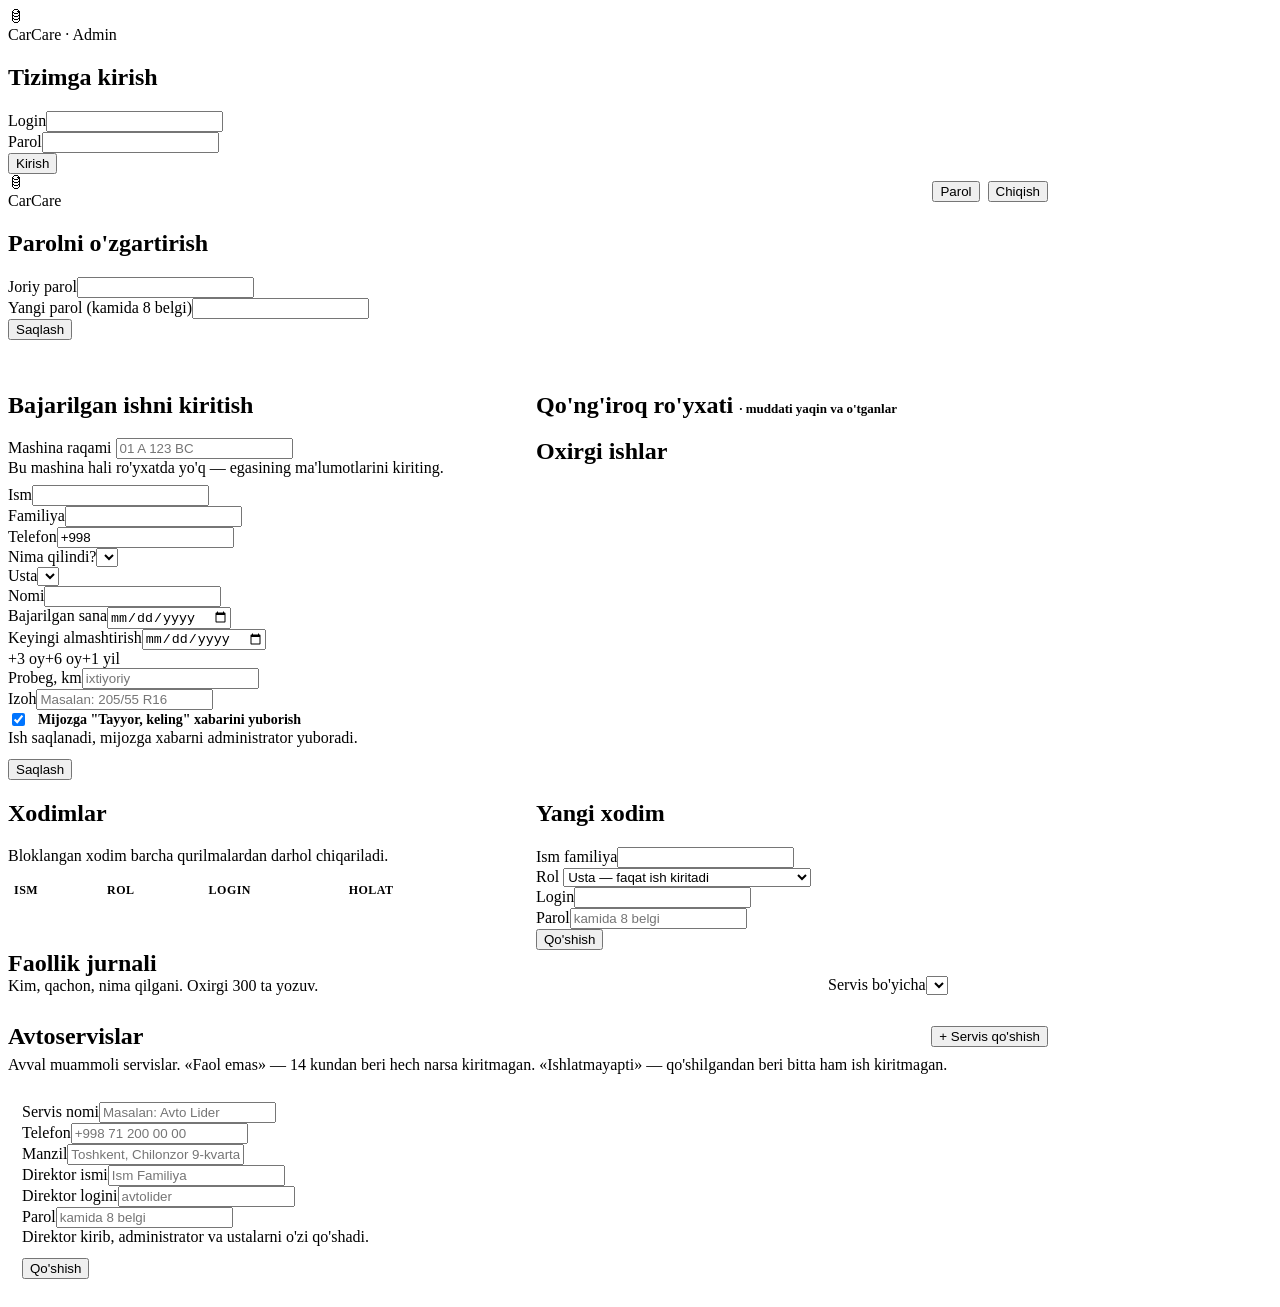
==== src/main/resources/static/admin.html @ 137e7ee2 "CarCare: initial commit Bot token moved out of application.properties into TELEGRAM_BOT_TOKEN env va" ====
<!doctype html>
<html lang="uz">
<head>
  <meta charset="utf-8">
  <meta name="viewport" content="width=device-width, initial-scale=1">
  <meta name="robots" content="noindex">
  <title>Admin panel — CarCare</title>
  <link rel="stylesheet" href="/app.css">
  <style>
    .wrap { max-width: 1040px; }
    .topbar { display: flex; flex-wrap: wrap; justify-content: space-between; align-items: center; gap: 12px; margin-bottom: 16px; }
    .who { font-size: 14px; color: var(--muted); }
    .tabs { display: flex; flex-wrap: wrap; gap: 6px; margin-bottom: 16px; }
    .tabs button { background: transparent; color: var(--muted); border: 1px solid var(--line); padding: 8px 14px; }
    .tabs button[aria-pressed="true"] { background: var(--brand); color: var(--brand-ink); border-color: var(--brand); }
    .tiles { display: grid; grid-template-columns: repeat(auto-fit, minmax(150px, 1fr)); gap: 12px; margin-bottom: 16px; }
    .tile { background: var(--card); border: 1px solid var(--line); border-radius: 12px; padding: 14px; }
    .tile b { display: block; font-size: 26px; line-height: 1.1; font-variant-numeric: tabular-nums; }
    .tile span { font-size: 13px; color: var(--muted); }
    .cols { display: grid; grid-template-columns: minmax(0, 1fr) minmax(0, 1fr); gap: 16px; align-items: start; }
    @media (max-width: 820px) { .cols { grid-template-columns: minmax(0, 1fr); } }
    .item { border: 1px solid var(--line); border-radius: 12px; padding: 12px 14px; margin-bottom: 10px; background: #fff; }
    .item-top { display: flex; justify-content: space-between; gap: 10px; align-items: flex-start; }
    .item-title { font-weight: 800; }
    .small { font-size: 13px; color: var(--muted); font-variant-numeric: tabular-nums; }
    .btns { display: flex; flex-wrap: wrap; gap: 8px; margin-top: 10px; align-items: center; }
    .tel { display: inline-flex; align-items: center; gap: 6px; font-weight: 700; color: var(--brand); text-decoration: none; border: 1px solid var(--line); border-radius: 10px; padding: 7px 11px; font-size: 14px; }
    .tg-badge { font-size: 12px; font-weight: 700; padding: 2px 8px; border-radius: 999px; }
    .tg-badge.on { background: #e3f1fa; color: #1c79ad; }
    .tg-badge.off { background: #f1eee8; color: var(--muted); }
    .ownerbox { background: #f7f5f0; border-radius: 10px; padding: 12px; font-size: 14px; }
    .check { display: flex; gap: 10px; align-items: center; font-weight: 600; font-size: 14px; }
    .check input { width: auto; }
    .pill.grey { background: #eceae4; color: var(--muted); }
    .missed { margin-top: 10px; border-top: 1px dashed var(--line); padding-top: 10px; }
    .missed .row-m { display: grid; gap: 2px; padding: 8px 0; border-bottom: 1px solid var(--line); }
    .reason { font-weight: 700; color: var(--bad); font-size: 14px; }
    .statline { display: flex; flex-wrap: wrap; gap: 4px 14px; margin-top: 8px; }
    .inline { display: flex; gap: 8px; margin-top: 10px; flex-wrap: wrap; }
    .inline input { padding: 8px 10px; flex: 1 1 200px; }
    .result { border-radius: 10px; padding: 12px 14px; margin-bottom: 14px; font-size: 14px; }
    .result.ok { background: #e8f5ec; color: #1f5c3a; }
    .result.warn { background: #fdf3e0; color: #7a5410; }
    h2 small { font-weight: 600; color: var(--muted); font-size: 13px; }
    .logrow { display: flex; gap: 12px; padding: 9px 0; border-bottom: 1px solid var(--line); font-size: 14px; }
    .logrow time { color: var(--muted); flex: none; width: 110px; font-size: 13px; font-variant-numeric: tabular-nums; }
    .logrow .meta { color: var(--muted); }
    table { width: 100%; border-collapse: collapse; font-size: 14px; }
    th { text-align: left; font-size: 12px; text-transform: uppercase; letter-spacing: .04em; color: var(--muted); padding: 8px 6px; border-bottom: 1px solid var(--line); }
    td { padding: 10px 6px; border-bottom: 1px solid var(--line); vertical-align: middle; }
    .tablebox { overflow-x: auto; }
  </style>
</head>
<body>
<div class="wrap">

  <!-- ============ LOGIN ============ -->
  <div id="vLogin" class="hidden">
    <div class="brand"><div class="logo">🛢</div> CarCare · Admin</div>
    <div class="card" style="max-width:420px">
      <h2>Tizimga kirish</h2>
      <div id="loginMsg" class="msg"></div>
      <form id="loginForm" novalidate>
        <div class="field"><label for="lu">Login</label><input id="lu" autocomplete="username" required></div>
        <div class="field"><label for="lp">Parol</label><input id="lp" type="password" autocomplete="current-password" required></div>
        <button class="btn-block" type="submit">Kirish</button>
      </form>
    </div>
  </div>

  <!-- ============ YUQORI QISM ============ -->
  <div id="vTop" class="topbar hidden">
    <div class="brand" style="margin:0"><div class="logo">🛢</div> <span id="topTitle">CarCare</span></div>
    <div style="display:flex;gap:8px;align-items:center;flex-wrap:wrap">
      <span class="who" id="who"></span>
      <button class="btn-ghost btn-sm" id="pwToggle" type="button">Parol</button>
      <button class="btn-ghost btn-sm" id="logout" type="button">Chiqish</button>
    </div>
  </div>
  <div id="pwCard" class="card hidden" style="max-width:420px">
    <h2>Parolni o'zgartirish</h2>
    <div id="pwMsg" class="msg"></div>
    <form id="pwForm" novalidate>
      <div class="field"><label for="pwOld">Joriy parol</label><input id="pwOld" type="password" autocomplete="current-password"></div>
      <div class="field"><label for="pwNew">Yangi parol (kamida 8 belgi)</label><input id="pwNew" type="password" autocomplete="new-password"></div>
      <button type="submit">Saqlash</button>
    </form>
  </div>
  <div id="tabs" class="tabs hidden" role="group" aria-label="Bo'limlar"></div>

  <!-- ============ SERVIS: ISHLAR ============ -->
  <div id="vWork" class="hidden">
    <div class="tiles" id="cTiles"></div>
    <div class="cols">
      <div class="card">
        <h2>Bajarilgan ishni kiritish</h2>
        <div id="saveResult"></div>
        <form id="recForm" novalidate>
          <div class="field">
            <label for="rPlate">Mashina raqami</label>
            <input id="rPlate" class="plate" placeholder="01 A 123 BC" maxlength="14" autocomplete="off">
          </div>
          <div id="ownerBox" class="field hidden"></div>
          <div id="newOwner" class="hidden">
            <div class="hint" style="margin-bottom:8px">Bu mashina hali ro'yxatda yo'q — egasining ma'lumotlarini kiriting.</div>
            <div class="row">
              <div class="field"><label for="rFn">Ism</label><input id="rFn" maxlength="60"></div>
              <div class="field"><label for="rLn">Familiya</label><input id="rLn" maxlength="60"></div>
            </div>
            <div class="field"><label for="rPh">Telefon</label><input id="rPh" type="tel" value="+998 "></div>
          </div>
          <div class="row">
            <div class="field"><label for="rType">Nima qilindi?</label><select id="rType"></select></div>
            <div class="field" id="masterWrap"><label for="rMaster">Usta</label><select id="rMaster"></select></div>
          </div>
          <div class="field hidden" id="rCustomWrap"><label for="rCustom">Nomi</label><input id="rCustom" maxlength="80"></div>
          <div class="row">
            <div class="field"><label for="rDone">Bajarilgan sana</label><input id="rDone" type="date"></div>
            <div class="field"><label for="rNext">Keyingi almashtirish</label><input id="rNext" type="date">
              <div class="chips">
                <span class="chip" data-m="3">+3 oy</span><span class="chip" data-m="6">+6 oy</span><span class="chip" data-m="12">+1 yil</span>
              </div>
            </div>
          </div>
          <div class="row">
            <div class="field"><label for="rKm">Probeg, km</label><input id="rKm" type="number" min="0" placeholder="ixtiyoriy"></div>
            <div class="field"><label for="rNote">Izoh</label><input id="rNote" maxlength="300" placeholder="Masalan: 205/55 R16"></div>
          </div>
          <label class="check field" for="rReady" id="readyWrap"><input id="rReady" type="checkbox" checked> Mijozga "Tayyor, keling" xabarini yuborish</label>
          <div class="hint hidden" id="masterHint" style="margin-bottom:12px">Ish saqlanadi, mijozga xabarni administrator yuboradi.</div>
          <button class="btn-block" type="submit" id="rSave">Saqlash</button>
        </form>
      </div>

      <div>
        <div class="card" id="callCard">
          <h2>Qo'ng'iroq ro'yxati <small>· muddati yaqin va o'tganlar</small></h2>
          <div id="callList"></div>
        </div>
        <div class="card">
          <h2 id="recentTitle">Oxirgi ishlar</h2>
          <div id="recent"></div>
        </div>
      </div>
    </div>
  </div>

  <!-- ============ DIREKTOR: XODIMLAR ============ -->
  <div id="vStaff" class="hidden">
    <div class="cols">
      <div class="card">
        <h2>Xodimlar</h2>
        <div class="hint">Bloklangan xodim barcha qurilmalardan darhol chiqariladi.</div>
        <div id="staffMsg" class="msg" style="margin-top:10px"></div>
        <div class="tablebox" style="margin-top:10px"><table>
          <thead><tr><th>Ism</th><th>Rol</th><th>Login</th><th>Holat</th><th></th></tr></thead>
          <tbody id="staffRows"></tbody>
        </table></div>
      </div>
      <div class="card">
        <h2>Yangi xodim</h2>
        <div id="sfMsg" class="msg"></div>
        <form id="staffForm" novalidate>
          <div class="field"><label for="sfName">Ism familiya</label><input id="sfName" maxlength="80"></div>
          <div class="field"><label for="sfRole">Rol</label>
            <select id="sfRole"><option value="MASTER">Usta — faqat ish kiritadi</option><option value="ADMINISTRATOR">Administrator — mijozlar bilan ishlaydi</option></select></div>
          <div class="row">
            <div class="field"><label for="sfUser">Login</label><input id="sfUser" maxlength="40" autocomplete="off"></div>
            <div class="field"><label for="sfPass">Parol</label><input id="sfPass" type="text" autocomplete="off" placeholder="kamida 8 belgi"></div>
          </div>
          <button type="submit">Qo'shish</button>
        </form>
      </div>
    </div>
  </div>

  <!-- ============ JURNAL (direktor va super admin) ============ -->
  <div id="vLog" class="hidden">
    <div class="card">
      <div style="display:flex;justify-content:space-between;align-items:flex-end;gap:12px;flex-wrap:wrap">
        <div><h2 style="margin:0">Faollik jurnali</h2><div class="hint">Kim, qachon, nima qilgani. Oxirgi 300 ta yozuv.</div></div>
        <div class="field hidden" id="logFilterWrap" style="margin:0;min-width:220px"><label for="logFilter">Servis bo'yicha</label><select id="logFilter"></select></div>
      </div>
      <div id="logList" style="margin-top:12px"></div>
    </div>
  </div>

  <!-- ============ SUPER ADMIN: SERVISLAR ============ -->
  <div id="vSuper" class="hidden">
    <div class="tiles" id="sTiles"></div>
    <div class="card">
      <div style="display:flex;justify-content:space-between;align-items:center;gap:10px">
        <h2 style="margin:0">Avtoservislar</h2>
        <button class="btn-sm" id="cAddToggle" type="button">+ Servis qo'shish</button>
      </div>
      <div class="hint" style="margin-top:6px">Avval muammoli servislar. «Faol emas» — 14 kundan beri hech narsa kiritmagan. «Ishlatmayapti» — qo'shilgandan beri bitta ham ish kiritmagan.</div>
      <div id="cMsg" class="msg" style="margin-top:12px"></div>
      <form id="cForm" class="hidden" novalidate style="border:1px dashed var(--line);border-radius:12px;padding:14px;margin-top:14px">
        <div class="row">
          <div class="field"><label for="cName">Servis nomi</label><input id="cName" maxlength="100" placeholder="Masalan: Avto Lider"></div>
          <div class="field"><label for="cPhone">Telefon</label><input id="cPhone" type="tel" placeholder="+998 71 200 00 00"></div>
        </div>
        <div class="field"><label for="cAddr">Manzil</label><input id="cAddr" maxlength="200" placeholder="Toshkent, Chilonzor 9-kvartal"></div>
        <div class="field"><label for="cDir">Direktor ismi</label><input id="cDir" maxlength="80" placeholder="Ism Familiya"></div>
        <div class="row">
          <div class="field"><label for="cUser">Direktor logini</label><input id="cUser" maxlength="40" autocomplete="off" placeholder="avtolider"></div>
          <div class="field"><label for="cPass">Parol</label><input id="cPass" type="text" autocomplete="off" placeholder="kamida 8 belgi"></div>
        </div>
        <div class="hint" style="margin-bottom:12px">Direktor kirib, administrator va ustalarni o'zi qo'shadi.</div>
        <button type="submit">Qo'shish</button>
      </form>
      <div id="centers" style="margin-top:14px"></div>
    </div>
  </div>
</div>

<script>
(() => {
  const $ = (id) => document.getElementById(id);
  const esc = (s) => String(s ?? '').replace(/[&<>"']/g, c => ({'&':'&amp;','<':'&lt;','>':'&gt;','"':'&quot;',"'":'&#39;'}[c]));
  const pad = (n) => String(n).padStart(2, '0');
  const iso = (d) => d.getFullYear() + '-' + pad(d.getMonth() + 1) + '-' + pad(d.getDate());
  const fmt = (s) => { if (!s) return ''; const [y, m, d] = s.slice(0, 10).split('-'); return d + '.' + m + '.' + y; };
  const fmtTime = (s) => { const d = new Date(s); return pad(d.getDate()) + '.' + pad(d.getMonth() + 1) + ' ' + pad(d.getHours()) + ':' + pad(d.getMinutes()); };
  const parse = (s) => { const [y, m, d] = s.split('-').map(Number); return new Date(y, m - 1, d); };
  const show = (id, on) => $(id).classList.toggle('hidden', !on);

  const TABS = {
    SUPER_ADMIN:   [['super', 'Avtoservislar'], ['log', 'Faollik jurnali']],
    DIRECTOR:      [['work', 'Ishlar'], ['staff', 'Xodimlar'], ['log', 'Faollik jurnali']],
    ADMINISTRATOR: [['work', 'Ishlar']],
    MASTER:        [['work', 'Ish kiritish']]
  };
  const VIEWS = { work: 'vWork', staff: 'vStaff', log: 'vLog', super: 'vSuper' };

  let token = null, me = null, tab = null, carExists = null, lookupTimer = null, typesLoaded = false;
  try { token = localStorage.getItem('carcare:admin'); } catch (e) {}

  async function api(path, opts = {}) {
    const res = await fetch('/api/admin' + path, {
      ...opts,
      headers: { 'Content-Type': 'application/json', ...(token ? { Authorization: 'Bearer ' + token } : {}) }
    });
    if (res.status === 204) return null;
    const body = await res.json().catch(() => ({}));
    if ((res.status === 401 || res.status === 403) && path !== '/login' && path !== '/me' && !path.startsWith('/password')) {
      if (res.status === 401) { setToken(null); start(); }
    }
    if (!res.ok) throw new Error(body.error || 'Xatolik');
    return body;
  }
  function setToken(t) {
    token = t;
    try { t ? localStorage.setItem('carcare:admin', t) : localStorage.removeItem('carcare:admin'); } catch (e) {}
  }
  function flash(id, text, type) { const m = $(id); m.textContent = text; m.className = 'msg show ' + (type || 'ok'); }
  function daysPill(d) {
    if (d < 0) return '<span class="pill bad">' + (-d) + ' kun o\'tdi</span>';
    if (d === 0) return '<span class="pill bad">Bugun</span>';
    if (d <= 7) return '<span class="pill warn">' + d + ' kun qoldi</span>';
    return '<span class="pill ok">' + d + ' kun qoldi</span>';
  }
  const tgBadge = (on) => '<span class="tg-badge ' + (on ? 'on' : 'off') + '">' + (on ? 'Telegram ✓' : 'Telegram yo\'q') + '</span>';
  const telLink = (phone, display) => phone ? '<a class="tel" href="tel:+' + esc(phone) + '">📞 ' + esc(display) + '</a>' : '';
  const canContact = () => me && (me.role === 'DIRECTOR' || me.role === 'ADMINISTRATOR');

  // ================= KIRISH VA BO'LIMLAR =================
  async function start() {
    ['vLogin', 'vTop', 'pwCard', 'tabs', 'vWork', 'vStaff', 'vLog', 'vSuper'].forEach(v => show(v, false));
    if (!token) { show('vLogin', true); return; }
    try {
      me = await api('/me');
    } catch (e) { setToken(null); show('vLogin', true); flash('loginMsg', e.message, 'err'); return; }
    show('vTop', true);
    $('topTitle').textContent = me.role === 'SUPER_ADMIN' ? 'Super admin' : me.centerName;
    $('who').textContent = me.fullName + ' · ' + me.roleLabel;
    const tabs = TABS[me.role] || [];
    $('tabs').innerHTML = tabs.map(([k, l]) => '<button type="button" data-tab="' + k + '">' + l + '</button>').join('');
    show('tabs', tabs.length > 1);
    openTab(tabs[0][0]);
  }

  function openTab(k) {
    tab = k;
    Object.values(VIEWS).forEach(v => show(v, false));
    show(VIEWS[k], true);
    document.querySelectorAll('[data-tab]').forEach(b => b.setAttribute('aria-pressed', String(b.dataset.tab === k)));
    if (k === 'work') { initWork(); loadWork(); }
    if (k === 'staff') loadStaff();
    if (k === 'log') loadLog();
    if (k === 'super') loadSuper();
  }

  $('loginForm').onsubmit = async (e) => {
    e.preventDefault();
    try {
      const r = await api('/login', { method: 'POST', body: JSON.stringify({ username: $('lu').value, password: $('lp').value }) });
      setToken(r.token); $('lp').value = ''; $('loginMsg').className = 'msg';
      start();
    } catch (err) { flash('loginMsg', err.message, 'err'); }
  };
  $('logout').onclick = async () => { try { await api('/logout', { method: 'POST' }); } catch (e) {} setToken(null); start(); };
  $('pwToggle').onclick = () => $('pwCard').classList.toggle('hidden');
  $('pwForm').onsubmit = async (e) => {
    e.preventDefault();
    try {
      await api('/password', { method: 'POST', body: JSON.stringify({ oldPassword: $('pwOld').value, newPassword: $('pwNew').value }) });
      $('pwOld').value = $('pwNew').value = '';
      flash('pwMsg', 'Parol o\'zgartirildi');
    } catch (err) { flash('pwMsg', err.message, 'err'); }
  };

  // ================= ISHLAR =================
  async function initWork() {
    const master = me.role === 'MASTER';
    show('masterWrap', !master);
    show('readyWrap', !master);
    show('masterHint', master);
    show('callCard', !master);
    $('recentTitle').textContent = master ? 'Mening ishlarim' : 'Oxirgi ishlar';
    if (typesLoaded) return;
    typesLoaded = true;
    const types = await fetch('/api/service-types').then(r => r.json());
    $('rType').innerHTML = types.map(t => '<option value="' + t.code + '">' + esc(t.label) + '</option>').join('');
    resetForm();
  }

  function resetForm() {
    const today = new Date();
    const keepMaster = $('rMaster').value;
    $('recForm').reset();
    $('rPh').value = '+998 ';
    $('rDone').value = iso(today); $('rDone').max = iso(today);
    const n = new Date(today); n.setMonth(n.getMonth() + 6); $('rNext').value = iso(n);
    $('rReady').checked = true;
    if (keepMaster) $('rMaster').value = keepMaster;
    show('ownerBox', false); show('newOwner', false); show('rCustomWrap', false);
    carExists = null;
  }

  $('rType').onchange = () => show('rCustomWrap', $('rType').value === 'OTHER');
  document.querySelectorAll('#recForm .chip').forEach(ch => ch.onclick = () => {
    const b = $('rDone').value ? parse($('rDone').value) : new Date();
    b.setMonth(b.getMonth() + Number(ch.dataset.m));
    $('rNext').value = iso(b);
  });
  $('rPlate').addEventListener('input', () => {
    clearTimeout(lookupTimer);
    const v = $('rPlate').value.replace(/[^a-zA-Z0-9]/g, '');
    if (v.length < 6) { show('ownerBox', false); show('newOwner', false); carExists = null; return; }
    lookupTimer = setTimeout(lookup, 400);
  });

  async function lookup() {
    try {
      const c = await api('/center/lookup?plate=' + encodeURIComponent($('rPlate').value));
      carExists = c.exists;
      if (c.exists) {
        $('ownerBox').innerHTML = '<div class="ownerbox"><b>' + esc(c.firstName + ' ' + c.lastName) + '</b>' + (c.phoneDisplay ? ' · ' + esc(c.phoneDisplay) : '') + ' ' + tgBadge(c.telegramConnected) +
          (c.activeServices.length ? '<div class="small" style="margin-top:6px">Hozirgi servislar: ' + c.activeServices.map(esc).join('; ') + '</div>' : '') + '</div>';
        show('ownerBox', true); show('newOwner', false);
      } else { show('ownerBox', false); show('newOwner', true); }
    } catch (err) { show('ownerBox', false); show('newOwner', false); carExists = null; }
  }

  $('recForm').onsubmit = async (e) => {
    e.preventDefault();
    if (carExists === null) await lookup();
    const master = me.role === 'MASTER';
    const body = {
      plateNumber: $('rPlate').value,
      firstName: $('rFn').value || null, lastName: $('rLn').value || null, phone: $('rPh').value || null,
      type: $('rType').value, customName: $('rCustom').value || null,
      doneDate: $('rDone').value || null, nextDate: $('rNext').value || null,
      mileage: $('rKm').value ? Number($('rKm').value) : null, nextMileage: null,
      note: $('rNote').value || null,
      masterId: !master && $('rMaster').value ? Number($('rMaster').value) : null,
      notifyReady: !master && $('rReady').checked
    };
    $('rSave').disabled = true;
    try {
      const r = await api('/center/records', { method: 'POST', body: JSON.stringify(body) });
      const rec = r.record, warn = r.readyDelivered === false;
      let html = '<div class="result ' + (warn ? 'warn' : 'ok') + '">' + esc(r.message);
      if (warn) html += '<div class="btns">' + telLink(rec.phone, rec.phoneDisplay) + '</div>';
      if (r.carCreated && rec.carUrl) html += '<div class="btns"><span class="small">Mijoz sahifasi:</span> <button class="btn-ghost btn-sm" type="button" data-copy="' + esc(rec.carUrl) + '">Havolani nusxalash</button></div>';
      $('saveResult').innerHTML = html + '</div>';
      resetForm();
      loadWork();
    } catch (err) { $('saveResult').innerHTML = '<div class="result warn">' + esc(err.message) + '</div>'; }
    $('rSave').disabled = false;
  };

  async function loadWork() {
    try {
      const d = await api('/center/dashboard');
      const master = me.role === 'MASTER';
      // Ustalar ro'yxati (direktor va administrator uchun)
      if (!master) {
        const cur = $('rMaster').value;
        $('rMaster').innerHTML = '<option value="">' + esc(me.fullName) + ' (o\'zim)</option>' +
          d.masters.map(m => '<option value="' + m.id + '">' + esc(m.fullName) + '</option>').join('');
        if (cur) $('rMaster').value = cur;
      }
      const s = d.stats;
      $('cTiles').innerHTML = s ? [
        [s.last30Days, 'Oxirgi 30 kunda ish'], [s.customers, 'Mijozlar'],
        [s.returnRatePct == null ? '—' : s.returnRatePct + '%', 'Qaytib kelganlar'],
        [s.telegramConnected + ' / ' + s.customers, 'Telegram ulangan']
      ].map(([v, l]) => '<div class="tile"><b>' + esc(v) + '</b><span>' + l + '</span></div>').join('') : '';
      show('cTiles', !!s);

      $('callList').innerHTML = d.callList.length ? d.callList.map(r =>
        '<div class="item"><div class="item-top"><div><div class="item-title">' + esc(r.plateDisplay) + ' · ' + esc(r.ownerName) + '</div>' +
        '<div class="small">' + esc(r.serviceName) + ' · ' + fmt(r.nextDate) + '</div></div>' + daysPill(r.daysLeft) + '</div>' +
        '<div class="btns">' + telLink(r.phone, r.phoneDisplay) + tgBadge(r.telegramConnected) + '</div></div>').join('')
        : '<div class="empty">Hozircha qo\'ng\'iroq qilinadigan mijoz yo\'q</div>';

      $('recent').innerHTML = d.recent.length ? d.recent.map(r =>
        '<div class="item"><div class="item-top"><div><div class="item-title">' + esc(r.plateDisplay) + ' · ' + esc(r.serviceName) + '</div>' +
        '<div class="small">' + (master ? '' : esc(r.ownerName) + ' · ') + 'bajarildi ' + fmt(r.doneDate) + ' · keyingisi ' + fmt(r.nextDate) +
        (r.masterName ? ' · usta: ' + esc(r.masterName) : '') + (r.note ? ' · ' + esc(r.note) : '') + '</div></div>' +
        (r.active ? '' : '<span class="pill grey">Yangilangan</span>') + '</div>' +
        (master ? '' : '<div class="btns">' +
          (r.telegramConnected ? '<button class="btn-tg btn-sm" type="button" data-ready="' + r.id + '">✅ Tayyor, keling</button>' : '<span class="small">Telegram ulanmagan — qo\'ng\'iroq qiling</span>') +
          telLink(r.phone, r.phoneDisplay) +
          (r.readyNotifiedAt ? '<span class="small">Xabar yuborilgan: ' + esc(fmtTime(r.readyNotifiedAt)) + '</span>' : '') + '</div>') +
        '</div>').join('') : '<div class="empty">Hali ish kiritilmagan</div>';
    } catch (err) { }
  }

  // ================= DIREKTOR: XODIMLAR =================
  async function loadStaff() {
    try {
      const list = await api('/center/staff');
      $('staffRows').innerHTML = list.map(s =>
        '<tr><td><b>' + esc(s.fullName) + '</b></td><td>' + esc(s.roleLabel) + '</td><td>' + esc(s.username) + '</td>' +
        '<td><span class="pill ' + (s.blocked ? 'grey' : 'ok') + '">' + (s.blocked ? 'Bloklangan' : 'Faol') + '</span></td>' +
        '<td style="text-align:right;white-space:nowrap">' + (s.role === 'DIRECTOR' ? '<span class="small">Direktor</span>' :
          '<button class="btn-ghost btn-sm" type="button" data-block="' + s.id + '" data-to="' + (!s.blocked) + '">' + (s.blocked ? 'Faollashtirish' : 'Bloklash') + '</button> ' +
          '<button class="btn-ghost btn-sm" type="button" data-spw="' + s.id + '">Parol</button>') + '</td></tr>' +
        '<tr class="hidden" id="spw-' + s.id + '"><td colspan="5"><div class="inline"><input type="text" placeholder="Yangi parol, kamida 8 belgi" autocomplete="off"><button class="btn-sm" type="button" data-spwsave="' + s.id + '">Saqlash</button></div></td></tr>'
      ).join('');
    } catch (err) { flash('staffMsg', err.message, 'err'); }
  }
  $('staffForm').onsubmit = async (e) => {
    e.preventDefault();
    try {
      await api('/center/staff', { method: 'POST', body: JSON.stringify({ fullName: $('sfName').value, role: $('sfRole').value, username: $('sfUser').value, password: $('sfPass').value }) });
      flash('sfMsg', 'Xodim qo\'shildi. Login va parolni unga bering.');
      $('staffForm').reset();
      loadStaff();
    } catch (err) { flash('sfMsg', err.message, 'err'); }
  };

  // ================= JURNAL =================
  let centersCache = [];
  async function loadLog() {
    const isSuper = me.role === 'SUPER_ADMIN';
    show('logFilterWrap', isSuper);
    try {
      if (isSuper && !$('logFilter').options.length) {
        const o = await api('/super/overview');
        centersCache = o.list;
        $('logFilter').innerHTML = '<option value="">Hammasi</option>' + o.list.map(c => '<option value="' + c.id + '">' + esc(c.name) + '</option>').join('');
      }
      const f = isSuper ? $('logFilter').value : '';
      const list = await api(isSuper ? '/super/log' + (f ? '?centerId=' + f : '') : '/center/log');
      $('logList').innerHTML = list.length ? list.map(l =>
        '<div class="logrow"><time>' + esc(fmtTime(l.at)) + '</time><div><b>' + esc(l.actorName) + '</b> <span class="meta">· ' + esc(l.actorRole) +
        (isSuper && l.centerName ? ', ' + esc(l.centerName) : '') + '</span><div>' + esc(l.action) + '</div></div></div>').join('')
        : '<div class="empty">Hali yozuv yo\'q</div>';
    } catch (err) { $('logList').innerHTML = '<div class="msg show err">' + esc(err.message) + '</div>'; }
  }
  $('logFilter').onchange = loadLog;

  // ================= SUPER ADMIN =================
  $('cAddToggle').onclick = () => $('cForm').classList.toggle('hidden');
  $('cForm').onsubmit = async (e) => {
    e.preventDefault();
    try {
      await api('/super/centers', { method: 'POST', body: JSON.stringify({
        name: $('cName').value, address: $('cAddr').value || null, phone: $('cPhone').value || null,
        directorName: $('cDir').value, username: $('cUser').value, password: $('cPass').value }) });
      flash('cMsg', 'Servis qo\'shildi. Login va parolni direktorga bering.');
      $('cForm').reset(); $('cForm').classList.add('hidden');
      $('logFilter').innerHTML = '';
      loadSuper();
    } catch (err) { flash('cMsg', err.message, 'err'); }
  };

  function statusPill(s) {
    const cls = { 'Faol': 'ok', 'Yangi': 'ok', 'Faol emas': 'warn', 'Ishlatmayapti': 'bad', "O'chirilgan": 'grey' }[s] || 'grey';
    return '<span class="pill ' + cls + '">' + esc(s) + '</span>';
  }

  async function loadSuper() {
    try {
      const o = await api('/super/overview');
      $('sTiles').innerHTML = [
        [o.activeCenters + ' / ' + o.centers, 'Faol servislar'],
        [o.totalRecords, 'Jami kiritilgan ishlar'],
        [o.returnRatePct == null ? '—' : o.returnRatePct + '%', 'Mijozlar qaytib kelishi']
      ].map(([v, l]) => '<div class="tile"><b>' + esc(v) + '</b><span>' + l + '</span></div>').join('');

      $('centers').innerHTML = o.list.length ? o.list.map(c => {
        const s = c.stats;
        const last = s.lastActivity ? fmt(s.lastActivity) + ' (' + c.inactiveDays + ' kun oldin)' : 'hali yo\'q';
        return '<div class="item" id="center-' + c.id + '">' +
          '<div class="item-top"><div><div class="item-title">' + esc(c.name) + '</div>' +
          '<div class="small">' + esc([c.address, c.phoneDisplay].filter(Boolean).join(' · ')) + '</div>' +
          '<div class="small">Direktor: ' + esc(c.directorName || '—') + (c.directorUsername ? ' (' + esc(c.directorUsername) + ')' : '') + ' · xodimlar: ' + c.staffCount + '</div></div>' + statusPill(c.status) + '</div>' +
          '<div class="statline small"><span>Ishlar: <b>' + s.totalRecords + '</b></span><span>30 kunda: <b>' + s.last30Days + '</b></span>' +
          '<span>Oxirgi faollik: <b>' + last + '</b></span><span>Mijozlar: <b>' + s.customers + '</b></span></div>' +
          '<div class="statline small"><span>Vaqti kelgan: <b>' + s.due + '</b></span><span style="color:var(--ok)">Qaytib kelgan: <b>' + s.returned + '</b></span>' +
          '<span style="color:var(--warn)">Boshqa joyga: <b>' + s.elsewhere + '</b></span><span style="color:var(--bad)">Kelmagan: <b>' + s.missing + '</b></span>' +
          (s.returnRatePct != null ? '<span>Qaytish: <b>' + s.returnRatePct + '%</b></span>' : '') + '</div>' +
          '<div class="btns">' +
          ((s.elsewhere + s.missing) ? '<button class="btn-sm" type="button" data-missed="' + c.id + '">Kelmaganlar va sababi</button>' : '') +
          '<button class="btn-ghost btn-sm" type="button" data-toggle="' + c.id + '" data-active="' + c.active + '">' + (c.active ? 'O\'chirish' : 'Yoqish') + '</button>' +
          '<button class="btn-ghost btn-sm" type="button" data-pw="' + c.id + '">Direktor parolini tiklash</button>' +
          '</div><div class="pwslot"></div><div class="missedslot"></div></div>';
      }).join('') : '<div class="empty">Hali servis qo\'shilmagan. «+ Servis qo\'shish» tugmasini bosing.</div>';
    } catch (err) { }
  }

  // ================= TUGMALAR =================
  document.addEventListener('click', async (e) => {
    const b = e.target.closest('button');
    if (!b) return;
    const d = b.dataset;

    if (d.tab) { openTab(d.tab); return; }

    if (d.ready) {
      b.disabled = true;
      try {
        const r = await api('/center/records/' + d.ready + '/ready', { method: 'POST' });
        b.textContent = r.delivered ? 'Yuborildi ✓' : 'Yetkazilmadi — qo\'ng\'iroq qiling';
        setTimeout(loadWork, 1200);
      } catch (err) { b.textContent = err.message; setTimeout(() => { b.disabled = false; b.textContent = '✅ Tayyor, keling'; }, 3000); }
      return;
    }
    if (d.copy) {
      try { await navigator.clipboard.writeText(d.copy); b.textContent = 'Nusxalandi ✓'; }
      catch (err) { b.outerHTML = '<input readonly value="' + esc(d.copy) + '" onclick="this.select()">'; }
      return;
    }

    // Direktor: xodimlar
    if (d.block) {
      try { await api('/center/staff/' + d.block, { method: 'PATCH', body: JSON.stringify({ blocked: d.to === 'true' }) }); loadStaff(); }
      catch (err) { flash('staffMsg', err.message, 'err'); }
      return;
    }
    if (d.spw) { $('spw-' + d.spw).classList.toggle('hidden'); return; }
    if (d.spwsave) {
      const input = b.parentElement.querySelector('input');
      try {
        await api('/center/staff/' + d.spwsave, { method: 'PATCH', body: JSON.stringify({ newPassword: input.value }) });
        flash('staffMsg', 'Parol yangilandi. Xodim qaytadan kirishi kerak.');
        loadStaff();
      } catch (err) { flash('staffMsg', err.message, 'err'); }
      return;
    }

    // Super admin
    if (d.missed) {
      const slot = $('center-' + d.missed).querySelector('.missedslot');
      if (slot.innerHTML) { slot.innerHTML = ''; return; }
      try {
        const list = await api('/super/centers/' + d.missed + '/missed');
        slot.innerHTML = '<div class="missed">' + (list.length ? list.map(x =>
          '<div class="row-m"><div><b>' + esc(x.plateDisplay) + '</b> · ' + esc(x.ownerName) + ' · ' + esc(x.serviceName) +
          ' <span class="small">(muddat ' + fmt(x.nextDate) + (x.daysOverdue ? ', ' + x.daysOverdue + ' kun o\'tdi' : '') + ')</span></div>' +
          '<div class="reason">' + esc(x.reason) + '</div><div class="small">' + esc(x.hint) + '</div>' +
          '<div>' + telLink(x.phone, x.phoneDisplay) + '</div></div>').join('') : '<div class="empty">Kelmagan mijoz yo\'q</div>') + '</div>';
      } catch (err) { slot.innerHTML = '<div class="msg show err">' + esc(err.message) + '</div>'; }
      return;
    }
    if (d.toggle) {
      const active = d.active === 'true';
      if (active && d.sure !== '1') { b.dataset.sure = '1'; b.textContent = 'Rostdan o\'chirasizmi? Yana bosing'; return; }
      try { await api('/super/centers/' + d.toggle, { method: 'PATCH', body: JSON.stringify({ active: !active }) }); loadSuper(); }
      catch (err) { flash('cMsg', err.message, 'err'); }
      return;
    }
    if (d.pw) {
      const slot = $('center-' + d.pw).querySelector('.pwslot');
      slot.innerHTML = slot.innerHTML ? '' : '<div class="inline"><input type="text" placeholder="Yangi parol, kamida 8 belgi" autocomplete="off"><button class="btn-sm" type="button" data-pwsave="' + d.pw + '">Saqlash</button></div>';
      return;
    }
    if (d.pwsave) {
      const input = b.parentElement.querySelector('input');
      try {
        await api('/super/centers/' + d.pwsave, { method: 'PATCH', body: JSON.stringify({ newPassword: input.value }) });
        b.parentElement.innerHTML = '<span class="small" style="color:var(--ok)">Parol yangilandi. Direktor qaytadan kirishi kerak.</span>';
      } catch (err) { flash('cMsg', err.message, 'err'); }
    }
  });

  start();
})();
</script>
</body>
</html>
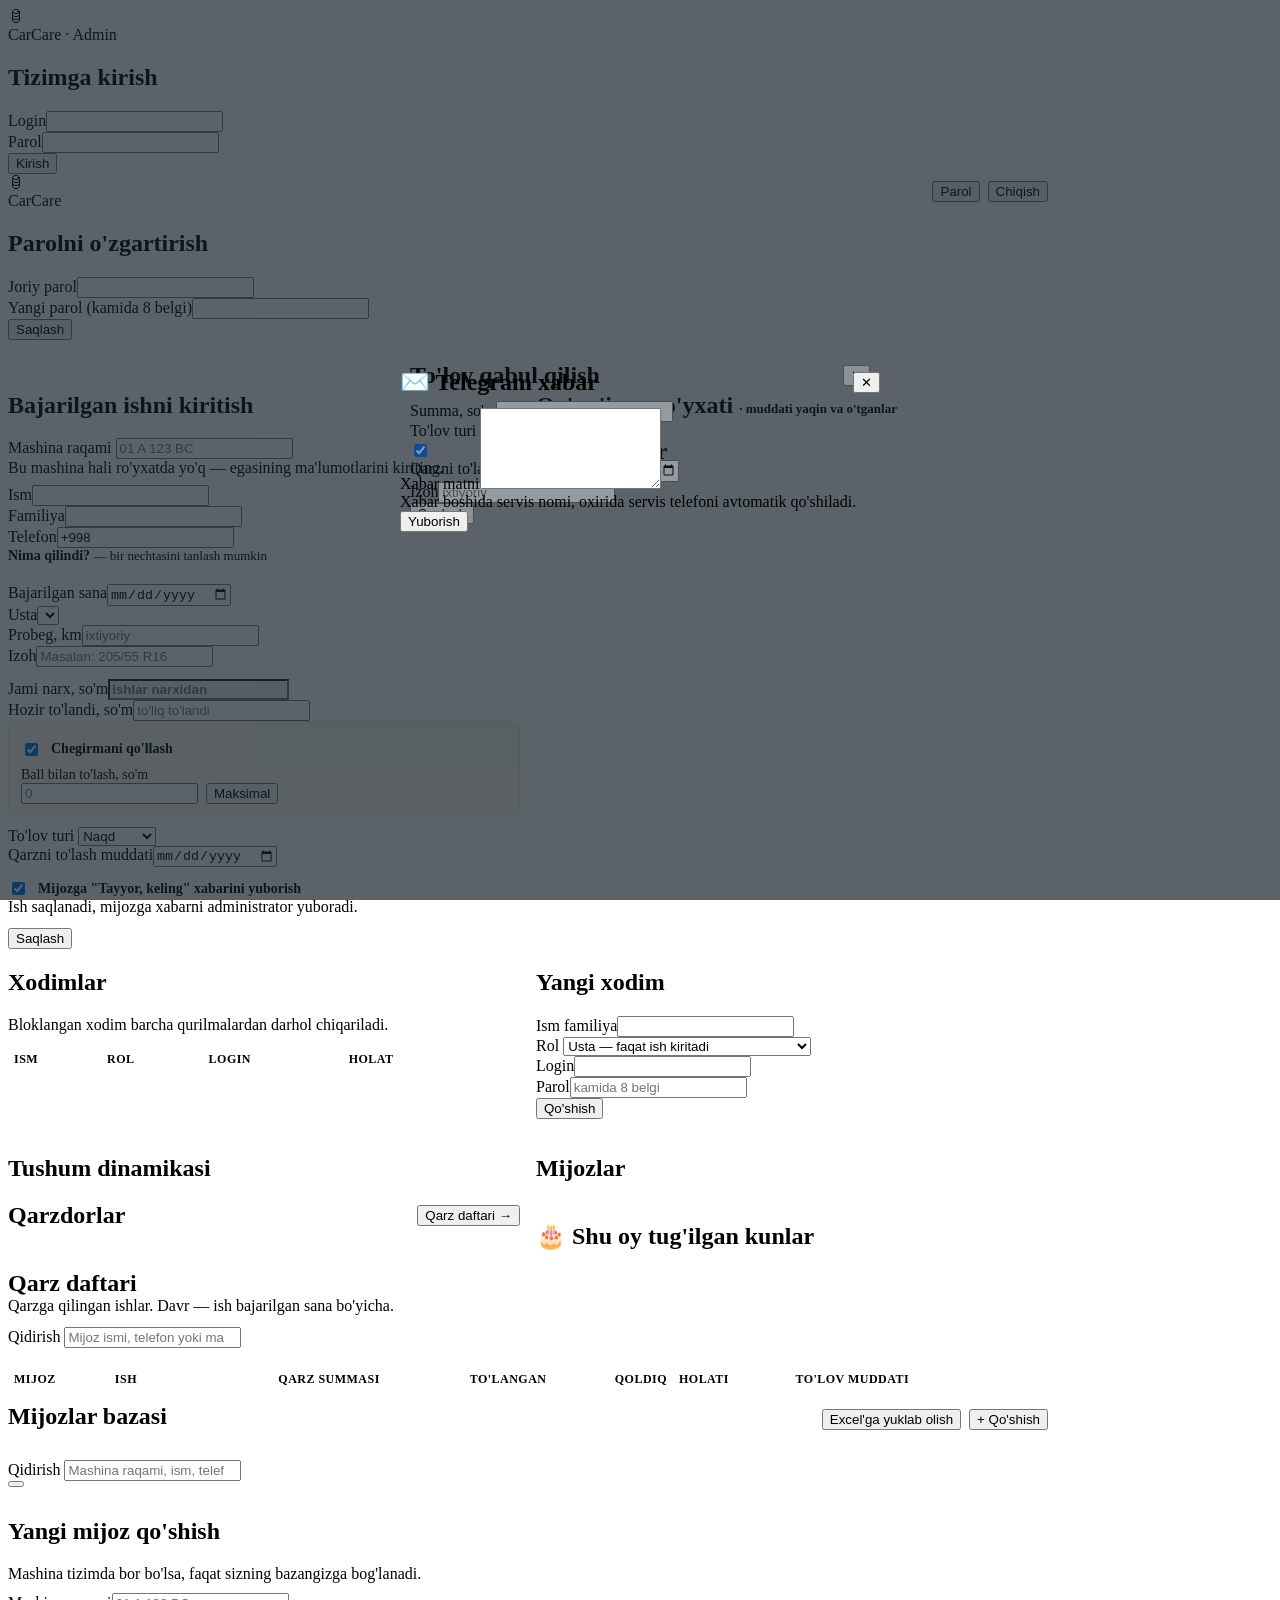
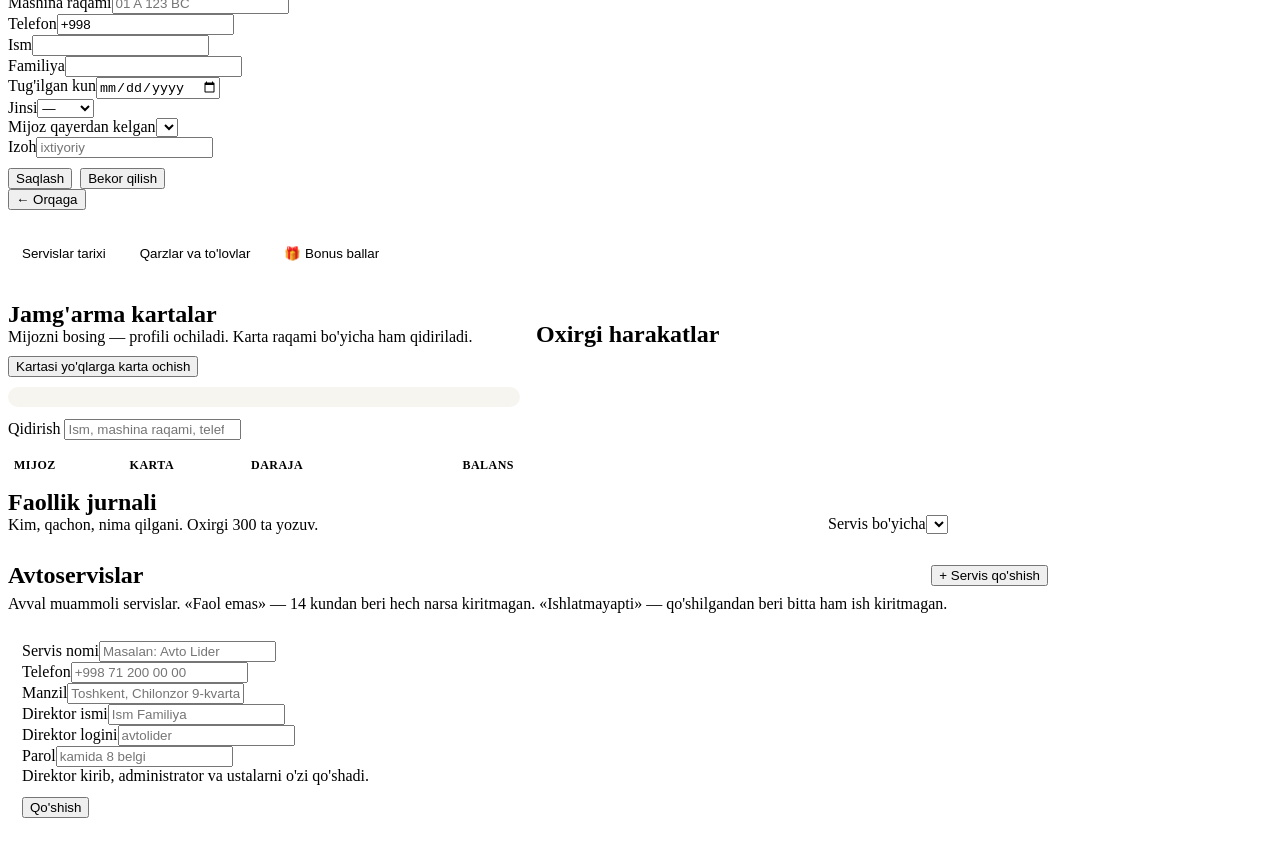
==== commit 8a76279a: "Mijozlar bazasi, qarz daftari, sadoqat dasturi va xavfsizlik tuzatishlari; fon rasmlari ichki sahifa" ====
--- a/src/main/resources/static/admin.html
+++ b/src/main/resources/static/admin.html
@@ -6,6 +6,7 @@
   <meta name="robots" content="noindex">
   <title>Admin panel — CarCare</title>
   <link rel="stylesheet" href="/app.css">
+  <link rel="stylesheet" href="/scene.css">
   <style>
     .wrap { max-width: 1040px; }
     .topbar { display: flex; flex-wrap: wrap; justify-content: space-between; align-items: center; gap: 12px; margin-bottom: 16px; }
@@ -49,10 +50,68 @@
     th { text-align: left; font-size: 12px; text-transform: uppercase; letter-spacing: .04em; color: var(--muted); padding: 8px 6px; border-bottom: 1px solid var(--line); }
     td { padding: 10px 6px; border-bottom: 1px solid var(--line); vertical-align: middle; }
     .tablebox { overflow-x: auto; }
+    .kv { display: flex; justify-content: space-between; gap: 8px; font-size: 13px; color: var(--muted); margin-top: 4px; }
+    .kv strong { color: var(--ink); font-variant-numeric: tabular-nums; }
+    td button { white-space: nowrap; }
+    .prof-grid { display: grid; grid-template-columns: minmax(0, 1.15fr) minmax(0, 1fr) minmax(0, .9fr); gap: 16px; margin-top: 12px; align-items: start; }
+    @media (max-width: 920px) { .prof-grid { grid-template-columns: minmax(0, 1fr); } }
+    .prof-grid .card { margin-bottom: 0; }
+    .avatar { width: 52px; height: 52px; border-radius: 14px; background: var(--brand); color: #fff; display: grid; place-items: center; font-weight: 800; font-size: 20px; flex: none; }
+    .facts { display: grid; grid-template-columns: repeat(2, minmax(0, 1fr)); gap: 12px 16px; margin: 16px 0; }
+    .facts .lbl { font-size: 12px; color: var(--muted); }
+    .facts .val { font-weight: 700; font-size: 14px; overflow-wrap: anywhere; }
+    .minis { display: grid; grid-template-columns: repeat(2, minmax(0, 1fr)); gap: 10px; margin-bottom: 10px; }
+    .mini { background: var(--card); border: 1px solid var(--line); border-radius: 12px; padding: 12px; }
+    .mini span { display: block; font-size: 12px; color: var(--muted); }
+    .mini b { display: block; font-size: 17px; font-variant-numeric: tabular-nums; margin-top: 2px; }
+    .linkbox { background: #f7f5f0; border-radius: 10px; padding: 10px 12px; font-size: 13px; margin-top: 10px; overflow-wrap: anywhere; }
+    #profTabs { margin-top: 16px; }
+    /* Sadoqat: jamg'arma karta */
+    .lcard { border-radius: 16px; padding: 16px 18px; color: #fff; position: relative; overflow: hidden; background: linear-gradient(135deg, #8a5a2b, #c48a4a); }
+    .lcard.SILVER { background: linear-gradient(135deg, #5d6b78, #a3b1bd); }
+    .lcard.GOLD { background: linear-gradient(135deg, #a7741a, #e2b84b); }
+    .lcard.PLATINUM { background: linear-gradient(135deg, #1f3b57, #4f7fa6); }
+    .lcard.off { filter: grayscale(.8); }
+    .lcard .lc-top { display: flex; justify-content: space-between; align-items: center; gap: 8px; font-size: 13px; opacity: .92; }
+    .lcard .lc-bal { font-size: 28px; font-weight: 800; margin: 10px 0 2px; font-variant-numeric: tabular-nums; }
+    .lcard .lc-num { font-family: ui-monospace, Menlo, Consolas, monospace; letter-spacing: .12em; font-size: 15px; }
+    .lcard .lc-bar { height: 6px; background: rgba(255,255,255,.3); border-radius: 99px; margin-top: 10px; overflow: hidden; }
+    .lcard .lc-bar i { display: block; height: 100%; background: #fff; border-radius: 99px; }
+    .lvl { display: inline-flex; align-items: center; gap: 3px; font-size: 12px; font-weight: 700; padding: 2px 8px; border-radius: 999px; background: #f4ecdf; color: #7a5410; white-space: nowrap; font-variant-numeric: tabular-nums; }
+    .lvl.SILVER { background: #eceff2; color: #4a5763; }
+    .lvl.GOLD { background: #fbf1d5; color: #85600f; }
+    .lvl.PLATINUM { background: #e3edf6; color: #1f4b73; }
+    .loybox { background: #fbf6ec; border: 1px solid #efe1c4; border-radius: 10px; padding: 10px 12px; font-size: 14px; margin-bottom: 12px; }
+    .lvl-table input { padding: 7px 8px; min-width: 0; }
+    .lvl-table td { padding: 6px 4px; }
+    .pts-plus { color: var(--ok); font-weight: 700; }
+    /* Bir tashrifda bir nechta ish */
+    .tchip[aria-pressed="true"] { background: var(--brand); color: var(--brand-ink); border-color: var(--brand); }
+    .tchip[aria-pressed="true"]::before { content: "✓ "; }
+    .tchip:focus-visible { outline: 2px solid var(--brand); outline-offset: 2px; }
+    .items { display: grid; gap: 10px; margin-bottom: 14px; }
+    .item { border: 1px solid var(--line); border-radius: 12px; padding: 12px 12px 4px; background: #fbfaf7; }
+    .item-head { display: flex; justify-content: space-between; align-items: center; gap: 8px; margin-bottom: 8px; }
+    .item-head b { font-size: 15px; }
+    .item-x { background: none; border: 0; color: var(--muted); font-size: 20px; line-height: 1; padding: 2px 6px; width: auto; cursor: pointer; }
+    .item-x:hover { color: var(--bad); }
+    .item .row { margin-bottom: 0; }
+    .item .chips { margin-top: 6px; }
+    .lbl { display: block; font-size: 14px; font-weight: 600; margin-bottom: 6px; }
+    .pts-minus { color: var(--bad); font-weight: 700; }
+
+    [hidden] { display: none !important; }
   </style>
 </head>
-<body>
-<div class="wrap">
+<body class="has-scene scene-service">
+<!-- Fon: avtoservis ustaxonasi rasmi (bezak, ekran o'quvchilar uchun yashirilgan) -->
+<div class="scene" aria-hidden="true">
+  <div class="photo"></div>
+  <div class="shade"></div>
+  <div class="glow g1"></div>
+  <div class="glow g2"></div>
+</div>
+<div class="wrap" id="appWrap">
 
   <!-- ============ LOGIN ============ -->
   <div id="vLogin" class="hidden">
@@ -109,22 +168,37 @@
             </div>
             <div class="field"><label for="rPh">Telefon</label><input id="rPh" type="tel" value="+998 "></div>
           </div>
-          <div class="row">
-            <div class="field"><label for="rType">Nima qilindi?</label><select id="rType"></select></div>
-            <div class="field" id="masterWrap"><label for="rMaster">Usta</label><select id="rMaster"></select></div>
+          <div class="field">
+            <span class="lbl" id="rTypesLbl">Nima qilindi? <span class="small" style="font-weight:400">— bir nechtasini tanlash mumkin</span></span>
+            <div class="chips" id="rTypes" role="group" aria-labelledby="rTypesLbl" style="margin-top:0"></div>
           </div>
-          <div class="field hidden" id="rCustomWrap"><label for="rCustom">Nomi</label><input id="rCustom" maxlength="80"></div>
+          <div class="items" id="rItems"></div>
           <div class="row">
             <div class="field"><label for="rDone">Bajarilgan sana</label><input id="rDone" type="date"></div>
-            <div class="field"><label for="rNext">Keyingi almashtirish</label><input id="rNext" type="date">
-              <div class="chips">
-                <span class="chip" data-m="3">+3 oy</span><span class="chip" data-m="6">+6 oy</span><span class="chip" data-m="12">+1 yil</span>
-              </div>
-            </div>
+            <div class="field" id="masterWrap"><label for="rMaster">Usta</label><select id="rMaster"></select></div>
           </div>
           <div class="row">
             <div class="field"><label for="rKm">Probeg, km</label><input id="rKm" type="number" min="0" placeholder="ixtiyoriy"></div>
             <div class="field"><label for="rNote">Izoh</label><input id="rNote" maxlength="300" placeholder="Masalan: 205/55 R16"></div>
+          </div>
+          <div id="moneyWrap" style="border-top:1px dashed var(--line);padding-top:12px;margin-bottom:12px">
+            <div class="row">
+              <div class="field"><label for="rPrice" id="rPriceLbl">Jami narx, so'm</label><input id="rPrice" readonly tabindex="-1" placeholder="ishlar narxidan" autocomplete="off" style="background:#f3f1ec;font-weight:700"></div>
+              <div class="field"><label for="rPaid">Hozir to'landi, so'm</label><input id="rPaid" inputmode="numeric" placeholder="to'liq to'landi" autocomplete="off"></div>
+            </div>
+            <div id="loyWrap" class="loybox hidden">
+              <div id="loyInfo"></div>
+              <label class="check" for="rDisc" id="rDiscWrap" style="margin-top:8px"><input id="rDisc" type="checkbox" checked> <span id="rDiscLbl">Chegirmani qo'llash</span></label>
+              <div class="field" id="rBonusWrap" style="margin:8px 0 0"><label for="rBonus">Ball bilan to'lash, so'm</label>
+                <div style="display:flex;gap:8px"><input id="rBonus" inputmode="numeric" placeholder="0" autocomplete="off"><button class="btn-ghost btn-sm" type="button" id="rBonusMax">Maksimal</button></div>
+                <div class="hint" id="rBonusHint"></div></div>
+            </div>
+            <div class="row">
+              <div class="field"><label for="rMethod">To'lov turi</label>
+                <select id="rMethod"><option value="CASH">Naqd</option><option value="CARD">Karta</option><option value="TRANSFER">O'tkazma</option></select></div>
+              <div class="field hidden" id="dueWrap"><label for="rDue">Qarzni to'lash muddati</label><input id="rDue" type="date"></div>
+            </div>
+            <div class="hint" id="debtHint"></div>
           </div>
           <label class="check field" for="rReady" id="readyWrap"><input id="rReady" type="checkbox" checked> Mijozga "Tayyor, keling" xabarini yuborish</label>
           <div class="hint hidden" id="masterHint" style="margin-bottom:12px">Ish saqlanadi, mijozga xabarni administrator yuboradi.</div>
@@ -174,6 +248,178 @@
     </div>
   </div>
 
+  <!-- ============ BOSH SAHIFA ============ -->
+  <div id="vHome" class="hidden">
+    <div id="homeMsg" class="msg"></div>
+    <div class="tiles" id="homeTiles"></div>
+    <div class="cols">
+      <div class="card"><h2>Tushum dinamikasi <small id="homeMonth"></small></h2><div id="homeChart"></div></div>
+      <div class="card"><h2>Mijozlar</h2><div id="homeCust"></div></div>
+    </div>
+    <div class="cols">
+      <div class="card"><div style="display:flex;justify-content:space-between;align-items:center;gap:8px"><h2 style="margin:0">Qarzdorlar</h2><button class="btn-ghost btn-sm" type="button" data-tab="debts">Qarz daftari →</button></div><div id="homeDebtors" style="margin-top:10px"></div></div>
+      <div class="card"><h2>🎂 Shu oy tug'ilgan kunlar</h2><div id="homeBdays"></div></div>
+    </div>
+  </div>
+
+  <!-- ============ QARZ DAFTARI ============ -->
+  <div id="vDebts" class="hidden">
+    <div class="card">
+      <div style="display:flex;justify-content:space-between;align-items:flex-end;gap:12px;flex-wrap:wrap">
+        <div><h2 style="margin:0">Qarz daftari</h2><div class="hint">Qarzga qilingan ishlar. Davr — ish bajarilgan sana bo'yicha.</div></div>
+        <div class="chips" id="debtPeriods"></div>
+      </div>
+      <div class="field" style="margin-top:12px"><label for="debtQ">Qidirish</label>
+        <input id="debtQ" type="search" placeholder="Mijoz ismi, telefon yoki mashina raqami" autocomplete="off"></div>
+      <div class="tiles" id="debtTiles"></div>
+      <div class="chips" id="debtFilters" style="margin-bottom:12px"></div>
+      <div id="debtMsg" class="msg"></div>
+      <div class="tablebox"><table>
+        <thead><tr><th>Mijoz</th><th>Ish</th><th style="text-align:right">Qarz summasi</th><th style="text-align:right">To'langan</th><th style="text-align:right">Qoldiq</th><th>Holati</th><th>To'lov muddati</th><th></th></tr></thead>
+        <tbody id="debtRows"></tbody>
+      </table></div>
+      <div class="small" id="debtMore" style="margin-top:8px"></div>
+    </div>
+  </div>
+
+  <!-- To'lov / narx oynasi -->
+  <div id="payModal" class="hidden" role="dialog" aria-modal="true" aria-labelledby="payTitle"
+       style="position:fixed;inset:0;background:rgba(20,32,40,.45);z-index:50;display:flex;align-items:center;justify-content:center;padding:16px">
+    <div class="card" style="width:min(460px,100%);max-height:90vh;overflow:auto;margin:0">
+      <div style="display:flex;justify-content:space-between;align-items:center;gap:10px">
+        <h2 id="payTitle" style="margin:0">To'lov qabul qilish</h2>
+        <button class="btn-ghost btn-sm" type="button" id="payClose" aria-label="Yopish">✕</button>
+      </div>
+      <div class="small" id="payInfo" style="margin:6px 0 12px"></div>
+      <div id="payMsg" class="msg"></div>
+      <form id="payForm" novalidate>
+        <div class="field"><label for="payAmount" id="payAmountLbl">Summa, so'm</label><input id="payAmount" inputmode="numeric" autocomplete="off"></div>
+        <div class="field" id="payMethodWrap"><label for="payMethod">To'lov turi</label>
+          <select id="payMethod"><option value="CASH">Naqd</option><option value="CARD">Karta</option><option value="TRANSFER">O'tkazma</option></select>
+          <div class="hint" id="payBonusHint"></div></div>
+        <label class="check field hidden" for="payDisc" id="payDiscWrap"><input id="payDisc" type="checkbox" checked> <span id="payDiscLbl"></span></label>
+        <div class="field" id="payDueWrap"><label for="payDue">Qarzni to'lash muddati</label><input id="payDue" type="date"></div>
+        <div class="field" id="payNoteWrap"><label for="payNote">Izoh</label><input id="payNote" maxlength="200" placeholder="ixtiyoriy"></div>
+        <button class="btn-block" type="submit" id="paySave">Saqlash</button>
+      </form>
+      <div id="payHistory" style="margin-top:14px"></div>
+    </div>
+  </div>
+
+  <!-- Telegram xabar oynasi -->
+  <div id="msgModal" class="hidden" role="dialog" aria-modal="true" aria-labelledby="msgTitle"
+       style="position:fixed;inset:0;background:rgba(20,32,40,.45);z-index:50;display:flex;align-items:center;justify-content:center;padding:16px">
+    <div class="card" style="width:min(480px,100%);max-height:90vh;overflow:auto;margin:0">
+      <div style="display:flex;justify-content:space-between;align-items:center;gap:10px">
+        <h2 id="msgTitle" style="margin:0">✉️ Telegram xabar</h2>
+        <button class="btn-ghost btn-sm" type="button" id="msgClose" aria-label="Yopish">✕</button>
+      </div>
+      <div class="small" id="msgInfo" style="margin:6px 0 12px"></div>
+      <div id="msgMsg" class="msg"></div>
+      <form id="msgForm" novalidate>
+        <div class="chips" id="msgTemplates" style="margin-bottom:10px"></div>
+        <div class="field"><label for="msgText">Xabar matni</label><textarea id="msgText" rows="5" maxlength="1000"></textarea>
+          <div class="hint">Xabar boshida servis nomi, oxirida servis telefoni avtomatik qo'shiladi.</div></div>
+        <button class="btn-block" type="submit" id="msgSend">Yuborish</button>
+      </form>
+    </div>
+  </div>
+
+  <!-- ============ MIJOZLAR BAZASI ============ -->
+  <div id="vCustomers" class="hidden">
+    <div class="card">
+      <div style="display:flex;justify-content:space-between;align-items:flex-end;gap:12px;flex-wrap:wrap">
+        <div><h2 style="margin:0">Mijozlar bazasi</h2><div class="hint" id="custHint"></div></div>
+        <div style="display:flex;gap:8px;flex-wrap:wrap">
+          <button class="btn-ghost btn-sm hidden" id="custExport" type="button">Excel'ga yuklab olish</button>
+          <button class="btn-sm hidden" id="custAddBtn" type="button">+ Qo'shish</button>
+        </div>
+      </div>
+      <div class="tiles" id="custTiles" style="margin-top:14px"></div>
+      <div class="field" style="margin-top:12px">
+        <label for="custQ">Qidirish</label>
+        <input id="custQ" type="search" placeholder="Mashina raqami, ism, telefon yoki izoh" autocomplete="off">
+      </div>
+      <div style="display:flex;gap:8px;flex-wrap:wrap;align-items:center;margin-bottom:12px">
+        <button class="btn-ghost btn-sm hidden" type="button" id="bdayBtn"></button>
+        <div class="chips" id="custFilters" style="margin:0"></div>
+      </div>
+      <div id="custMsg" class="msg"></div>
+      <div class="tablebox"><table><thead id="custHead"></thead><tbody id="custRows"></tbody></table></div>
+      <div class="small" id="custMore" style="margin-top:8px"></div>
+    </div>
+    <div class="card hidden" id="custCard"></div>
+    <div class="card hidden" id="addCustCard">
+      <h2>Yangi mijoz qo'shish</h2>
+      <div class="hint">Mashina tizimda bor bo'lsa, faqat sizning bazangizga bog'lanadi.</div>
+      <div id="acMsg" class="msg" style="margin-top:10px"></div>
+      <form id="addCustForm" novalidate style="margin-top:10px">
+        <div class="row">
+          <div class="field"><label for="acPlate">Mashina raqami</label><input id="acPlate" class="plate" maxlength="14" placeholder="01 A 123 BC" autocomplete="off"></div>
+          <div class="field"><label for="acPhone">Telefon</label><input id="acPhone" type="tel" value="+998 "></div>
+        </div>
+        <div class="row">
+          <div class="field"><label for="acFn">Ism</label><input id="acFn" maxlength="60"></div>
+          <div class="field"><label for="acLn">Familiya</label><input id="acLn" maxlength="60"></div>
+        </div>
+        <div class="row">
+          <div class="field"><label for="acBd">Tug'ilgan kun</label><input id="acBd" type="date"></div>
+          <div class="field"><label for="acG">Jinsi</label><select id="acG"><option value="">—</option><option value="MALE">Erkak</option><option value="FEMALE">Ayol</option></select></div>
+        </div>
+        <div class="row">
+          <div class="field"><label for="acSrc">Mijoz qayerdan kelgan</label><select id="acSrc"></select></div>
+          <div class="field"><label for="acNote">Izoh</label><input id="acNote" maxlength="500" placeholder="ixtiyoriy"></div>
+        </div>
+        <div class="btns"><button type="submit">Saqlash</button><button class="btn-ghost" type="button" id="acCancel">Bekor qilish</button></div>
+      </form>
+    </div>
+  </div>
+
+  <!-- ============ MIJOZ PROFILI ============ -->
+  <div id="vProfile" class="hidden">
+    <button class="btn-ghost btn-sm" type="button" id="profBack">← Orqaga</button>
+    <div id="profMsg" class="msg" style="margin-top:12px"></div>
+    <div class="prof-grid">
+      <div class="card" id="profInfo"></div>
+      <div id="profMiddle"></div>
+      <div id="profSide"></div>
+    </div>
+    <div class="tabs" id="profTabs" role="group" aria-label="Profil bo'limlari">
+      <button type="button" data-ptab="history">Servislar tarixi</button>
+      <button type="button" data-ptab="debts">Qarzlar va to'lovlar</button>
+      <button type="button" data-ptab="loyalty">🎁 Bonus ballar</button>
+    </div>
+    <div id="profTabBody"></div>
+  </div>
+
+  <!-- ============ SADOQAT DASTURI ============ -->
+  <div id="vLoyalty" class="hidden">
+    <div id="loyMsg" class="msg"></div>
+    <div id="loyIntro" class="card hidden"></div>
+    <div class="tiles" id="loyTiles"></div>
+    <div class="cols">
+      <div class="card">
+        <div style="display:flex;justify-content:space-between;align-items:flex-end;gap:10px;flex-wrap:wrap">
+          <div><h2 style="margin:0">Jamg'arma kartalar</h2><div class="hint">Mijozni bosing — profili ochiladi. Karta raqami bo'yicha ham qidiriladi.</div></div>
+          <button class="btn-ghost btn-sm hidden" type="button" id="loyIssueAll">Kartasi yo'qlarga karta ochish</button>
+        </div>
+        <div id="loyIssueBox" class="linkbox hidden"></div>
+        <div class="field" style="margin-top:12px"><label for="loyQ">Qidirish</label>
+          <input id="loyQ" type="search" placeholder="Ism, mashina raqami, telefon yoki karta raqami" autocomplete="off"></div>
+        <div class="chips" id="loyLevels" style="margin-bottom:10px"></div>
+        <div class="tablebox"><table>
+          <thead><tr><th>Mijoz</th><th>Karta</th><th>Daraja</th><th style="text-align:right">Balans</th></tr></thead>
+          <tbody id="loyRows"></tbody>
+        </table></div>
+        <div class="small" id="loyMore" style="margin-top:8px"></div>
+      </div>
+      <div>
+        <div class="card" id="loySettings"></div>
+        <div class="card"><h2>Oxirgi harakatlar</h2><div id="loyRecent"></div></div>
+      </div>
+    </div>
+  </div>
+
   <!-- ============ JURNAL (direktor va super admin) ============ -->
   <div id="vLog" class="hidden">
     <div class="card">
@@ -226,27 +472,31 @@
   const show = (id, on) => $(id).classList.toggle('hidden', !on);
 
   const TABS = {
-    SUPER_ADMIN:   [['super', 'Avtoservislar'], ['log', 'Faollik jurnali']],
-    DIRECTOR:      [['work', 'Ishlar'], ['staff', 'Xodimlar'], ['log', 'Faollik jurnali']],
-    ADMINISTRATOR: [['work', 'Ishlar']],
+    SUPER_ADMIN:   [['super', 'Avtoservislar'], ['customers', 'Mijozlar'], ['log', 'Faollik jurnali']],
+    DIRECTOR:      [['home', 'Bosh sahifa'], ['work', 'Ishlar'], ['customers', 'Mijozlar bazasi'], ['debts', 'Qarz daftari'], ['loyalty', '🎁 Sadoqat'], ['staff', 'Xodimlar'], ['log', 'Faollik jurnali']],
+    ADMINISTRATOR: [['home', 'Bosh sahifa'], ['work', 'Ishlar'], ['customers', 'Mijozlar bazasi'], ['debts', 'Qarz daftari'], ['loyalty', '🎁 Sadoqat']],
     MASTER:        [['work', 'Ish kiritish']]
   };
-  const VIEWS = { work: 'vWork', staff: 'vStaff', log: 'vLog', super: 'vSuper' };
+  const VIEWS = { home: 'vHome', work: 'vWork', customers: 'vCustomers', debts: 'vDebts', staff: 'vStaff', log: 'vLog', super: 'vSuper', profile: 'vProfile', loyalty: 'vLoyalty' };
 
   let token = null, me = null, tab = null, carExists = null, lookupTimer = null, typesLoaded = false;
+  let lookupLoy = null, loyLevel = '', loyTimer = null, profLoy = null, adjOpen = false, payLoy = null;
   try { token = localStorage.getItem('carcare:admin'); } catch (e) {}
 
   async function api(path, opts = {}) {
-    const res = await fetch('/api/admin' + path, {
-      ...opts,
-      headers: { 'Content-Type': 'application/json', ...(token ? { Authorization: 'Bearer ' + token } : {}) }
-    });
+    let res;
+    try {
+      res = await fetch('/api/admin' + path, {
+        ...opts,
+        headers: { 'Content-Type': 'application/json', ...(token ? { Authorization: 'Bearer ' + token } : {}) }
+      });
+    } catch (e) { throw new Error('Server bilan aloqa yo\'q. Internetni tekshirib, birozdan keyin qayta urinib ko\'ring.'); }
     if (res.status === 204) return null;
     const body = await res.json().catch(() => ({}));
     if ((res.status === 401 || res.status === 403) && path !== '/login' && path !== '/me' && !path.startsWith('/password')) {
       if (res.status === 401) { setToken(null); start(); }
     }
-    if (!res.ok) throw new Error(body.error || 'Xatolik');
+    if (!res.ok) throw new Error(body.error || ('Server javob bermadi (kod ' + res.status + '). Birozdan keyin qayta urinib ko\'ring.'));
     return body;
   }
   function setToken(t) {
@@ -266,7 +516,10 @@
 
   // ================= KIRISH VA BO'LIMLAR =================
   async function start() {
-    ['vLogin', 'vTop', 'pwCard', 'tabs', 'vWork', 'vStaff', 'vLog', 'vSuper'].forEach(v => show(v, false));
+    ['vLogin', 'vTop', 'pwCard', 'tabs', 'vWork', 'vCustomers', 'vDebts', 'vStaff', 'vLog', 'vSuper', 'vProfile', 'vHome', 'vLoyalty', 'payModal', 'msgModal', 'addCustCard'].forEach(v => show(v, false));
+    loyLevel = ''; $('loyQ').value = ''; lookupLoy = null;
+    debtFilter = 'ALL'; debtPeriod = 'ALL'; $('debtQ').value = '';
+    custFilter = 'ALL'; $('custQ').value = ''; $('logFilter').innerHTML = '';
     if (!token) { show('vLogin', true); return; }
     try {
       me = await api('/me');
@@ -286,9 +539,13 @@
     show(VIEWS[k], true);
     document.querySelectorAll('[data-tab]').forEach(b => b.setAttribute('aria-pressed', String(b.dataset.tab === k)));
     if (k === 'work') { initWork(); loadWork(); }
+    if (k === 'customers') initCustomers();
+    if (k === 'debts') loadDebts();
+    if (k === 'home') loadHome();
     if (k === 'staff') loadStaff();
     if (k === 'log') loadLog();
     if (k === 'super') loadSuper();
+    if (k === 'loyalty') loadLoyalty();
   }
 
   $('loginForm').onsubmit = async (e) => {
@@ -316,12 +573,12 @@
     show('masterWrap', !master);
     show('readyWrap', !master);
     show('masterHint', master);
+    show('moneyWrap', !master);
     show('callCard', !master);
     $('recentTitle').textContent = master ? 'Mening ishlarim' : 'Oxirgi ishlar';
-    if (typesLoaded) return;
+    if (typesLoaded) { renderItems(); return; }
     typesLoaded = true;
-    const types = await fetch('/api/service-types').then(r => r.json());
-    $('rType').innerHTML = types.map(t => '<option value="' + t.code + '">' + esc(t.label) + '</option>').join('');
+    TYPES = await fetch('/api/service-types').then(r => r.json());
     resetForm();
   }
 
@@ -331,23 +588,84 @@
     $('recForm').reset();
     $('rPh').value = '+998 ';
     $('rDone').value = iso(today); $('rDone').max = iso(today);
-    const n = new Date(today); n.setMonth(n.getMonth() + 6); $('rNext').value = iso(n);
+    selTypes = ['OIL']; itemVals = {};
+    renderTypes();
     $('rReady').checked = true;
+    $('rDue').value = plusDays(7); $('rDue').min = iso(today);
+    $('rDisc').checked = true; $('rBonus').value = '';
+    lookupLoy = null; renderLoyWork();
     if (keepMaster) $('rMaster').value = keepMaster;
-    show('ownerBox', false); show('newOwner', false); show('rCustomWrap', false);
+    show('ownerBox', false); show('newOwner', false);
     carExists = null;
   }
 
-  $('rType').onchange = () => show('rCustomWrap', $('rType').value === 'OTHER');
-  document.querySelectorAll('#recForm .chip').forEach(ch => ch.onclick = () => {
-    const b = $('rDone').value ? parse($('rDone').value) : new Date();
-    b.setMonth(b.getMonth() + Number(ch.dataset.m));
-    $('rNext').value = iso(b);
+  // ---------- Bir tashrifda bir nechta ish ----------
+  /** Har bir tur uchun keyingi almashtirishgacha odatiy muddat (oy). Xodim o'zgartirishi mumkin. */
+  const DEFAULT_MONTHS = { OIL: 6, OIL_FILTER: 6, AIR_FILTER: 12, CABIN_FILTER: 12, FUEL_FILTER: 12, BRAKE_PADS: 12,
+    ANTIFREEZE: 24, TRANSMISSION_OIL: 24, SPARK_PLUGS: 12, TIRES: 12, INSURANCE: 12, INSPECTION: 12, GAS_CYLINDER: 12, OTHER: 6 };
+  let TYPES = [], selTypes = [], itemVals = {};
+  const typeLabel = (c) => (TYPES.find(t => t.code === c) || { label: c }).label;
+  const addMonths = (m) => { const b = $('rDone').value ? parse($('rDone').value) : new Date(); b.setMonth(b.getMonth() + m); return iso(b); };
+
+  function itemVal(code) {
+    if (!itemVals[code]) itemVals[code] = { next: addMonths(DEFAULT_MONTHS[code] || 6), price: '', name: '', touched: false };
+    return itemVals[code];
+  }
+  function renderTypes() {
+    $('rTypes').innerHTML = TYPES.map(t => '<button type="button" class="chip tchip" data-type="' + t.code + '" aria-pressed="' + selTypes.includes(t.code) + '">' + esc(t.label) + '</button>').join('');
+    renderItems();
+  }
+  function renderItems() {
+    const master = me && me.role === 'MASTER';
+    $('rItems').innerHTML = selTypes.map(code => {
+      const v = itemVal(code), id = code.toLowerCase();
+      return '<div class="item" data-item="' + code + '"><div class="item-head"><b>' + esc(typeLabel(code)) + '</b>' +
+        '<button type="button" class="item-x" data-rm="' + code + '" aria-label="' + esc(typeLabel(code)) + ' ni olib tashlash">×</button></div>' +
+        (code === 'OTHER' ? '<div class="field"><label for="it-name-' + id + '">Nima qilindi (nomi)</label><input id="it-name-' + id + '" data-f="name" maxlength="80" value="' + esc(v.name) + '" placeholder="Masalan: Generator remonti"></div>' : '') +
+        '<div class="row"><div class="field"><label for="it-next-' + id + '">Keyingi almashtirish</label><input id="it-next-' + id + '" data-f="next" type="date" value="' + esc(v.next) + '">' +
+        '<div class="chips"><span class="chip" data-m="3">+3 oy</span><span class="chip" data-m="6">+6 oy</span><span class="chip" data-m="12">+1 yil</span></div></div>' +
+        (master ? '' : '<div class="field"><label for="it-price-' + id + '">Narxi, so\'m</label><input id="it-price-' + id + '" data-f="price" inputmode="numeric" autocomplete="off" placeholder="masalan 250 000" value="' + esc(v.price) + '"></div>') +
+        '</div></div>';
+    }).join('') || '<div class="hint">Yuqoridan bajarilgan ishni tanlang.</div>';
+    updateTotal();
+  }
+  function updateTotal() {
+    const sumList = selTypes.reduce((s, c) => s + (num(itemVal(c).price) || 0), 0);
+    $('rPrice').value = sumList ? sumList.toLocaleString('ru-RU').replace(/\u00a0/g, ' ') : '';
+    updateDebtHint();
+  }
+  $('rTypes').addEventListener('click', (e) => {
+    const b = e.target.closest('[data-type]'); if (!b) return;
+    const c = b.dataset.type;
+    selTypes = selTypes.includes(c) ? selTypes.filter(x => x !== c) : selTypes.concat(c);
+    b.setAttribute('aria-pressed', String(selTypes.includes(c)));
+    renderItems();
+  });
+  $('rItems').addEventListener('click', (e) => {
+    const rm = e.target.closest('[data-rm]');
+    if (rm) { selTypes = selTypes.filter(x => x !== rm.dataset.rm); renderTypes(); return; }
+    const ch = e.target.closest('.chip[data-m]'); if (!ch) return;
+    const box = ch.closest('[data-item]'), v = itemVal(box.dataset.item);
+    v.next = addMonths(Number(ch.dataset.m)); v.touched = true;
+    box.querySelector('[data-f="next"]').value = v.next;
+  });
+  $('rItems').addEventListener('input', (e) => {
+    const f = e.target.dataset.f; if (!f) return;
+    const v = itemVal(e.target.closest('[data-item]').dataset.item);
+    if (f === 'price') { group(e.target); v.price = e.target.value; updateTotal(); }
+    if (f === 'next') { v.next = e.target.value; v.touched = true; }
+    if (f === 'name') v.name = e.target.value;
+  });
+  // Bajarilgan sana o'zgarsa — qo'lda o'zgartirilmagan keyingi sanalar qayta hisoblanadi
+  $('rDone').addEventListener('change', () => {
+    selTypes.forEach(c => { const v = itemVal(c); if (!v.touched) v.next = addMonths(DEFAULT_MONTHS[c] || 6); });
+    Object.keys(itemVals).forEach(c => { if (!selTypes.includes(c) && !itemVals[c].touched) delete itemVals[c]; });
+    renderItems();
   });
   $('rPlate').addEventListener('input', () => {
     clearTimeout(lookupTimer);
     const v = $('rPlate').value.replace(/[^a-zA-Z0-9]/g, '');
-    if (v.length < 6) { show('ownerBox', false); show('newOwner', false); carExists = null; return; }
+    if (v.length < 6) { show('ownerBox', false); show('newOwner', false); carExists = null; lookupLoy = null; renderLoyWork(); return; }
     lookupTimer = setTimeout(lookup, 400);
   });
 
@@ -355,27 +673,39 @@
     try {
       const c = await api('/center/lookup?plate=' + encodeURIComponent($('rPlate').value));
       carExists = c.exists;
+      lookupLoy = c.loyalty || null;
+      renderLoyWork();
       if (c.exists) {
         $('ownerBox').innerHTML = '<div class="ownerbox"><b>' + esc(c.firstName + ' ' + c.lastName) + '</b>' + (c.phoneDisplay ? ' · ' + esc(c.phoneDisplay) : '') + ' ' + tgBadge(c.telegramConnected) +
-          (c.activeServices.length ? '<div class="small" style="margin-top:6px">Hozirgi servislar: ' + c.activeServices.map(esc).join('; ') + '</div>' : '') + '</div>';
+          (c.activeServices.length ? '<div class="small" style="margin-top:6px">Hozirgi servislar: ' + c.activeServices.map(esc).join('; ') + '</div>' : '') + '</div>' +
+          (c.blacklistReason ? '<div class="msg show err" style="margin-top:8px">⛔ <b>Qora ro\'yxatda:</b> ' + esc(c.blacklistReason) + '</div>' : '');
         show('ownerBox', true); show('newOwner', false);
       } else { show('ownerBox', false); show('newOwner', true); }
-    } catch (err) { show('ownerBox', false); show('newOwner', false); carExists = null; }
+    } catch (err) { show('ownerBox', false); show('newOwner', false); carExists = null; lookupLoy = null; renderLoyWork(); }
   }
 
   $('recForm').onsubmit = async (e) => {
     e.preventDefault();
     if (carExists === null) await lookup();
     const master = me.role === 'MASTER';
+    if (!selTypes.length) { $('saveResult').innerHTML = '<div class="result warn">Nima qilinganini tanlang — kamida bitta ish.</div>'; return; }
+    const items = selTypes.map(c => { const v = itemVal(c); return {
+      type: c, customName: c === 'OTHER' ? (v.name.trim() || null) : null, nextDate: v.next || null, nextMileage: null,
+      price: master ? null : (num(v.price) || null) }; });
     const body = {
       plateNumber: $('rPlate').value,
       firstName: $('rFn').value || null, lastName: $('rLn').value || null, phone: $('rPh').value || null,
-      type: $('rType').value, customName: $('rCustom').value || null,
-      doneDate: $('rDone').value || null, nextDate: $('rNext').value || null,
+      items,
+      doneDate: $('rDone').value || null,
       mileage: $('rKm').value ? Number($('rKm').value) : null, nextMileage: null,
       note: $('rNote').value || null,
       masterId: !master && $('rMaster').value ? Number($('rMaster').value) : null,
-      notifyReady: !master && $('rReady').checked
+      notifyReady: !master && $('rReady').checked,
+      paid: master || $('rPaid').value.trim() === '' ? null : num($('rPaid').value),
+      paymentMethod: $('rMethod').value,
+      payDueDate: !master && !$('dueWrap').classList.contains('hidden') ? ($('rDue').value || null) : null,
+      applyDiscount: master ? null : $('rDisc').checked,
+      bonus: master || $('rBonusWrap').classList.contains('hidden') || $('loyWrap').classList.contains('hidden') ? null : (num($('rBonus').value) || null)
     };
     $('rSave').disabled = true;
     try {
@@ -421,6 +751,11 @@
         '<div class="small">' + (master ? '' : esc(r.ownerName) + ' · ') + 'bajarildi ' + fmt(r.doneDate) + ' · keyingisi ' + fmt(r.nextDate) +
         (r.masterName ? ' · usta: ' + esc(r.masterName) : '') + (r.note ? ' · ' + esc(r.note) : '') + '</div></div>' +
         (r.active ? '' : '<span class="pill grey">Yangilangan</span>') + '</div>' +
+        (master ? '' : r.price == null
+          ? '<div class="btns"><span class="small">Narx kiritilmagan</span><button class="btn-ghost btn-sm" type="button" data-setprice="' + r.id + '" data-car="' + (r.carId || '') + '" data-label="' + esc(r.plateDisplay + ' · ' + r.serviceName) + '">Narx qo\'yish</button></div>'
+          : '<div class="small" style="margin-top:6px">Narx: <b>' + sum(r.price) + '</b>' + (r.discount > 0 ? ' (chegirma −' + sum(r.discount) + ')' : '') + ' · to\'langan: ' + sum(r.paid) + (r.bonusPaid > 0 ? ' (shundan ball ' + sum(r.bonusPaid) + ')' : '') +
+            (r.remaining > 0 ? ' · <b style="color:var(--bad)">qarz ' + sum(r.remaining) + '</b> (muddat ' + fmt(r.payDueDate) + ') ' +
+              '<button class="btn-sm" type="button" data-pay="' + r.id + '" data-car="' + (r.carId || '') + '" data-rem="' + r.remaining + '" data-label="' + esc(r.plateDisplay + ' · ' + r.serviceName + ' · ' + r.ownerName) + '">💵 To\'lov</button>' : ' · to\'liq to\'langan') + '</div>') +
         (master ? '' : '<div class="btns">' +
           (r.telegramConnected ? '<button class="btn-tg btn-sm" type="button" data-ready="' + r.id + '">✅ Tayyor, keling</button>' : '<span class="small">Telegram ulanmagan — qo\'ng\'iroq qiling</span>') +
           telLink(r.phone, r.phoneDisplay) +
@@ -452,6 +787,783 @@
       loadStaff();
     } catch (err) { flash('sfMsg', err.message, 'err'); }
   };
+
+  // ================= PUL: yordamchilar =================
+  const num = (s) => { const d = String(s ?? '').replace(/\D/g, ''); return d ? Number(d) : null; };
+  const sum = (n) => Number(n || 0).toLocaleString('ru-RU').replace(/\u00a0/g, ' ') + ' so\'m';
+  const group = (el) => { const n = num(el.value); el.value = n == null ? '' : n.toLocaleString('ru-RU').replace(/\u00a0/g, ' '); };
+  const plusDays = (n) => { const d = new Date(); d.setDate(d.getDate() + n); return iso(d); };
+
+  const pts = (n) => sum(n).replace(" so'm", ' ball');
+  const floorPct = (amount, pct) => amount > 0 && pct > 0 ? Math.floor(amount * pct / 100) : 0;
+
+  /** Ish formasidagi sadoqat bloki (mashina raqami yozilganda). */
+  function renderLoyWork() {
+    const L = lookupLoy;
+    const visible = !!L && me && me.role !== 'MASTER' && (L.programEnabled || L.cardDisplay);
+    show('loyWrap', visible);
+    if (!visible) { updateDebtHint(); return; }
+    const lvl = '<span class="lvl ' + esc(L.level) + '">' + esc(L.levelIcon + ' ' + L.levelLabel) + '</span>';
+    let info;
+    if (!L.programEnabled) info = '💳 Karta ' + esc(L.cardDisplay) + ' · balans <b>' + pts(L.balance) + '</b><div class="small">Sadoqat dasturi to\'xtatilgan — ball yozilmaydi va ishlatilmaydi.</div>';
+    else if (L.blacklisted) info = '⛔ <b>Qora ro\'yxatda</b> — ball yozilmaydi, chegirma berilmaydi.' + (L.cardDisplay ? '<div class="small">Karta ' + esc(L.cardDisplay) + ' · balans ' + pts(L.balance) + '</div>' : '');
+    else if (L.willOpen) info = '💳 <b>Jamg\'arma karta ochiladi</b> ' + lvl + (L.welcomeBonus > 0 ? ' · sovg\'a <b>+' + pts(L.welcomeBonus) + '</b>' : '') + '<div class="small">Har to\'lovdan ' + L.cashbackPct + '% ball qaytadi' + (L.discountPct > 0 ? ', chegirma ' + L.discountPct + '%' : '') + '</div>';
+    else info = '💳 ' + lvl + ' · karta ' + esc(L.cardDisplay) + ' · balans <b>' + pts(L.balance) + '</b><div class="small">Keshbek ' + L.cashbackPct + '%' + (L.discountPct > 0 ? ' · chegirma ' + L.discountPct + '%' : '') + ' · ball bilan narxning ' + L.maxRedeemPct + '% gacha to\'lash mumkin</div>';
+    $('loyInfo').innerHTML = info;
+    const usable = L.programEnabled;
+    show('rDiscWrap', usable && L.discountPct > 0);
+    $('rDiscLbl').textContent = 'Sadoqat chegirmasi ' + L.discountPct + '% ni qo\'llash';
+    const avail = L.willOpen ? L.welcomeBonus : L.balance;
+    show('rBonusWrap', usable && avail > 0 && L.maxRedeemPct > 0);
+    updateDebtHint();
+  }
+
+  /** Narx, chegirma, ball va to'lov hisobi — server bilan bir xil qoidalar. */
+  function moneyCalc() {
+    // Har bir ish narxi alohida: chegirma va ball chegarasi server kabi har ishga alohida hisoblanadi
+    const L = lookupLoy, prices = selTypes.map(c => num(itemVal(c).price) || 0).filter(x => x > 0);
+    const list = prices.reduce((a, x) => a + x, 0);
+    const loyOn = !!L && L.programEnabled && !$('loyWrap').classList.contains('hidden');
+    const pct = loyOn && !$('rDiscWrap').classList.contains('hidden') && $('rDisc').checked ? L.discountPct : 0;
+    const disc = prices.reduce((a, x) => a + floorPct(x, pct), 0);
+    const fin = list ? list - disc : null;
+    const bonusOn = loyOn && !$('rBonusWrap').classList.contains('hidden');
+    const avail = bonusOn ? (L.willOpen ? L.welcomeBonus : L.balance) : 0;
+    const cap = fin && bonusOn ? Math.min(avail, prices.reduce((a, x) => a + floorPct(x - floorPct(x, pct), L.maxRedeemPct), 0)) : 0;
+    const bonus = bonusOn ? (num($('rBonus').value) || 0) : 0;
+    const paidRaw = $('rPaid').value.trim() === '' ? null : num($('rPaid').value);
+    const paid = fin == null ? 0 : paidRaw == null ? Math.max(0, fin - bonus) : paidRaw;
+    return { list, pct, disc, fin, avail, cap, bonus, paid, debt: fin == null ? 0 : fin - bonus - paid, bonusOn };
+  }
+
+  function updateDebtHint() {
+    const m = moneyCalc();
+    show('dueWrap', m.debt > 0);
+    $('rPriceLbl').textContent = m.pct > 0 ? 'Jami narx (chegirmagacha), so\'m' : 'Jami narx, so\'m';
+    if (m.bonusOn) {
+      $('rBonusHint').innerHTML = 'Mavjud: ' + pts(m.avail) + (m.fin ? ' · bu ishda ko\'pi bilan <b>' + sum(m.cap) + '</b> (narxning ' + lookupLoy.maxRedeemPct + '%)' : '') +
+        (m.bonus > m.cap && m.fin ? '<div style="color:var(--bad);font-weight:700">Ball bilan ' + sum(m.cap) + ' dan ko\'p to\'lab bo\'lmaydi</div>' : '');
+    }
+    const lines = [];
+    if (m.fin && m.disc > 0) lines.push('Chegirma ' + m.pct + '%: −' + sum(m.disc) + ' → <b>to\'lanadi ' + sum(m.fin) + '</b>');
+    if (m.fin && m.bonus > 0) lines.push('Ball bilan: ' + sum(m.bonus) + ', pul bilan: ' + sum(m.paid));
+    $('debtHint').innerHTML = (lines.length ? lines.join('<br>') + '<br>' : '') + (!m.list ? 'Narx kiritilmasa, ish narxsiz saqlanadi (keyin «Narx qo\'yish» mumkin). Narxni har bir ish qatoriga yozing.'
+      : m.debt > 0 ? '<b style="color:var(--bad)">Qarzga yoziladi: ' + sum(m.debt) + '</b>'
+      : m.debt < 0 ? '<b style="color:var(--bad)">To\'lov va ball birgalikda narxdan oshib ketdi</b>'
+      : 'To\'liq to\'landi');
+  }
+  $('rDisc').addEventListener('change', updateDebtHint);
+  $('rBonus').addEventListener('input', () => { group($('rBonus')); updateDebtHint(); });
+  $('rBonusMax').onclick = () => {
+    const m = moneyCalc();
+    $('rBonus').value = m.cap ? m.cap.toLocaleString('ru-RU').replace(/\u00a0/g, ' ') : '';
+    updateDebtHint();
+  };
+  $('rPrice').addEventListener('input', () => { group($('rPrice')); updateDebtHint(); });
+  $('rPaid').addEventListener('input', () => { group($('rPaid')); updateDebtHint(); });
+
+  // ================= QARZ DAFTARI =================
+  const PERIODS = [['ALL', 'Barchasi'], ['YEAR', 'Joriy yil'], ['MONTH', 'Joriy oy'], ['WEEK', 'Joriy hafta'], ['TODAY', 'Bugun']];
+  const DFILTERS = [['ALL', 'Hammasi'], ['OVERDUE', 'Muddati o\'tgan'], ['UNPAID', 'To\'lanmagan'], ['PARTIAL', 'Qisman to\'langan'], ['PAID', 'To\'langan']];
+  let debtFilter = 'ALL', debtPeriod = 'ALL', debtTimer = null, payCtx = null;
+  const chipStyle = (on) => on ? 'background:var(--brand);color:var(--brand-ink);border-color:var(--brand)' : '';
+
+  function debtPill(r) {
+    if (r.status === 'PAID') return '<span class="pill ok">To\'langan</span>';
+    if (r.overdueDays > 0) return '<span class="pill bad">Muddati o\'tgan · ' + r.overdueDays + ' kun</span>';
+    return '<span class="pill warn">' + (r.status === 'PARTIAL' ? 'Qisman · muddatida' : 'Muddatida') + '</span>';
+  }
+
+  async function loadDebts() {
+    $('debtPeriods').innerHTML = PERIODS.map(([k, l]) => '<button type="button" class="chip" data-dperiod="' + k + '" aria-pressed="' + (k === debtPeriod) + '" style="' + chipStyle(k === debtPeriod) + '">' + l + '</button>').join('');
+    const q = $('debtQ').value.trim();
+    try {
+      const d = await api('/center/debts?filter=' + debtFilter + '&period=' + debtPeriod + (q ? '&q=' + encodeURIComponent(q) : ''));
+      const s = d.summary;
+      $('debtTiles').innerHTML =
+        '<div class="tile"><span>Qarzdorlar soni</span><b>' + s.debtors + ' <small style="font-size:14px">mijoz</small></b>' +
+        '<div class="kv"><span>Muddati o\'tgan</span><strong style="color:var(--bad)">' + s.overdue + '</strong></div>' +
+        '<div class="kv"><span>To\'lanmagan</span><strong>' + s.unpaid + '</strong></div>' +
+        '<div class="kv"><span>Qisman to\'langan</span><strong>' + s.partial + '</strong></div>' +
+        '<div class="kv"><span>To\'langan</span><strong>' + s.paid + '</strong></div></div>' +
+        '<div class="tile"><span>Qarzlar summasi</span><b style="color:var(--bad)">' + sum(s.totalDebt) + '</b></div>' +
+        '<div class="tile"><span>To\'lovlar summasi</span><b style="color:var(--ok)">' + sum(s.totalPaid) + '</b></div>' +
+        '<div class="tile"><span>Qarzlar qoldig\'i</span><b>' + sum(s.totalRemaining) + '</b></div>';
+      $('debtFilters').innerHTML = DFILTERS.map(([k, l]) => '<button type="button" class="chip" data-dfilter="' + k + '" aria-pressed="' + (k === debtFilter) + '" style="' + chipStyle(k === debtFilter) + '">' + l + ' · ' + (d.counts[k] ?? 0) + '</button>').join('');
+      $('debtRows').innerHTML = d.rows.length ? d.rows.map(r =>
+        '<tr><td><button type="button" data-profile="' + r.carId + '" style="background:none;border:0;padding:0;color:var(--brand);font-weight:800;text-align:left">' + esc(r.ownerName) + '</button><div class="small">' + esc(r.plateDisplay) + ' · ' + esc(r.phoneDisplay) + '</div></td>' +
+        '<td>' + esc(r.serviceName) + '<div class="small">' + fmt(r.doneDate) + '</div></td>' +
+        '<td style="text-align:right;color:var(--bad);font-weight:700;white-space:nowrap">' + sum(r.price) + '</td>' +
+        '<td style="text-align:right;color:var(--ok);white-space:nowrap">' + sum(r.paid) + '</td>' +
+        '<td style="text-align:right;font-weight:700;white-space:nowrap">' + sum(r.remaining) + '</td>' +
+        '<td>' + debtPill(r) + '</td><td>' + fmt(r.payDueDate) + '</td>' +
+        '<td style="text-align:right">' + (r.remaining > 0
+          ? '<button class="btn-sm" type="button" data-pay="' + r.recordId + '" data-car="' + r.carId + '" data-rem="' + r.remaining + '" data-label="' + esc(r.plateDisplay + ' · ' + r.serviceName + ' · ' + r.ownerName) + '">💵 To\'lash</button>'
+          : '<button class="btn-ghost btn-sm" type="button" data-pay="' + r.recordId + '" data-rem="0" data-label="' + esc(r.plateDisplay + ' · ' + r.serviceName + ' · ' + r.ownerName) + '">Tarix</button>') + '</td></tr>').join('')
+        : '<tr><td colspan="8" class="empty">Qarz topilmadi</td></tr>';
+      $('debtMore').textContent = d.total > d.rows.length ? d.total + ' tadan ' + d.rows.length + ' tasi ko\'rsatildi' : d.total + ' ta yozuv';
+    } catch (err) { flash('debtMsg', err.message, 'err'); }
+  }
+  $('debtQ').addEventListener('input', () => { clearTimeout(debtTimer); debtTimer = setTimeout(loadDebts, 350); });
+
+  // ---------- To'lov / narx oynasi ----------
+  const METHODS = [['CASH', 'Naqd'], ['CARD', 'Karta'], ['TRANSFER', 'O\'tkazma']];
+  function setPayMethods(withBonus) {
+    $('payMethod').innerHTML = METHODS.concat(withBonus ? [['BONUS', '🎁 Bonus ball']] : [])
+      .map(([k, l]) => '<option value="' + k + '">' + l + '</option>').join('');
+    updatePayHint();
+  }
+  function updatePayHint() {
+    const c = payLoy && payLoy.card;
+    $('payBonusHint').innerHTML = $('payMethod').value === 'BONUS' && c
+      ? 'Kartada: <b>' + pts(c.balance) + '</b>. Har bir ish narxining ' + payLoy.maxRedeemPct + '% gacha ball bilan to\'lash mumkin. Balldan keshbek yozilmaydi.' : '';
+  }
+  $('payMethod').addEventListener('change', updatePayHint);
+
+  /** carId — sadoqat kartasini tekshirish uchun (bonus bilan to'lov, chegirma). */
+  async function openPay(id, remaining, label, mode, carId) {
+    payCtx = { id, remaining, mode };
+    payLoy = null;
+    const price = mode === 'price';
+    $('payTitle').textContent = price ? 'Narx qo\'yish' : remaining > 0 ? 'To\'lov qabul qilish' : 'To\'lovlar tarixi';
+    $('payInfo').innerHTML = esc(label) + (!price && remaining > 0 ? '<br>Qarz qoldig\'i: <b>' + sum(remaining) + '</b>' : '');
+    $('payMsg').className = 'msg';
+    $('payAmountLbl').textContent = price ? 'Narx, so\'m' : 'Summa, so\'m';
+    $('payAmount').value = !price && remaining > 0 ? remaining.toLocaleString('ru-RU').replace(/\u00a0/g, ' ') : '';
+    $('payNote').value = '';
+    $('payDue').value = plusDays(7);
+    show('payForm', price || remaining > 0);
+    show('payMethodWrap', !price); show('payNoteWrap', !price); show('payDueWrap', price);
+    show('payDiscWrap', false); $('payDisc').checked = true;
+    setPayMethods(false);
+    $('payHistory').innerHTML = '';
+    show('payModal', true);
+    $('payAmount').focus();
+    if (carId && (price || remaining > 0)) {
+      try {
+        const L = await api('/center/customers/' + carId + '/loyalty');
+        if (!payCtx || payCtx.id !== id) return;
+        payLoy = L;
+        const c = L.card;
+        if (!price && L.programEnabled && c && c.balance > 0 && L.maxRedeemPct > 0) setPayMethods(true);
+        if (price && L.programEnabled && !L.blacklisted && c && c.discountPct > 0) {
+          $('payDiscLbl').textContent = 'Sadoqat chegirmasi ' + c.discountPct + '% (' + c.levelIcon + ' ' + c.levelLabel + ') — narxdan ayiriladi';
+          show('payDiscWrap', true);
+        }
+      } catch (err) { }
+    }
+    if (!price && mode !== 'customer') {
+      try {
+        const list = await api('/center/records/' + id + '/payments');
+        $('payHistory').innerHTML = '<div style="font-weight:700;margin-bottom:6px">To\'lovlar tarixi</div>' + (list.length ? list.map(p =>
+          '<div class="logrow"><time>' + esc(fmtTime(p.createdAt)) + '</time><div><b>' + sum(p.amount) + '</b> <span class="meta">· ' + esc(p.methodLabel) + ' · ' + esc(p.receivedBy || '') + '</span>' +
+          (p.note ? '<div class="small">' + esc(p.note) + '</div>' : '') + '</div></div>').join('') : '<div class="empty">Hali to\'lov yo\'q</div>');
+      } catch (err) { }
+    }
+  }
+  function closePay() { show('payModal', false); payCtx = null; payLoy = null; }
+  $('payClose').onclick = closePay;
+  $('payModal').addEventListener('click', (e) => { if (e.target.id === 'payModal') closePay(); });
+  document.addEventListener('keydown', (e) => { if (e.key === 'Escape' && payCtx) closePay(); });
+  $('payAmount').addEventListener('input', () => group($('payAmount')));
+
+  $('payForm').onsubmit = async (e) => {
+    e.preventDefault();
+    const amount = num($('payAmount').value);
+    $('paySave').disabled = true;
+    try {
+      if (payCtx.mode === 'customer') {
+        await api('/center/customers/' + payCtx.id + '/pay', { method: 'POST', body: JSON.stringify({ amount, method: $('payMethod').value, note: $('payNote').value || null }) });
+      } else if (payCtx.mode === 'price') {
+        await api('/center/records/' + payCtx.id + '/price', { method: 'PATCH', body: JSON.stringify({ price: amount, payDueDate: $('payDue').value || null,
+          applyDiscount: $('payDiscWrap').classList.contains('hidden') ? null : $('payDisc').checked }) });
+      } else {
+        await api('/center/records/' + payCtx.id + '/payments', { method: 'POST', body: JSON.stringify({ amount, method: $('payMethod').value, note: $('payNote').value || null }) });
+      }
+      closePay();
+      if (tab === 'debts') loadDebts();
+      if (tab === 'work') loadWork();
+      if (tab === 'profile' && openCust) openProfile(openCust);
+      if (tab === 'loyalty') loadLoyalty();
+    } catch (err) { flash('payMsg', err.message, 'err'); }
+    $('paySave').disabled = false;
+  };
+
+  // ================= BOSH SAHIFA =================
+  const MONTHS = ['yanvar', 'fevral', 'mart', 'aprel', 'may', 'iyun', 'iyul', 'avgust', 'sentabr', 'oktabr', 'noyabr', 'dekabr'];
+
+  async function loadHome() {
+    try {
+      const h = await api('/center/home');
+      const monthName = MONTHS[Number(h.today.slice(5, 7)) - 1];
+      $('homeMonth').textContent = '· ' + monthName;
+      $('homeTiles').innerHTML =
+        '<div class="tile"><span>Bugungi ishlar</span><b>' + h.jobsToday + '</b><div class="small">Shu oy: ' + h.jobsMonth + ' ta</div></div>' +
+        '<div class="tile"><span>Bugungi tushum</span><b style="color:var(--ok)">' + sum(h.revenueToday) + '</b><div class="small">Shu oy: ' + sum(h.revenueMonth) + '</div></div>' +
+        '<div class="tile"><span>Qarzlar qoldig\'i</span><b style="color:var(--bad)">' + sum(h.debtRemaining) + '</b><div class="small">' + h.debtors + ' qarzdor, ' + h.overdueDebtors + ' tasi muddati o\'tgan</div></div>' +
+        '<div class="tile"><span>7 kun ichida keladi</span><b>' + h.upcoming7 + '</b><div class="small">Qo\'ng\'iroq ro\'yxatida</div></div>';
+      $('homeChart').innerHTML = revenueChart(h.days);
+      $('homeCust').innerHTML =
+        homeRow('👥', 'Barcha mijozlar', h.customersTotal + ' ta', 'customers', 'ALL') +
+        homeRow('🆕', 'Shu oy yangi mijozlar', h.customersNewMonth + ' ta', 'customers', 'NEW') +
+        homeRow('💳', 'Qarzdorlar', h.debtors + ' ta · ' + sum(h.debtRemaining), 'debts', null) +
+        homeRow('🎂', 'Shu oy tug\'ilganlar', h.birthdays.length + ' ta', 'customers', 'BIRTHDAY');
+      $('homeDebtors').innerHTML = h.topDebtors.length ? h.topDebtors.map(t =>
+        '<div class="logrow" style="align-items:center"><div style="flex:1;min-width:0"><button type="button" data-profile="' + t.carId + '" style="background:none;border:0;padding:0;color:var(--brand);font-weight:800;text-align:left">' + esc(t.ownerName) + '</button>' +
+        '<div class="small">' + esc(t.plateDisplay) + '</div></div><div style="text-align:right"><b style="color:var(--bad)">' + sum(t.remaining) + '</b>' +
+        (t.overdueDays > 0 ? '<div><span class="pill bad">' + t.overdueDays + ' kun</span></div>' : '<div class="small">muddatida</div>') + '</div></div>').join('')
+        : '<div class="empty">Qarzdor yo\'q 🎉</div>';
+      $('homeBdays').innerHTML = h.birthdays.length ? h.birthdays.map(b =>
+        '<div class="logrow" style="align-items:center"><div style="flex:1;min-width:0"><button type="button" data-profile="' + b.carId + '" style="background:none;border:0;padding:0;color:var(--brand);font-weight:800;text-align:left">' + esc(b.ownerName) + '</button>' +
+        ' ' + (b.today ? '<span class="pill warn">Bugun!</span>' : '') + '<div class="small">' + fmt(b.birthDate).slice(0, 5) + ' · ' + esc(b.plateDisplay) + '</div></div>' +
+        (b.telegramConnected ? '<button class="btn-ghost btn-sm" type="button" data-msg="' + b.carId + '" data-label="' + esc(b.plateDisplay + ' · ' + b.ownerName) + '" data-tpl="bday">✉️ Tabriklash</button>' : '<span class="small">Telegram yo\'q</span>') + '</div>').join('')
+        + '<div class="hint" style="margin-top:8px">Bot tug\'ilgan kuni ertalab 09:00 da avtomatik tabrik yuboradi. Chegirma taklif qilmoqchi bo\'lsangiz, «Tabriklash» orqali yozing.</div>'
+        : '<div class="empty">Shu oy tug\'ilgan kun yo\'q. Profilda tug\'ilgan kunni kiriting.</div>';
+    } catch (err) { flash('homeMsg', err.message, 'err'); }
+  }
+
+  const homeRow = (icon, label, value, tabKey, filter) =>
+    '<button type="button" class="logrow" data-home="' + tabKey + '"' + (filter ? ' data-hfilter="' + filter + '"' : '') +
+    ' style="width:100%;background:none;border:0;border-bottom:1px solid var(--line);border-radius:0;padding:10px 0;color:inherit;font-weight:400;cursor:pointer;align-items:center">' +
+    '<span style="flex:1;text-align:left">' + icon + ' ' + label + '</span><b>' + esc(value) + '</b></button>';
+
+  /** Kunlik tushum ustunli grafigi (SVG, masshtab bo'yicha). */
+  function revenueChart(days) {
+    const W = 560, H = 190, pad = { l: 8, r: 8, t: 22, b: 24 };
+    const max = Math.max(...days.map(d => d.amount), 1);
+    const bw = (W - pad.l - pad.r) / days.length;
+    const y = (v) => pad.t + (H - pad.t - pad.b) * (1 - v / max);
+    const total = days.reduce((a, d) => a + d.amount, 0);
+    if (!total) return '<div class="empty">Shu oy hali to\'lov qabul qilinmagan</div>';
+    const peak = days.reduce((a, d) => d.amount > a.amount ? d : a, days[0]);
+    let bars = '';
+    days.forEach((d, i) => {
+      const x = pad.l + i * bw + bw * 0.15, w = bw * 0.7, top = y(d.amount), isLast = i === days.length - 1;
+      bars += '<rect x="' + x.toFixed(1) + '" y="' + top.toFixed(1) + '" width="' + w.toFixed(1) + '" height="' + (H - pad.b - top).toFixed(1) + '" rx="2" fill="' + (isLast ? 'var(--accent, #e8a33d)' : 'var(--brand)') + '" opacity="' + (d.amount ? 1 : .15) + '"><title>' + fmt(d.date) + ': ' + sum(d.amount) + '</title></rect>';
+      if (i === 0 || (i + 1) % 5 === 0 || isLast) bars += '<text x="' + (x + w / 2).toFixed(1) + '" y="' + (H - 6) + '" text-anchor="middle" font-size="11" fill="var(--muted)">' + (i + 1) + '</text>';
+    });
+    const px = pad.l + days.indexOf(peak) * bw + bw / 2;
+    bars += '<text x="' + Math.min(Math.max(px, 40), W - 40).toFixed(1) + '" y="' + (y(peak.amount) - 6).toFixed(1) + '" text-anchor="middle" font-size="11" font-weight="700" fill="var(--ink)">' + (peak.amount / 1e6 >= 1 ? (peak.amount / 1e6).toFixed(1) + ' mln' : Math.round(peak.amount / 1e3) + ' ming') + '</text>';
+    return '<svg viewBox="0 0 ' + W + ' ' + H + '" role="img" aria-label="Shu oy kunlik tushum, jami ' + sum(total) + '" style="width:100%;height:auto;display:block">' +
+      '<line x1="' + pad.l + '" x2="' + (W - pad.r) + '" y1="' + (H - pad.b) + '" y2="' + (H - pad.b) + '" stroke="var(--line)"/>' + bars + '</svg>' +
+      '<div class="small" style="margin-top:6px">Jami: <b>' + sum(total) + '</b> · ustun ustiga olib boring — kunlik summa. To\'q sariq — bugun.</div>';
+  }
+
+  // ================= TELEGRAM XABAR =================
+  const TEMPLATES = {
+    ready: ['Mashina tayyor', 'Assalomu alaykum! Mashinangiz tayyor, kelib olib ketishingiz mumkin.'],
+    promo: ['Aksiya', 'Assalomu alaykum! Shu hafta moy almashtirishga 10% chegirma. Oldindan yozilib qo\'ying.'],
+    bday: ['Tabrik + chegirma', 'Tug\'ilgan kuningiz bilan tabriklaymiz! 🎉 Sizga shu oy ichida barcha xizmatlarga 10% chegirma.'],
+    debt: ['Qarz haqida', 'Assalomu alaykum! Servisimizdagi qarzingizni to\'lash muddati yaqinlashdi. Iltimos, imkon qadar tezroq to\'lang.']
+  };
+  let msgCtx = null;
+
+  function openMsg(id, label, tpl) {
+    msgCtx = { id };
+    $('msgInfo').textContent = label;
+    $('msgMsg').className = 'msg';
+    $('msgText').value = tpl && TEMPLATES[tpl] ? TEMPLATES[tpl][1] : '';
+    $('msgTemplates').innerHTML = Object.entries(TEMPLATES).map(([k, [l]]) => '<button type="button" class="chip" data-tpl-pick="' + k + '">' + l + '</button>').join('');
+    show('msgModal', true);
+    $('msgText').focus();
+  }
+  function closeMsg() { show('msgModal', false); msgCtx = null; }
+  $('msgClose').onclick = closeMsg;
+  $('msgModal').addEventListener('click', (e) => { if (e.target.id === 'msgModal') closeMsg(); });
+  document.addEventListener('keydown', (e) => { if (e.key === 'Escape' && msgCtx) closeMsg(); });
+  $('msgForm').onsubmit = async (e) => {
+    e.preventDefault();
+    $('msgSend').disabled = true;
+    try {
+      await api('/center/customers/' + msgCtx.id + '/message', { method: 'POST', body: JSON.stringify({ text: $('msgText').value }) });
+      closeMsg();
+      flash(tab === 'home' ? 'homeMsg' : tab === 'profile' ? 'profMsg' : 'custMsg', 'Xabar yuborildi ✓');
+    } catch (err) { flash('msgMsg', err.message, 'err'); }
+    $('msgSend').disabled = false;
+  };
+
+  // ================= MIJOZNI QO'LDA QO'SHISH =================
+  $('custAddBtn').onclick = () => {
+    $('addCustForm').reset(); $('acPhone').value = '+998 '; $('acMsg').className = 'msg';
+    $('acBd').max = iso(new Date());
+    $('acSrc').innerHTML = '<option value="">—</option>' + SOURCES.map(x => '<option>' + esc(x) + '</option>').join('');
+    show('addCustCard', true);
+    $('addCustCard').scrollIntoView({ behavior: 'smooth', block: 'start' });
+    $('acPlate').focus();
+  };
+  $('acCancel').onclick = () => show('addCustCard', false);
+  $('addCustForm').onsubmit = async (e) => {
+    e.preventDefault();
+    try {
+      const d = await api('/center/customers', { method: 'POST', body: JSON.stringify({
+        plateNumber: $('acPlate').value, phone: $('acPhone').value, firstName: $('acFn').value, lastName: $('acLn').value || null,
+        birthDate: $('acBd').value || null, gender: $('acG').value || null, source: $('acSrc').value || null, note: $('acNote').value || null }) });
+      show('addCustCard', false);
+      openProfile(d.customer.id, 'customers');
+    } catch (err) { flash('acMsg', err.message, 'err'); }
+  };
+
+  document.addEventListener('click', (e) => {
+    const b = e.target.closest('button');
+    if (!b) return;
+    if (b.dataset.msg) { openMsg(Number(b.dataset.msg), b.dataset.label, b.dataset.tpl); return; }
+    if (b.dataset.tplPick) { $('msgText').value = TEMPLATES[b.dataset.tplPick][1]; $('msgText').focus(); return; }
+    if (b.dataset.home) {
+      if (b.dataset.hfilter) custFilter = b.dataset.hfilter;
+      openTab(b.dataset.home);
+    }
+  });
+
+  // ================= MIJOZLAR BAZASI =================
+  const FILTERS = [['ALL', 'Barchasi'], ['ACTIVE', 'Faol'], ['INACTIVE', 'Nofaol'], ['REPEAT', 'Qayta kelgan'], ['OVERDUE', "Muddati o'tgan"], ['SOON', '7 kun ichida'], ['NO_TELEGRAM', "Telegram yo'q"], ['LOST', 'Boshqa joyga ketgan'], ['NEW', 'Yangi (30 kun)'], ['BLACKLIST', "Qora ro'yxat"]];
+  let custFilter = 'ALL', custTimer = null, openCust = null;
+
+  function custPill(r) {
+    if (r.status === 'OVERDUE') return '<span class="pill bad">' + (-r.daysLeft) + ' kun o\'tdi</span>';
+    if (r.status === 'SOON') return '<span class="pill warn">' + (r.daysLeft === 0 ? 'Bugun' : r.daysLeft + ' kun qoldi') + '</span>';
+    if (r.status === 'LOST') return '<span class="pill grey">Boshqa joyga ketgan</span>';
+    return '<span class="pill ok">Faol</span>';
+  }
+
+  function initCustomers() {
+    const isSuper = me.role === 'SUPER_ADMIN';
+    show('custExport', me.role === 'DIRECTOR');
+    show('custAddBtn', !isSuper);
+    show('custTiles', !isSuper);
+    show('bdayBtn', !isSuper);
+    show('addCustCard', false);
+    show('custFilters', !isSuper);
+    show('custCard', false);
+    $('custHead').innerHTML = isSuper
+      ? '<tr><th>Mashina</th><th>Egasi</th><th>Telefon</th><th>Telegram</th><th>Ro\'yxatdan o\'tgan</th><th>Qaysi servislarda</th></tr>'
+      : '<tr><th>Mashina</th><th>Egasi</th><th>Telefon</th><th>Tashriflar</th><th>Oxirgi tashrif</th><th>Keyingi servis</th><th>Holat</th><th><span class="sr-only" style="position:absolute;width:1px;height:1px;overflow:hidden">Amallar</span></th></tr>';
+    loadCustomers();
+  }
+
+  async function loadCustomers() {
+    const q = $('custQ').value.trim();
+    try {
+      if (me.role === 'SUPER_ADMIN') {
+        const d = await api('/super/customers' + (q ? '?q=' + encodeURIComponent(q) : ''));
+        $('custHint').textContent = 'Butun tizimda ' + d.totalCars + ' ta mashina, ' + d.telegramConnected + ' tasi Telegramga ulangan.';
+        $('custRows').innerHTML = d.rows.length ? d.rows.map(r =>
+          '<tr><td><b>' + esc(r.plateDisplay) + '</b></td><td>' + esc(r.ownerName) + '</td><td>' + telLink(r.phone, r.phoneDisplay) + '</td><td>' + tgBadge(r.telegramConnected) + '</td>' +
+          '<td>' + esc(fmtTime(r.registeredAt)) + '</td><td class="small">' + (r.centers.length ? r.centers.map(esc).join(', ') : 'faqat o\'zi kiritgan') + '</td></tr>').join('')
+          : '<tr><td colspan="6" class="empty">Hech narsa topilmadi</td></tr>';
+        $('custMore').textContent = d.rows.length >= 200 ? "Oxirgi 200 tasi ko'rsatildi. Aniqroq qidiring." : '';
+        return;
+      }
+      const d = await api('/center/customers?filter=' + custFilter + (q ? '&q=' + encodeURIComponent(q) : ''));
+      $('custHint').textContent = 'Servisingiz mijozlari. Qatorni bosing — mijoz profili ochiladi.';
+      const k = d.counts;
+      $('custTiles').innerHTML = [['ALL', '👥', 'Jami mijozlar'], ['ACTIVE', '✅', 'Faol mijozlar'], ['INACTIVE', '💤', 'Nofaol mijozlar'], ['REPEAT', '🔁', 'Qayta kelganlar']]
+        .map(([f, i, l]) => '<button type="button" class="tile" data-cfilter="' + f + '" style="text-align:left;cursor:pointer;color:inherit;' + (custFilter === f ? 'border-color:var(--brand);box-shadow:0 0 0 2px var(--brand) inset' : '') + '"><span>' + i + ' ' + l + '</span><b>' + (k[f] ?? 0) + '</b></button>').join('');
+      $('bdayBtn').innerHTML = '🎂 Bu oy tug\'ilgan kunlar <span class="pill warn" style="margin-left:4px">' + (k.BIRTHDAY ?? 0) + '</span>';
+      $('bdayBtn').setAttribute('aria-pressed', String(custFilter === 'BIRTHDAY'));
+      $('bdayBtn').dataset.cfilter = 'BIRTHDAY';
+      $('custFilters').innerHTML = FILTERS.map(([k, l]) =>
+        '<button type="button" class="chip" data-cfilter="' + k + '" aria-pressed="' + (k === custFilter) + '" style="' + (k === custFilter ? 'background:var(--brand);color:var(--brand-ink);border-color:var(--brand)' : '') + '">' +
+        l + ' · ' + (d.counts[k] ?? 0) + '</button>').join('');
+      $('custRows').innerHTML = d.rows.length ? d.rows.map(r =>
+        '<tr data-cust="' + r.id + '" style="cursor:pointer"><td><button type="button" class="link-btn" data-cust="' + r.id + '" style="background:none;border:0;padding:0;color:var(--brand);font-weight:800">' + esc(r.plateDisplay) + '</button></td>' +
+        '<td>' + esc(r.ownerName) + (r.loyaltyLevel ? ' <span class="lvl ' + esc(r.loyaltyLevel) + '" title="Jamg\'arma karta: ' + pts(r.points) + '">' + esc(r.loyaltyIcon) + ' ' + esc(Number(r.points || 0).toLocaleString('ru-RU')) + '</span>' : '') + (r.blacklisted ? ' <span class="pill bad" title="' + esc(r.blacklistReason || '') + '">⛔ Qora ro\'yxat</span>' : '') +
+          (r.birthDate && new Date(r.birthDate).getMonth() === new Date().getMonth() ? ' <span title="Tug\'ilgan kun: ' + fmt(r.birthDate) + '">🎂</span>' : '') +
+          (r.note ? '<div class="small">📝 ' + esc(r.note.length > 40 ? r.note.slice(0, 40) + '…' : r.note) + '</div>' : '') + '</td>' +
+        '<td style="white-space:nowrap">' + esc(r.phoneDisplay) + ' ' + tgBadge(r.telegramConnected) + '</td>' +
+        '<td>' + r.visits + '</td><td>' + fmt(r.lastVisit) + '</td>' +
+        '<td>' + (r.nextService ? esc(r.nextService) + '<div class="small">' + fmt(r.nextDate) + '</div>' : '—') + '</td><td>' + (r.visits === 0 ? '<span class="pill grey">Hali kelmagan</span>' : custPill(r)) + '</td>' +
+        '<td style="white-space:nowrap;text-align:right">' + telLink(r.phone, '') +
+        (r.telegramConnected ? ' <button class="btn-ghost btn-sm" type="button" data-msg="' + r.id + '" data-label="' + esc(r.plateDisplay + ' · ' + r.ownerName) + '" aria-label="Telegramda xabar yozish">✉️</button>' : '') + '</td></tr>').join('')
+        : '<tr><td colspan="8" class="empty">Hech narsa topilmadi</td></tr>';
+      $('custMore').textContent = d.total > d.rows.length ? d.total + ' tadan ' + d.rows.length + ' tasi ko\'rsatildi. Qidiruv bilan toraytiring.' : d.total + ' ta mijoz';
+    } catch (err) { flash('custMsg', err.message, 'err'); }
+  }
+
+  $('custQ').addEventListener('input', () => { clearTimeout(custTimer); custTimer = setTimeout(loadCustomers, 350); });
+
+  // ================= MIJOZ PROFILI =================
+  const SOURCES = ['Instagram', 'Telegram', 'Tanish tavsiyasi', 'Google / Xarita', 'Yo\'ldan ko\'rib kelgan', 'Reklama', 'Boshqa'];
+  let profFrom = 'customers', profTab = 'history', profData = null, profEdit = false, noteEdit = false, linkOpen = false, blEdit = false;
+
+  function openCustomer(id) { openProfile(id, tab); }
+
+  async function openProfile(id, from) {
+    if (from && from !== 'profile') profFrom = from;
+    try {
+      const [pd, pl] = await Promise.all([api('/center/customers/' + id), api('/center/customers/' + id + '/loyalty').catch(() => null)]);
+      profData = pd; profLoy = pl;
+      openCust = id; profEdit = false; noteEdit = false; linkOpen = false; blEdit = false; adjOpen = false;
+      Object.values(VIEWS).forEach(v => show(v, false));
+      show('vProfile', true); tab = 'profile';
+      $('profMsg').className = 'msg';
+      renderProfile();
+      window.scrollTo({ top: 0, behavior: 'smooth' });
+    } catch (err) { flash(profFrom === 'debts' ? 'debtMsg' : 'custMsg', err.message, 'err'); }
+  }
+
+  const regText = (s) => { const d = new Date(s), n = new Date(); return d.getMonth() === n.getMonth() && d.getFullYear() === n.getFullYear() ? 'Shu oyda' : fmt(s); };
+  const genderText = (g) => g === 'MALE' ? 'Erkak' : g === 'FEMALE' ? 'Ayol' : '—';
+  const initials = (n) => n.split(' ').filter(Boolean).slice(0, 2).map(w => w[0]).join('').toUpperCase() || '?';
+
+  function renderProfile() {
+    const d = profData, c = d.customer;
+    // ---- Chap: mijoz ma'lumotlari ----
+    $('profInfo').innerHTML = profEdit ? profileForm(d) :
+      '<div style="display:flex;gap:12px;align-items:center"><div class="avatar">' + esc(initials(c.ownerName)) + '</div>' +
+      '<div><div style="font-weight:800;font-size:18px">' + esc(c.ownerName) + '</div><div class="small">' + esc(c.phoneDisplay) + '</div></div></div>' +
+      '<div class="facts">' +
+      fact('Ro\'yxatdan o\'tgan', regText(d.registeredAt)) + fact('Tug\'ilgan kun', d.birthDate ? fmt(d.birthDate) : '—') +
+      fact('Jinsi', genderText(d.gender)) + fact('Telefon', c.phoneDisplay) +
+      '<div><div class="lbl">Telegram bot</div><div class="val">' + (c.telegramConnected ? '<span style="color:var(--ok)">● Ulangan</span>'
+        : '<span style="color:var(--muted)">● Ulanmagan</span> <button class="btn-ghost btn-sm" type="button" id="profLinkBtn">Ulash</button>') + '</div></div>' +
+      fact('Mashina raqami', c.plateDisplay) + fact('Mijoz qayerdan kelgan', d.source || '—') + fact('Tashriflar', c.visits + ' ta') +
+      '</div>' +
+      (linkOpen ? '<div class="linkbox">Mijozga shu havolani yuboring (SMS yoki boshqa messenjer orqali). U botni ochib, raqamini tasdiqlasa, eslatmalar Telegramga keladi:<br><b>' + esc(d.telegramLink) + '</b>' +
+        '<div class="btns"><button class="btn-sm" type="button" data-copy="' + esc(d.telegramLink) + '">Nusxalash</button></div></div>' : '') +
+      (c.blacklisted ? '<div class="msg show err" style="margin-top:6px">⛔ <b>Qora ro\'yxatda:</b> ' + esc(c.blacklistReason || '') +
+        (d.blacklistedBy ? '<div class="small">' + esc(d.blacklistedBy) + ', ' + esc(fmtTime(d.blacklistedAt)) + '</div>' : '') + '</div>' : '') +
+      (blEdit ? '<form id="blForm" novalidate class="linkbox"><label for="blReason">Qora ro\'yxatga qo\'shish sababi</label>' +
+        '<input id="blReason" maxlength="200" placeholder="Masalan: qarzini to\'lamadi, qo\'pol muomala">' +
+        '<div class="btns"><button class="btn-sm" type="submit" style="background:var(--bad)">Qo\'shish</button><button class="btn-ghost btn-sm" type="button" id="blCancel">Bekor qilish</button></div></form>' : '') +
+      '<div class="btns"><button class="btn-ghost btn-sm" type="button" id="profEditBtn">✏️ Tahrirlash</button>' +
+      (c.telegramConnected ? '<button class="btn-ghost btn-sm" type="button" data-msg="' + c.id + '" data-label="' + esc(c.plateDisplay + ' · ' + c.ownerName) + '">✉️ Xabar yozish</button>' : '') +
+      '<button class="btn-ghost btn-sm" type="button" data-copy="' + esc(d.carUrl) + '">Mijoz sahifasi havolasi</button>' +
+      (me.role === 'DIRECTOR' ? (c.blacklisted
+        ? '<button class="btn-ghost btn-sm" type="button" id="blRemove">Qora ro\'yxatdan chiqarish</button>'
+        : (blEdit ? '' : '<button class="btn-ghost btn-sm" type="button" id="blBtn" style="color:var(--bad)">⛔ Qora ro\'yxatga</button>')) : '') + '</div>';
+
+    // ---- O'rta: qarz kartalari, so'ndirish, izoh ----
+    const t = d.debts;
+    $('profMiddle').innerHTML =
+      '<div class="minis">' +
+      mini('Umumiy qarz', sum(t.totalDebt), 'var(--bad)') + mini('To\'langan', sum(t.paid), 'var(--ok)') +
+      mini('Qoldiq', sum(t.remaining), t.remaining > 0 ? 'var(--bad)' : 'var(--ink)') + mini('Kechikish kunlari', t.maxOverdueDays + ' kun', t.maxOverdueDays > 0 ? 'var(--bad)' : 'var(--ink)') +
+      '</div>' +
+      '<button class="btn-block" type="button" id="profPayBtn"' + (t.remaining > 0 ? '' : ' disabled') + ' style="margin-bottom:10px">💵 Qarzni so\'ndirish' + (t.remaining > 0 ? ' · ' + sum(t.remaining) : '') + '</button>' +
+      '<div class="card"><div style="display:flex;justify-content:space-between;align-items:center;gap:8px"><b>📝 Izoh</b>' +
+      (noteEdit ? '' : '<button class="btn-ghost btn-sm" type="button" id="noteEditBtn">Tahrirlash</button>') + '</div>' +
+      (noteEdit
+        ? '<form id="noteForm" novalidate style="margin-top:10px"><textarea id="noteText" rows="4" maxlength="500" placeholder="Masalan: doimiy mijoz, 10% chegirma">' + esc(c.note || '') + '</textarea>' +
+          '<div class="btns"><button class="btn-sm" type="submit">Saqlash</button><button class="btn-ghost btn-sm" type="button" id="noteCancel">Bekor qilish</button></div></form>'
+        : '<div style="margin-top:8px;white-space:pre-wrap">' + (c.note ? esc(c.note) : '<span class="small">Izoh yo\'q</span>') + '</div>' +
+          (d.noteUpdatedBy ? '<div class="small" style="margin-top:6px">' + esc(d.noteUpdatedBy) + ', ' + esc(fmtTime(d.noteUpdatedAt)) + '</div>' : '')) +
+      '<div class="small" style="margin-top:6px">Izohni faqat sizning servis xodimlari ko\'radi.</div></div>';
+
+    // ---- O'ng: sadoqat kartasi, statistika va hozirgi servislar ----
+    $('profSide').innerHTML = profLoyaltyBlock() +
+      '<div class="card"><b>Statistika</b><div class="facts" style="margin:10px 0 0">' +
+      fact('Jami xarajat', sum(d.spend.totalSpent)) + fact('O\'rtacha chek', sum(d.spend.averageCheck)) +
+      fact('Oxirgi tashrif', fmt(c.lastVisit)) + fact('Boshqa joyda', d.jobsElsewhere + ' ta ish') + '</div></div>' +
+      '<div class="card" style="margin-top:16px"><b>Hozirgi servislar</b><div style="margin-top:10px">' +
+      (d.activeServices.length ? d.activeServices.map(a => '<div class="item" style="margin-bottom:8px"><div class="item-top"><div><b>' + esc(a.serviceName) + '</b><div class="small">' + fmt(a.nextDate) + ' · ' + (a.doneHere ? 'sizda' : 'boshqa joyda') + '</div></div>' + daysPill(a.daysLeft) + '</div></div>').join('')
+        : '<div class="small">Faol servis yo\'q</div>') + '</div></div>';
+
+    // ---- Pastdagi tablar ----
+    document.querySelectorAll('[data-ptab]').forEach(b => b.setAttribute('aria-pressed', String(b.dataset.ptab === profTab)));
+    $('profTabBody').innerHTML = profTab === 'history' ? profHistory(d) : profTab === 'loyalty' ? profLoyaltyTab() : profDebts(d);
+  }
+
+  const fact = (l, v) => '<div><div class="lbl">' + l + '</div><div class="val">' + esc(v) + '</div></div>';
+  const mini = (l, v, color) => '<div class="mini"><span>' + l + '</span><b style="color:' + color + '">' + esc(v) + '</b></div>';
+
+  function profileForm(d) {
+    return '<form id="profForm" novalidate><b>Mijoz ma\'lumotlarini tahrirlash</b><div id="profFormMsg" class="msg" style="margin-top:10px"></div>' +
+      '<div class="row" style="margin-top:10px"><div class="field"><label for="pfFn">Ism</label><input id="pfFn" maxlength="60" value="' + esc(d.firstName) + '"></div>' +
+      '<div class="field"><label for="pfLn">Familiya</label><input id="pfLn" maxlength="60" value="' + esc(d.lastName) + '"></div></div>' +
+      '<div class="field"><label for="pfPh">Telefon</label><input id="pfPh" type="tel" value="' + esc(d.customer.phoneDisplay) + '"></div>' +
+      '<div class="row"><div class="field"><label for="pfBd">Tug\'ilgan kun</label><input id="pfBd" type="date" max="' + iso(new Date()) + '" value="' + esc(d.birthDate || '') + '"></div>' +
+      '<div class="field"><label for="pfG">Jinsi</label><select id="pfG"><option value="">—</option><option value="MALE"' + (d.gender === 'MALE' ? ' selected' : '') + '>Erkak</option><option value="FEMALE"' + (d.gender === 'FEMALE' ? ' selected' : '') + '>Ayol</option></select></div></div>' +
+      '<div class="field"><label for="pfSrc">Mijoz qayerdan kelgan</label><select id="pfSrc"><option value="">—</option>' +
+      SOURCES.map(s => '<option' + (d.source === s ? ' selected' : '') + '>' + esc(s) + '</option>').join('') +
+      (d.source && !SOURCES.includes(d.source) ? '<option selected>' + esc(d.source) + '</option>' : '') + '</select></div>' +
+      '<div class="btns"><button type="submit" class="btn-sm">Saqlash</button><button class="btn-ghost btn-sm" type="button" id="profEditCancel">Bekor qilish</button></div></form>';
+  }
+
+  function profHistory(d) {
+    return '<div class="card"><div class="tablebox"><table><thead><tr><th>Sana</th><th>Ish</th><th>Usta</th><th>Probeg</th><th style="text-align:right">Narx</th><th style="text-align:right">To\'langan</th><th>Keyingisi</th></tr></thead><tbody>' +
+      (d.history.length ? d.history.map(h => '<tr' + (h.active ? '' : ' style="opacity:.65"') + '><td>' + fmt(h.doneDate) + '</td><td><b>' + esc(h.serviceName) + '</b>' + (h.note ? '<div class="small">' + esc(h.note) + '</div>' : '') + '</td>' +
+        '<td>' + esc(h.masterName || '—') + '</td><td>' + (h.mileage != null ? Number(h.mileage).toLocaleString('ru-RU') + ' km' : '—') + '</td>' +
+        '<td style="text-align:right;white-space:nowrap">' + (h.price != null ? sum(h.price) + (h.discount > 0 ? '<div class="small">chegirma −' + sum(h.discount) + '</div>' : '') : '<button class="btn-ghost btn-sm" type="button" data-setprice="' + h.id + '" data-car="' + d.customer.id + '" data-label="' + esc(d.customer.plateDisplay + ' · ' + h.serviceName) + '">Narx qo\'yish</button>') + '</td>' +
+        '<td style="text-align:right;white-space:nowrap">' + (h.price != null ? sum(h.paid) + (h.bonusPaid > 0 ? '<div class="small">shundan ball ' + sum(h.bonusPaid) + '</div>' : '') + (h.remaining > 0 ? '<div class="small" style="color:var(--bad)">qarz ' + sum(h.remaining) + '</div>' : '') : '—') + '</td>' +
+        '<td>' + fmt(h.nextDate) + '</td></tr>').join('') : '<tr><td colspan="7" class="empty">Tarix bo\'sh</td></tr>') +
+      '</tbody></table></div></div>';
+  }
+
+  function profDebts(d) {
+    return '<div><div class="card"><b>Qarzga qilingan ishlar</b><div class="tablebox" style="margin-top:10px"><table><thead><tr><th>Ish sanasi</th><th>Ish</th><th style="text-align:right">Qarz</th><th style="text-align:right">Qoldiq</th><th>Muddat</th><th></th></tr></thead><tbody>' +
+      (d.debtRows.length ? d.debtRows.map(r => '<tr><td>' + fmt(r.doneDate) + '</td><td>' + esc(r.serviceName) + '</td><td style="text-align:right;white-space:nowrap">' + sum(r.price) + '</td>' +
+        '<td style="text-align:right;white-space:nowrap;font-weight:700">' + sum(r.remaining) + '</td><td>' + fmt(r.payDueDate) + '<div>' + debtPill(r) + '</div></td>' +
+        '<td>' + (r.remaining > 0 ? '<button class="btn-sm" type="button" data-pay="' + r.recordId + '" data-car="' + r.carId + '" data-rem="' + r.remaining + '" data-label="' + esc(r.plateDisplay + ' · ' + r.serviceName) + '">To\'lash</button>' : '') + '</td></tr>').join('')
+        : '<tr><td colspan="6" class="empty">Qarz yo\'q</td></tr>') + '</tbody></table></div></div>' +
+      '<div class="card"><b>Tranzaksiyalar tarixi</b><div class="tablebox" style="margin-top:10px"><table><thead><tr><th>Sana</th><th style="text-align:right">Summa</th><th>Ish</th><th>Turi</th><th>Qabul qildi</th></tr></thead><tbody>' +
+      (d.payments.length ? d.payments.map(p => '<tr><td>' + esc(fmtTime(p.createdAt)) + '</td><td style="text-align:right;white-space:nowrap;color:var(--ok);font-weight:700">' + sum(p.amount) + '</td>' +
+        '<td>' + esc(p.serviceName) + (p.note ? '<div class="small">' + esc(p.note) + '</div>' : '') + '</td><td>' + esc(p.methodLabel) + '</td><td>' + esc(p.receivedBy || '—') + '</td></tr>').join('')
+        : '<tr><td colspan="5" class="empty">Ma\'lumotlar mavjud emas</td></tr>') + '</tbody></table></div></div></div>';
+  }
+
+  // ================= SADOQAT: profil =================
+  function cardHtml(c, active, title) {
+    return '<div class="lcard ' + esc(c.level) + (active ? '' : ' off') + '"><div class="lc-top"><span>💳 ' + esc(title) + '</span><span>' + esc(c.levelIcon + ' ' + c.levelLabel) + '</span></div>' +
+      '<div class="lc-bal">' + esc(pts(c.balance)) + '</div><div class="lc-num">' + esc(c.cardDisplay) + '</div>' +
+      (c.nextLevelLabel ? '<div class="lc-bar" role="progressbar" aria-valuenow="' + c.progressPct + '" aria-valuemin="0" aria-valuemax="100" aria-label="Keyingi darajagacha"><i style="width:' + c.progressPct + '%"></i></div>' +
+        '<div style="font-size:12px;margin-top:6px">' + esc(c.nextLevelLabel) + ' darajagacha yana ' + esc(sum(c.toNextLevel)) + '</div>'
+        : '<div style="font-size:12px;margin-top:8px">Eng yuqori daraja</div>') + '</div>';
+  }
+
+  function profLoyaltyBlock() {
+    const L = profLoy;
+    if (!L) return '';
+    const c = L.card;
+    if (!c) {
+      const can = L.programEnabled && !L.blacklisted;
+      return '<div class="card" style="margin-bottom:16px"><b>🎁 Sadoqat</b><div class="small" style="margin-top:6px">' +
+        (!L.programEnabled ? 'Sadoqat dasturi yoqilmagan.' : L.blacklisted ? 'Qora ro\'yxatdagi mijozga karta ochilmaydi.' : 'Jamg\'arma karta hali ochilmagan. Keyingi ishda avtomatik ochiladi.') + '</div>' +
+        (can ? '<div class="btns"><button class="btn-sm" type="button" id="loyIssueBtn">💳 Karta ochish</button></div>' : '') + '</div>';
+    }
+    return '<div class="card" style="margin-bottom:16px"><div style="display:flex;justify-content:space-between;align-items:center;gap:8px;margin-bottom:10px"><b>🎁 Jamg\'arma karta</b>' +
+      (L.programEnabled ? '' : '<span class="pill grey">Dastur to\'xtatilgan</span>') + '</div>' + cardHtml(c, L.programEnabled, me.centerName) +
+      '<div class="facts" style="margin:12px 0 0">' +
+      fact('Keshbek', L.programEnabled && !L.blacklisted ? c.cashbackPct + '%' : '—') + fact('Chegirma', L.programEnabled && !L.blacklisted && c.discountPct ? c.discountPct + '%' : '—') +
+      fact('Jami yig\'ilgan', pts(c.earnedTotal)) + fact('Ishlatilgan', pts(c.redeemedTotal)) +
+      fact('Jami xarid (pul bilan)', sum(c.spendTotal)) + fact('Ballar amal qiladi', c.expiresOn ? fmt(c.expiresOn) + ' gacha' : 'muddatsiz') + '</div>' +
+      (adjOpen ? '<form id="adjForm" novalidate class="linkbox"><div class="row"><div class="field"><label for="adjDir">Amal</label><select id="adjDir"><option value="1">Qo\'shish</option><option value="-1">Ayirish</option></select></div>' +
+        '<div class="field"><label for="adjPts">Ball</label><input id="adjPts" inputmode="numeric" autocomplete="off" placeholder="masalan 10 000"></div></div>' +
+        '<div class="field"><label for="adjNote">Sabab</label><input id="adjNote" maxlength="200" placeholder="Masalan: shikoyat uchun kompensatsiya"></div>' +
+        '<div id="adjMsg" class="msg"></div><div class="btns"><button class="btn-sm" type="submit">Saqlash</button><button class="btn-ghost btn-sm" type="button" id="adjCancel">Bekor qilish</button></div></form>' : '') +
+      '<div class="btns">' + (me.role === 'DIRECTOR' && !adjOpen ? '<button class="btn-ghost btn-sm" type="button" id="adjBtn">± Ballarni tuzatish</button>' : '') +
+      '<button class="btn-ghost btn-sm" type="button" data-ptab="loyalty">Ball tarixi</button></div>' +
+      (L.blacklisted ? '<div class="small" style="margin-top:8px;color:var(--bad)">Mijoz qora ro\'yxatda — ball yozilmaydi, chegirma berilmaydi.</div>' : '') + '</div>';
+  }
+
+  const txSign = (n) => '<span class="' + (n >= 0 ? 'pts-plus' : 'pts-minus') + '">' + (n >= 0 ? '+' : '−') + esc(pts(Math.abs(n))) + '</span>';
+
+  function profLoyaltyTab() {
+    const L = profLoy;
+    if (!L || !L.card) return '<div class="card"><div class="empty">Jamg\'arma karta yo\'q</div></div>';
+    return '<div class="card"><div class="tablebox"><table><thead><tr><th>Sana</th><th>Turi</th><th style="text-align:right">Ball</th><th style="text-align:right">Balans</th><th>Izoh</th><th>Kim</th></tr></thead><tbody>' +
+      (L.transactions.length ? L.transactions.map(t => '<tr><td>' + esc(fmtTime(t.at)) + '</td><td>' + esc(t.typeLabel) + '</td><td style="text-align:right;white-space:nowrap">' + txSign(t.points) + '</td>' +
+        '<td style="text-align:right;white-space:nowrap">' + esc(pts(t.balanceAfter)) + '</td><td>' + esc(t.note || t.serviceName || '') + '</td><td>' + esc(t.actorName || '—') + '</td></tr>').join('')
+        : '<tr><td colspan="6" class="empty">Hali harakat yo\'q</td></tr>') + '</tbody></table></div></div>';
+  }
+
+  async function setBlacklist(on, reason) {
+    try {
+      profData = await api('/center/customers/' + openCust + '/blacklist', { method: 'PATCH', body: JSON.stringify({ blacklisted: on, reason }) });
+      profLoy = await api('/center/customers/' + openCust + '/loyalty').catch(() => profLoy);
+      blEdit = false; renderProfile();
+      flash('profMsg', on ? 'Qora ro\'yxatga qo\'shildi' : 'Qora ro\'yxatdan chiqarildi');
+    } catch (err) { flash('profMsg', err.message, 'err'); }
+  }
+
+  async function saveCustomer(body, msgId) {
+    try {
+      profData = await api('/center/customers/' + openCust, { method: 'PATCH', body: JSON.stringify(body) });
+      profEdit = false; noteEdit = false;
+      renderProfile();
+      flash('profMsg', 'Saqlandi');
+    } catch (err) { flash(msgId, err.message, 'err'); }
+  }
+
+  document.addEventListener('submit', (e) => {
+    if (e.target.id === 'profForm') {
+      e.preventDefault();
+      saveCustomer({ firstName: $('pfFn').value, lastName: $('pfLn').value, phone: $('pfPh').value,
+        birthDate: $('pfBd').value || null, gender: $('pfG').value || null, source: $('pfSrc').value || null, profileEdit: true }, 'profFormMsg');
+    }
+    if (e.target.id === 'blForm') {
+      e.preventDefault();
+      setBlacklist(true, $('blReason').value);
+    }
+    if (e.target.id === 'adjForm') {
+      e.preventDefault();
+      const n = num($('adjPts').value);
+      if (!n) { flash('adjMsg', 'Ball miqdorini kiriting', 'err'); return; }
+      api('/center/customers/' + openCust + '/loyalty/adjust', { method: 'POST', body: JSON.stringify({ points: n * Number($('adjDir').value), note: $('adjNote').value }) })
+        .then(r => { profLoy = r; adjOpen = false; renderProfile(); flash('profMsg', 'Ballar yangilandi'); })
+        .catch(err => flash('adjMsg', err.message, 'err'));
+    }
+    if (e.target.id === 'noteForm') {
+      e.preventDefault();
+      saveCustomer({ note: $('noteText').value, profileEdit: false }, 'profMsg');
+    }
+  });
+
+  document.addEventListener('click', (e) => {
+    const b = e.target.closest('button');
+    if (!b || !$('vProfile') || $('vProfile').classList.contains('hidden')) return;
+    if (b.id === 'profBack') { openTab(profFrom); if (profFrom === 'customers') loadCustomers(); }
+    else if (b.id === 'profEditBtn') { profEdit = true; renderProfile(); }
+    else if (b.id === 'profEditCancel') { profEdit = false; renderProfile(); }
+    else if (b.id === 'noteEditBtn') { noteEdit = true; renderProfile(); $('noteText').focus(); }
+    else if (b.id === 'noteCancel') { noteEdit = false; renderProfile(); }
+    else if (b.id === 'profLinkBtn') { linkOpen = !linkOpen; renderProfile(); }
+    else if (b.id === 'blBtn') { blEdit = true; renderProfile(); $('blReason').focus(); }
+    else if (b.id === 'blCancel') { blEdit = false; renderProfile(); }
+    else if (b.id === 'blRemove') setBlacklist(false, null);
+    else if (b.id === 'adjBtn') { adjOpen = true; renderProfile(); $('adjPts').focus(); }
+    else if (b.id === 'adjCancel') { adjOpen = false; renderProfile(); }
+    else if (b.id === 'loyIssueBtn') {
+      b.disabled = true;
+      api('/center/customers/' + openCust + '/loyalty/card', { method: 'POST' })
+        .then(r => { profLoy = r; renderProfile(); flash('profMsg', 'Jamg\'arma karta ochildi: ' + r.card.cardDisplay); })
+        .catch(err => { b.disabled = false; flash('profMsg', err.message, 'err'); });
+    }
+    else if (b.id === 'profPayBtn') openPay(openCust, profData.debts.remaining, profData.customer.plateDisplay + ' · ' + profData.customer.ownerName + ' · barcha qarzlar', 'customer', openCust);
+    else if (b.dataset.ptab) { profTab = b.dataset.ptab; renderProfile(); }
+  });
+
+  $('custExport').onclick = async () => {
+    try {
+      const res = await fetch('/api/admin/center/customers/export', { headers: { Authorization: 'Bearer ' + token } });
+      if (!res.ok) { const b = await res.json().catch(() => ({})); throw new Error(b.error || 'Yuklab bo\'lmadi'); }
+      const blob = await res.blob();
+      const a = document.createElement('a');
+      a.href = URL.createObjectURL(blob);
+      a.download = 'mijozlar-' + iso(new Date()) + '.csv';
+      document.body.appendChild(a); a.click(); a.remove();
+      setTimeout(() => URL.revokeObjectURL(a.href), 2000);
+    } catch (err) { flash('custMsg', err.message, 'err'); }
+  };
+
+  // ================= SADOQAT BO'LIMI =================
+  const LEVELS = [['BRONZE', '🥉', 'Bronza'], ['SILVER', '🥈', 'Kumush'], ['GOLD', '🥇', 'Oltin'], ['PLATINUM', '💎', 'Platina']];
+  let loyData = null, issueOpen = false;
+
+  async function loadLoyalty() {
+    const q = $('loyQ').value.trim();
+    try {
+      const d = await api('/center/loyalty?' + (loyLevel ? 'level=' + loyLevel + '&' : '') + (q ? 'q=' + encodeURIComponent(q) : ''));
+      loyData = d;
+      const P = d.program, S = d.stats, dir = me.role === 'DIRECTOR';
+      $('loyIntro').innerHTML = P.enabled ? '' :
+        '<h2>🎁 Sadoqat dasturi o\'chiq</h2><div style="max-width:68ch">Yoqilsa, har bir mijozga <b>jamg\'arma karta</b> ochiladi. Har pul to\'lovidan belgilangan foiz <b>bonus ball</b> bo\'lib qaytadi (1 ball = 1 so\'m), ' +
+        'ballar keyingi ishlarda to\'lovga ishlatiladi. Mijoz ko\'p xarid qilgani sari darajasi oshadi (Bronza → Kumush → Oltin → Platina) — keshbek va doimiy chegirma ko\'payadi. ' +
+        'Karta ochilishi, ball yozilishi, daraja oshishi va ballar kuyishi haqida mijozga Telegram orqali xabar boradi.</div>' +
+        '<div class="small" style="margin-top:8px">' + (dir ? 'Pastdagi sozlamalarni tekshirib, «Dastur yoqilgan» belgisini qo\'ying va saqlang.' : 'Dasturni direktor yoqadi.') + '</div>';
+      show('loyIntro', !P.enabled);
+      $('loyTiles').innerHTML =
+        '<div class="tile"><span>Jamg\'arma kartalar</span><b>' + S.cards + '</b><div class="small">Shu oy yangi: ' + S.newCardsMonth + ' · balansi borlar: ' + S.withBalance + '</div></div>' +
+        '<div class="tile"><span>Mijozlardagi ballar</span><b style="color:var(--accent, #b7791f)">' + esc(pts(S.balanceTotal)) + '</b><div class="small">Mijozlar oldidagi majburiyat (so\'mda)</div></div>' +
+        '<div class="tile"><span>Shu oy yozildi</span><b style="color:var(--ok)">+' + esc(pts(S.earnedMonth)) + '</b><div class="small">Keshbek va bonuslar</div></div>' +
+        '<div class="tile"><span>Shu oy ishlatildi</span><b>' + esc(pts(S.redeemedMonth)) + '</b><div class="small">' + (S.expiredMonth ? 'Kuydi: ' + esc(pts(S.expiredMonth)) : 'Kuygan ball yo\'q') + '</div></div>';
+      const total = Object.values(d.levelCounts).reduce((a, b) => a + b, 0);
+      $('loyLevels').innerHTML = [['', '', 'Hammasi', total]].concat(LEVELS.map(([k, i, l]) => [k, i, l, d.levelCounts[k] || 0])).map(([k, i, l, n]) =>
+        '<button type="button" class="chip" data-llevel="' + k + '" aria-pressed="' + (k === loyLevel) + '" style="' + chipStyle(k === loyLevel) + '">' + (i ? i + ' ' : '') + l + ' · ' + n + '</button>').join('');
+      $('loyRows').innerHTML = d.members.length ? d.members.map(c =>
+        '<tr data-cust="' + c.carId + '" style="cursor:pointer"><td><button type="button" data-profile="' + c.carId + '" style="background:none;border:0;padding:0;color:var(--brand);font-weight:800;text-align:left">' + esc(c.ownerName) + '</button>' +
+        '<div class="small">' + esc(c.plateDisplay) + '</div></td>' +
+        '<td style="white-space:nowrap;font-family:ui-monospace,Menlo,Consolas,monospace">' + esc(c.cardDisplay) + '</td>' +
+        '<td><span class="lvl ' + esc(c.level) + '">' + esc(c.levelIcon + ' ' + c.levelLabel) + '</span>' + '<div class="small">Xarid: ' + esc(sum(c.spendTotal)) + '</div></td>' +
+        '<td style="text-align:right;white-space:nowrap;font-weight:700">' + esc(pts(c.balance)) + (c.expiresOn ? '<div class="small">' + fmt(c.expiresOn) + ' gacha</div>' : '') + '</td>' +
+        '</tr>').join('')
+        : '<tr><td colspan="4" class="empty">' + (S.cards ? 'Hech narsa topilmadi' : 'Hali karta ochilmagan') + '</td></tr>';
+      $('loyMore').textContent = d.total > d.members.length ? d.total + ' tadan ' + d.members.length + ' tasi ko\'rsatildi' : d.total + ' ta karta';
+      show('loyIssueAll', dir && P.enabled);
+      renderIssueBox();
+      $('loyRecent').innerHTML = d.recent.length ? d.recent.map(t =>
+        '<div class="logrow"><time>' + esc(fmtTime(t.at)) + '</time><div style="flex:1;min-width:0"><button type="button" data-profile="' + t.carId + '" style="background:none;border:0;padding:0;color:var(--brand);font-weight:700;text-align:left">' + esc(t.ownerName) + '</button> ' +
+        '<span class="meta small">· ' + esc(t.plateDisplay) + '</span><div>' + esc(t.typeLabel) + ' ' + txSign(t.points) + (t.note ? ' <span class="small">· ' + esc(t.note) + '</span>' : '') + '</div></div></div>').join('')
+        : '<div class="empty">Hali harakat yo\'q</div>';
+      renderLoySettings(P, dir);
+    } catch (err) { flash('loyMsg', err.message, 'err'); }
+  }
+
+  function renderIssueBox() {
+    const P = loyData && loyData.program;
+    show('loyIssueBox', issueOpen && !!P && P.enabled);
+    if (!issueOpen || !P) return;
+    $('loyIssueBox').innerHTML = 'Bazangizdagi kartasi yo\'q barcha mijozlarga (qora ro\'yxatdagilardan tashqari) karta ochiladi. Telegramga ulanganlarga xabar boradi.' +
+      (P.welcomeBonus > 0 ? '<label class="check" for="issueWelcome" style="margin-top:8px"><input id="issueWelcome" type="checkbox"> Har biriga xush kelibsiz bonusi (' + esc(pts(P.welcomeBonus)) + ')</label>' : '') +
+      '<div class="btns"><button class="btn-sm" type="button" id="issueGo">Karta ochish</button><button class="btn-ghost btn-sm" type="button" id="issueCancel">Bekor qilish</button></div>';
+  }
+
+  function renderLoySettings(P, dir) {
+    const lv = (k) => P.levels.find(l => l.code === k);
+    const g = (n) => Number(n || 0).toLocaleString('ru-RU').replace(/ /g, ' ');
+    if (!dir) {
+      $('loySettings').innerHTML = '<h2>Dastur shartlari</h2>' + (P.enabled ? '' : '<div class="small" style="margin-bottom:8px">Dastur hozir o\'chiq.</div>') +
+        '<div class="tablebox"><table><thead><tr><th>Daraja</th><th style="text-align:right">Jami xarid</th><th style="text-align:right">Keshbek</th><th style="text-align:right">Chegirma</th></tr></thead><tbody>' +
+        P.levels.map(l => '<tr><td>' + esc(l.icon + ' ' + l.label) + '</td><td style="text-align:right;white-space:nowrap">' + (l.from ? esc(sum(l.from)) + ' dan' : 'boshlang\'ich') + '</td><td style="text-align:right">' + l.cashbackPct + '%</td><td style="text-align:right">' + l.discountPct + '%</td></tr>').join('') +
+        '</tbody></table></div><div class="facts" style="margin:12px 0 0">' +
+        fact('Ball bilan to\'lash', 'narxning ' + P.maxRedeemPct + '% gacha') + fact('Ballar kuyishi', P.expiryDays ? P.expiryDays + ' kun kelmasa' : 'kuymaydi') +
+        fact('Karta ochilganda', pts(P.welcomeBonus)) + fact('Tug\'ilgan kunda', pts(P.birthdayBonus)) + '</div>';
+      return;
+    }
+    $('loySettings').innerHTML = '<h2>Sozlamalar</h2><div id="lsMsg" class="msg"></div><form id="lsForm" novalidate>' +
+      '<label class="check field" for="lsEnabled"><input id="lsEnabled" type="checkbox"' + (P.enabled ? ' checked' : '') + '> Dastur yoqilgan</label>' +
+      '<div class="tablebox"><table class="lvl-table"><thead><tr><th>Daraja</th><th>Jami xarid, so\'mdan</th><th>Keshbek %</th><th>Chegirma %</th></tr></thead><tbody>' +
+      LEVELS.map(([k, i, l]) => { const x = lv(k); return '<tr><td style="white-space:nowrap">' + i + ' ' + l + '</td>' +
+        '<td><input data-ls="from" data-lv="' + k + '" inputmode="numeric" aria-label="' + l + ' chegarasi" value="' + (k === 'BRONZE' ? '0' : g(x.from)) + '"' + (k === 'BRONZE' ? ' disabled' : '') + '></td>' +
+        '<td><input data-ls="cash" data-lv="' + k + '" inputmode="numeric" aria-label="' + l + ' keshbek foizi" value="' + x.cashbackPct + '" style="width:64px"></td>' +
+        '<td><input data-ls="disc" data-lv="' + k + '" inputmode="numeric" aria-label="' + l + ' chegirma foizi" value="' + x.discountPct + '" style="width:64px"></td></tr>'; }).join('') +
+      '</tbody></table></div>' +
+      '<div class="row" style="margin-top:10px"><div class="field"><label for="lsRedeem">Ball bilan to\'lash, narxning %</label><input id="lsRedeem" inputmode="numeric" value="' + P.maxRedeemPct + '"></div>' +
+      '<div class="field"><label for="lsExpiry">Ballar kuyadi, kun (0 — kuymaydi)</label><input id="lsExpiry" inputmode="numeric" value="' + P.expiryDays + '"></div></div>' +
+      '<div class="row"><div class="field"><label for="lsWelcome">Karta ochilganda bonus, ball</label><input id="lsWelcome" inputmode="numeric" value="' + g(P.welcomeBonus) + '"></div>' +
+      '<div class="field"><label for="lsBday">Tug\'ilgan kun bonusi, ball</label><input id="lsBday" inputmode="numeric" value="' + g(P.birthdayBonus) + '"></div></div>' +
+      '<div class="loybox" id="lsExample"></div>' +
+      '<div class="hint" style="margin-bottom:10px">Daraja mijozning sizdagi pul bilan to\'lagan jami summasidan hisoblanadi. Ball bilan to\'langan qismdan keshbek yozilmaydi. Qarzga qilingan ish uchun ball qarz to\'langanda yoziladi.' +
+      (P.updatedBy ? ' Oxirgi o\'zgarish: ' + esc(P.updatedBy) + ', ' + esc(fmtTime(P.updatedAt)) + '.' : '') + '</div>' +
+      '<button type="submit" id="lsSave">Saqlash</button></form>';
+    lsExample();
+  }
+
+  function lsValues() {
+    const val = (sel) => { const el = document.querySelector(sel); return el ? (num(el.value) ?? 0) : 0; };
+    return {
+      enabled: $('lsEnabled').checked,
+      levels: LEVELS.map(([k]) => ({ level: k, from: k === 'BRONZE' ? 0 : val('[data-ls=from][data-lv=' + k + ']'),
+        cashbackPct: val('[data-ls=cash][data-lv=' + k + ']'), discountPct: val('[data-ls=disc][data-lv=' + k + ']') })),
+      maxRedeemPct: num($('lsRedeem').value) ?? 0, expiryDays: num($('lsExpiry').value) ?? 0,
+      welcomeBonus: num($('lsWelcome').value) ?? 0, birthdayBonus: num($('lsBday').value) ?? 0
+    };
+  }
+
+  function lsExample() {
+    if (!$('lsExample')) return;
+    const v = lsValues(), x = v.levels[1], price = 500000;
+    const disc = floorPct(price, x.discountPct), fin = price - disc, cash = floorPct(fin, x.cashbackPct);
+    $('lsExample').innerHTML = '<b>Misol:</b> 🥈 Kumush mijoz, ish narxi ' + sum(price) + '.<br>' +
+      (disc ? 'Chegirma ' + x.discountPct + '%: −' + sum(disc) + ' → to\'laydi <b>' + sum(fin) + '</b>.<br>' : 'Chegirmasiz to\'laydi <b>' + sum(fin) + '</b>.<br>') +
+      'Keshbek ' + x.cashbackPct + '%: <b>+' + pts(cash) + '</b>. Keyingi safar ' + sum(floorPct(fin, v.maxRedeemPct)) + ' gacha (narxning ' + v.maxRedeemPct + '%) ball bilan to\'lay oladi.';
+  }
+
+  document.addEventListener('input', (e) => {
+    const t = e.target;
+    if (t.closest && t.closest('#lsForm')) {
+      if (t.dataset.ls === 'from' || t.id === 'lsWelcome' || t.id === 'lsBday') group(t);
+      lsExample();
+    }
+    if (t.id === 'adjPts') group(t);
+  });
+  document.addEventListener('submit', async (e) => {
+    if (e.target.id !== 'lsForm') return;
+    e.preventDefault();
+    $('lsSave').disabled = true;
+    try {
+      await api('/center/loyalty/settings', { method: 'PUT', body: JSON.stringify(lsValues()) });
+      await loadLoyalty();
+      flash('lsMsg', 'Sozlamalar saqlandi');
+    } catch (err) { flash('lsMsg', err.message, 'err'); }
+    if ($('lsSave')) $('lsSave').disabled = false;
+  });
+  $('loyQ').addEventListener('input', () => { clearTimeout(loyTimer); loyTimer = setTimeout(loadLoyalty, 350); });
+  document.addEventListener('click', async (e) => {
+    const b = e.target.closest('button');
+    if (!b) return;
+    if (b.dataset.llevel !== undefined) { loyLevel = b.dataset.llevel; loadLoyalty(); return; }
+    if (b.id === 'loyIssueAll') { issueOpen = !issueOpen; renderIssueBox(); return; }
+    if (b.id === 'issueCancel') { issueOpen = false; renderIssueBox(); return; }
+    if (b.id === 'issueGo') {
+      b.disabled = true;
+      try {
+        const r = await api('/center/loyalty/issue-all', { method: 'POST', body: JSON.stringify({ withWelcome: !!($('issueWelcome') && $('issueWelcome').checked) }) });
+        issueOpen = false;
+        await loadLoyalty();
+        flash('loyMsg', r.message);
+      } catch (err) { b.disabled = false; flash('loyMsg', err.message, 'err'); }
+    }
+  });
 
   // ================= JURNAL =================
   let centersCache = [];
@@ -531,6 +1643,14 @@
     const d = b.dataset;
 
     if (d.tab) { openTab(d.tab); return; }
+    if (d.cfilter) { custFilter = d.cfilter; show('custCard', false); loadCustomers(); return; }
+    if (d.dfilter) { debtFilter = d.dfilter; loadDebts(); return; }
+    if (d.dperiod) { debtPeriod = d.dperiod; loadDebts(); return; }
+    if (d.pay) { openPay(Number(d.pay), Number(d.rem), d.label, 'pay', d.car ? Number(d.car) : null); return; }
+    if (d.setprice) { openPay(Number(d.setprice), 0, d.label, 'price', d.car ? Number(d.car) : null); return; }
+    if (b.id === 'custClose') { show('custCard', false); return; }
+    if (d.cust) { openProfile(Number(d.cust), tab); return; }
+    if (d.profile) { openProfile(Number(d.profile), tab); return; }
 
     if (d.ready) {
       b.disabled = true;
@@ -599,6 +1719,14 @@
     }
   });
 
+  // Jadval qatorini bosganda ham mijoz kartasi ochilsin
+  document.addEventListener('click', (e) => {
+    if (e.target.closest('button, a')) return;
+    const tr = e.target.closest('tr[data-cust]');
+    if (tr) openProfile(Number(tr.dataset.cust), tab);
+  });
+
+
   start();
 })();
 </script>
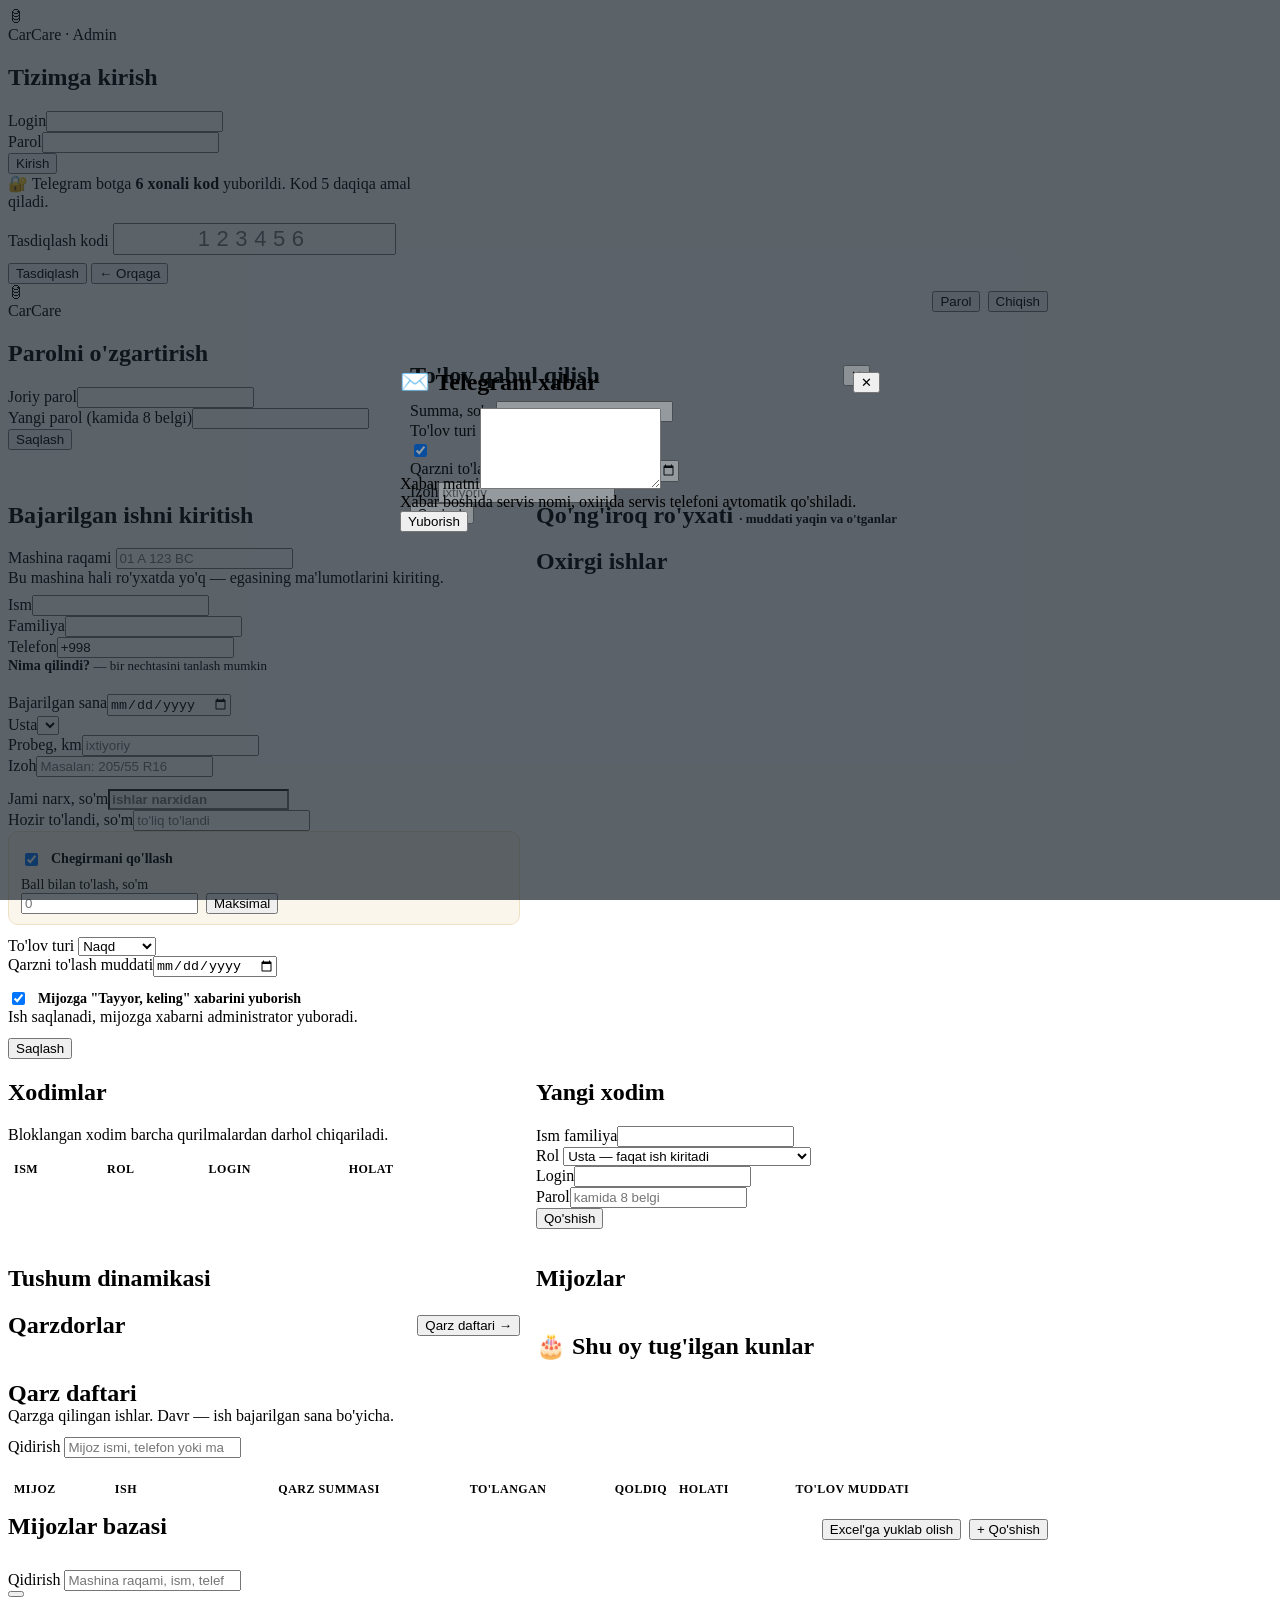
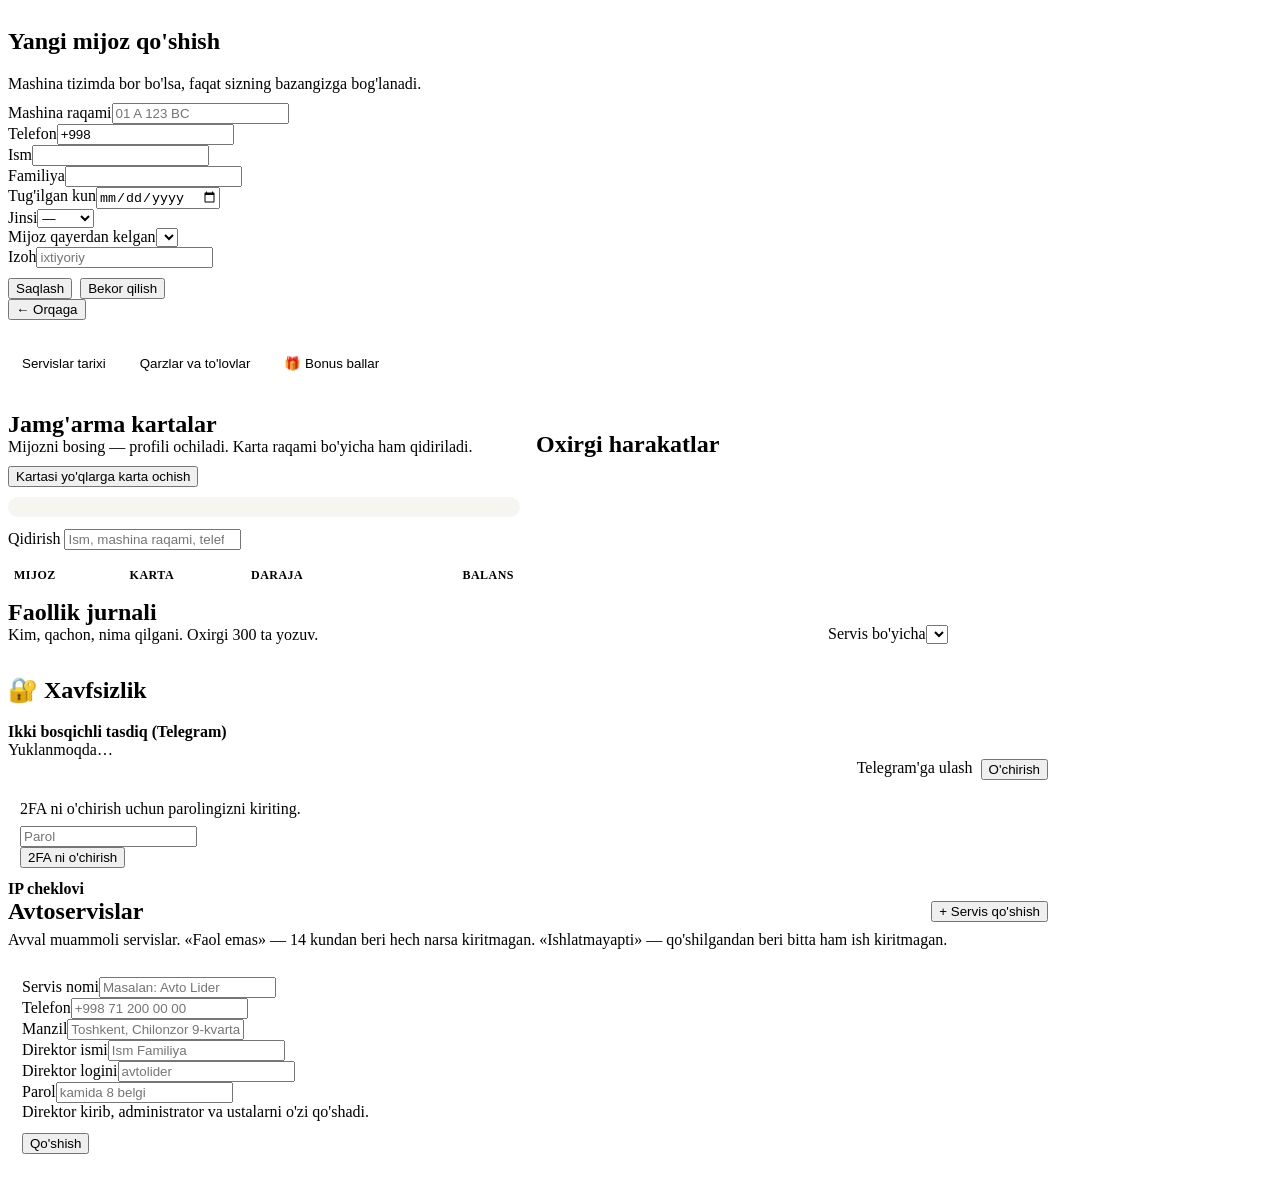
==== commit 8320d066: "Super admin: Telegram orqali ikki bosqichli tasdiq (6 xonali kod) va IP cheklovi - 2FA: panelda «Xav" ====
--- a/src/main/resources/static/admin.html
+++ b/src/main/resources/static/admin.html
@@ -124,6 +124,15 @@
         <div class="field"><label for="lp">Parol</label><input id="lp" type="password" autocomplete="current-password" required></div>
         <button class="btn-block" type="submit">Kirish</button>
       </form>
+      <!-- 2-bosqich: Telegram'ga kelgan 6 xonali kod (super admin 2FA) -->
+      <form id="codeForm" class="hidden" novalidate>
+        <p class="hint" style="margin:0 0 12px">🔐 Telegram botga <b>6 xonali kod</b> yuborildi. Kod 5 daqiqa amal qiladi.</p>
+        <div class="field"><label for="lcode">Tasdiqlash kodi</label>
+          <input id="lcode" inputmode="numeric" autocomplete="one-time-code" maxlength="7" placeholder="123456" required
+                 style="font-size:22px;letter-spacing:.3em;text-align:center"></div>
+        <button class="btn-block" type="submit">Tasdiqlash</button>
+        <button class="btn-ghost btn-block" type="button" id="codeBack" style="margin-top:8px">← Orqaga</button>
+      </form>
     </div>
   </div>
 
@@ -434,6 +443,31 @@
   <!-- ============ SUPER ADMIN: SERVISLAR ============ -->
   <div id="vSuper" class="hidden">
     <div class="tiles" id="sTiles"></div>
+
+    <!-- Super admin xavfsizligi: Telegram 2FA va IP cheklovi holati -->
+    <div class="card" id="secCard">
+      <h2>🔐 Xavfsizlik</h2>
+      <div id="secMsg" class="msg"></div>
+      <div class="status-row">
+        <div><b>Ikki bosqichli tasdiq (Telegram)</b>
+          <div class="hint" id="sec2faHint">Yuklanmoqda…</div></div>
+        <div style="display:flex;gap:8px;flex-wrap:wrap;justify-content:flex-end">
+          <a id="sec2faLink" class="btn btn-tg btn-sm hidden" target="_blank" rel="noopener">Telegram'ga ulash</a>
+          <button id="sec2faOff" class="btn-ghost btn-sm hidden" type="button">O'chirish</button>
+        </div>
+      </div>
+      <form id="sec2faOffForm" class="hidden" novalidate style="border:1px dashed var(--line);border-radius:12px;padding:12px;margin-top:8px">
+        <div class="hint" style="margin-bottom:8px">2FA ni o'chirish uchun parolingizni kiriting.</div>
+        <div class="row">
+          <div class="field" style="margin:0"><input id="sec2faPw" type="password" autocomplete="current-password" placeholder="Parol"></div>
+          <div class="field" style="margin:0"><button type="submit" class="btn-block">2FA ni o'chirish</button></div>
+        </div>
+      </form>
+      <div class="status-row">
+        <div><b>IP cheklovi</b>
+          <div class="hint" id="secIpHint"></div></div>
+      </div>
+    </div>
     <div class="card">
       <div style="display:flex;justify-content:space-between;align-items:center;gap:10px">
         <h2 style="margin:0">Avtoservislar</h2>
@@ -548,14 +582,67 @@
     if (k === 'loyalty') loadLoyalty();
   }
 
+  // Kirish: 1-bosqich login + parol. Super admin 2FA yoqilgan bo'lsa server challenge qaytaradi,
+  // 2-bosqichda Telegram'dagi 6 xonali kod /login/verify ga yuboriladi.
+  let loginChallenge = null;
+  function showCodeStep(on) {
+    show('loginForm', !on); show('codeForm', on);
+    if (on) { $('lcode').value = ''; $('lcode').focus(); }
+  }
   $('loginForm').onsubmit = async (e) => {
     e.preventDefault();
     try {
       const r = await api('/login', { method: 'POST', body: JSON.stringify({ username: $('lu').value, password: $('lp').value }) });
-      setToken(r.token); $('lp').value = ''; $('loginMsg').className = 'msg';
+      $('lp').value = ''; $('loginMsg').className = 'msg';
+      if (r.twoFactor) { loginChallenge = r.challenge; showCodeStep(true); return; }
+      setToken(r.token);
       start();
     } catch (err) { flash('loginMsg', err.message, 'err'); }
   };
+  $('codeForm').onsubmit = async (e) => {
+    e.preventDefault();
+    try {
+      const r = await api('/login/verify', { method: 'POST', body: JSON.stringify({ challenge: loginChallenge, code: $('lcode').value }) });
+      loginChallenge = null; showCodeStep(false); $('loginMsg').className = 'msg';
+      setToken(r.token);
+      start();
+    } catch (err) {
+      flash('loginMsg', err.message, 'err');
+      // Kod eskirgan yoki urinishlar tugagan — login/parolga qaytamiz
+      if (/eskirgan|muddati|tugadi/i.test(err.message)) { loginChallenge = null; showCodeStep(false); }
+    }
+  };
+  $('codeBack').onclick = () => { loginChallenge = null; showCodeStep(false); $('loginMsg').className = 'msg'; };
+
+  // ---- Super admin: 2FA holati ----
+  async function loadTwoFactor() {
+    try {
+      const s = await api('/super/2fa');
+      $('sec2faHint').textContent = s.enabled
+          ? (s.active ? 'Yoqilgan ✅ Har kirishda Telegram\'ga 6 xonali kod keladi.'
+                      : 'Ulangan, lekin bot hozir o\'chiq (TELEGRAM_BOT_TOKEN yo\'q) — kod talab qilinmaydi.')
+          : (s.linkUrl ? 'O\'chiq. Yoqish uchun «Telegram\'ga ulash» → botda START bosing. Shundan keyin parol yetarli bo\'lmaydi.'
+                       : 'Bot sozlanmagan (TELEGRAM_BOT_TOKEN / TELEGRAM_BOT_USERNAME), 2FA ni yoqib bo\'lmaydi.');
+      show('sec2faLink', !s.enabled && !!s.linkUrl);
+      if (s.linkUrl) $('sec2faLink').href = s.linkUrl;
+      show('sec2faOff', s.enabled);
+      show('sec2faOffForm', false);
+      $('secIpHint').textContent = s.ipRestricted
+          ? 'Yoqilgan ✅ Super admin faqat SUPERADMIN_ALLOWED_IPS dagi manzillardan kira oladi.'
+          : 'O\'chiq. Yoqish uchun .env da SUPERADMIN_ALLOWED_IPS=IP1, IP2 yozib, ilovani qayta ishga tushiring.';
+    } catch (e) { $('sec2faHint').textContent = e.message; }
+  }
+  $('sec2faOff').onclick = () => { $('sec2faOffForm').classList.toggle('hidden'); $('sec2faPw').value = ''; $('sec2faPw').focus(); };
+  $('sec2faOffForm').onsubmit = async (e) => {
+    e.preventDefault();
+    try {
+      await api('/super/2fa/disable', { method: 'POST', body: JSON.stringify({ password: $('sec2faPw').value }) });
+      flash('secMsg', 'Ikki bosqichli tasdiq o\'chirildi');
+      loadTwoFactor();
+    } catch (err) { flash('secMsg', err.message, 'err'); }
+  };
+  // Telegram'da START bosib qaytganda holatni yangilash
+  document.addEventListener('visibilitychange', () => { if (!document.hidden && me && tab === 'super') loadTwoFactor(); });
   $('logout').onclick = async () => { try { await api('/logout', { method: 'POST' }); } catch (e) {} setToken(null); start(); };
   $('pwToggle').onclick = () => $('pwCard').classList.toggle('hidden');
   $('pwForm').onsubmit = async (e) => {
@@ -1607,6 +1694,7 @@
   }
 
   async function loadSuper() {
+    loadTwoFactor();
     try {
       const o = await api('/super/overview');
       $('sTiles').innerHTML = [
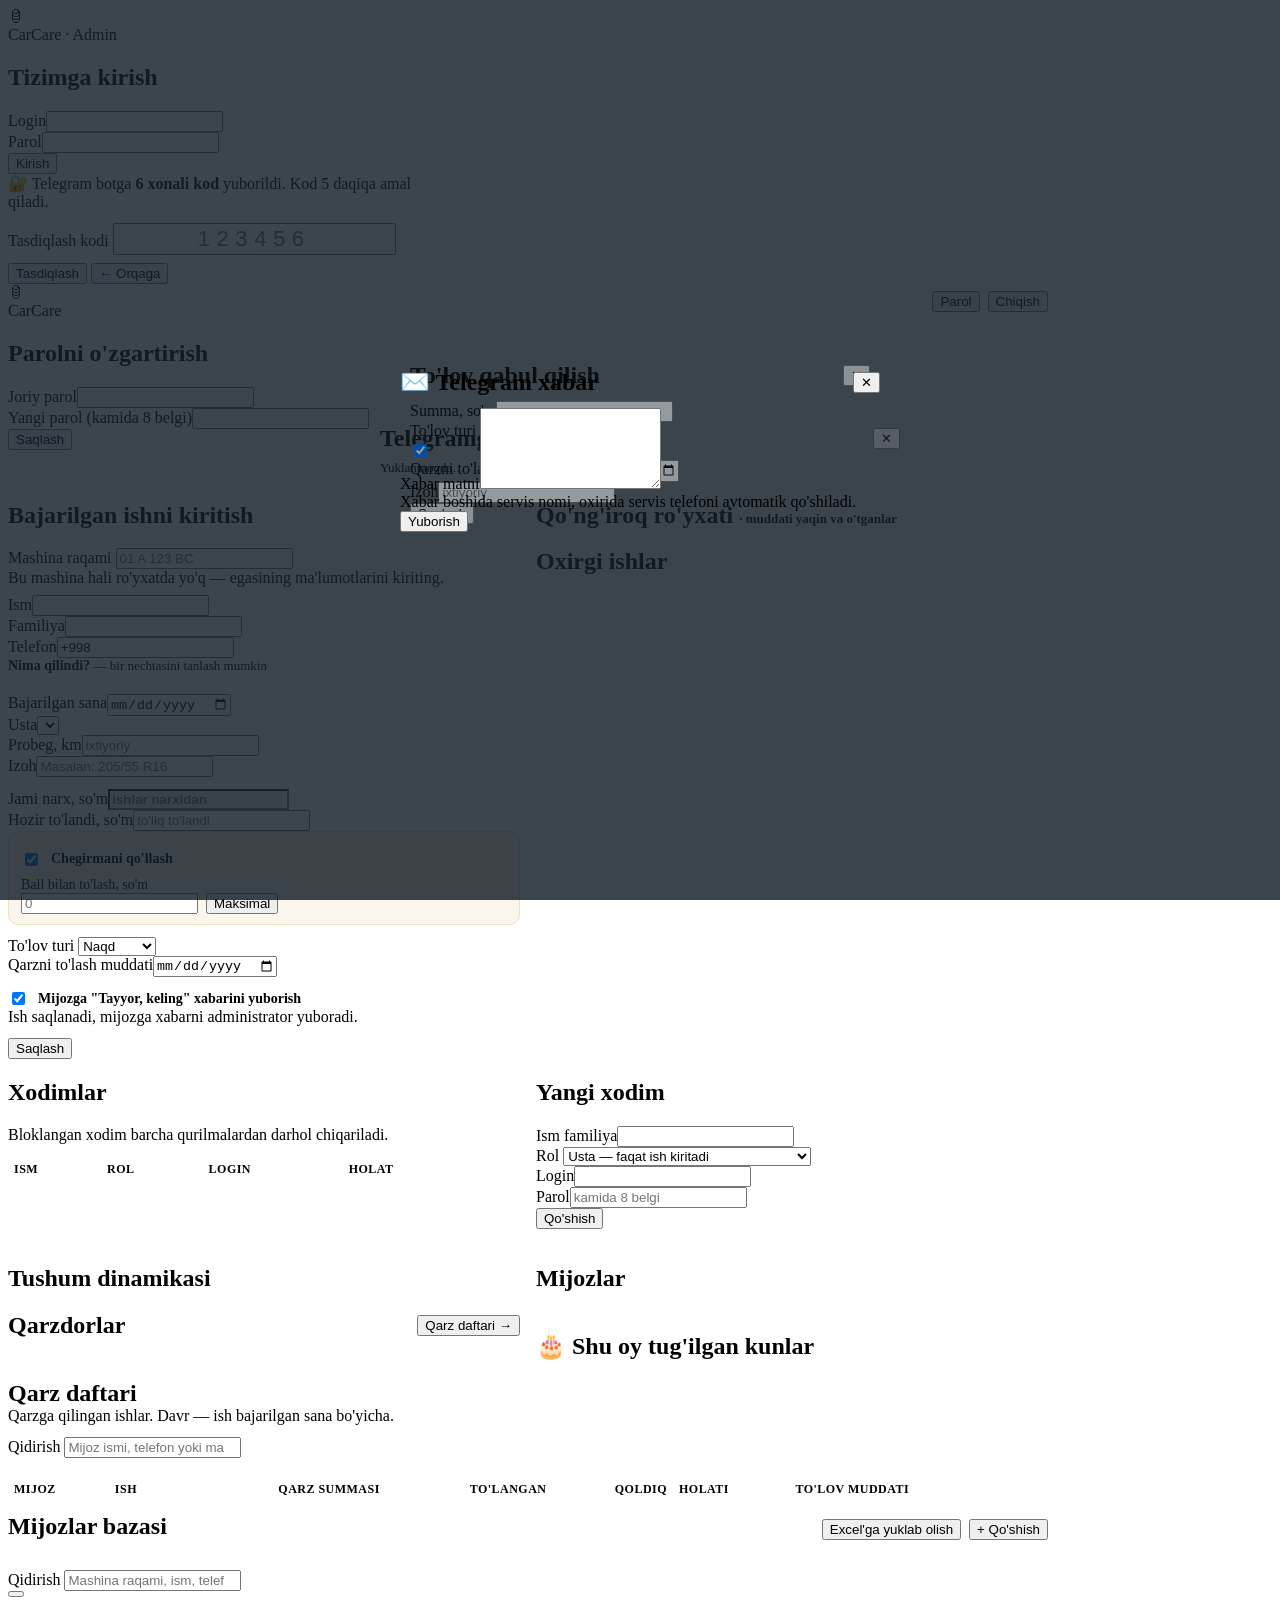
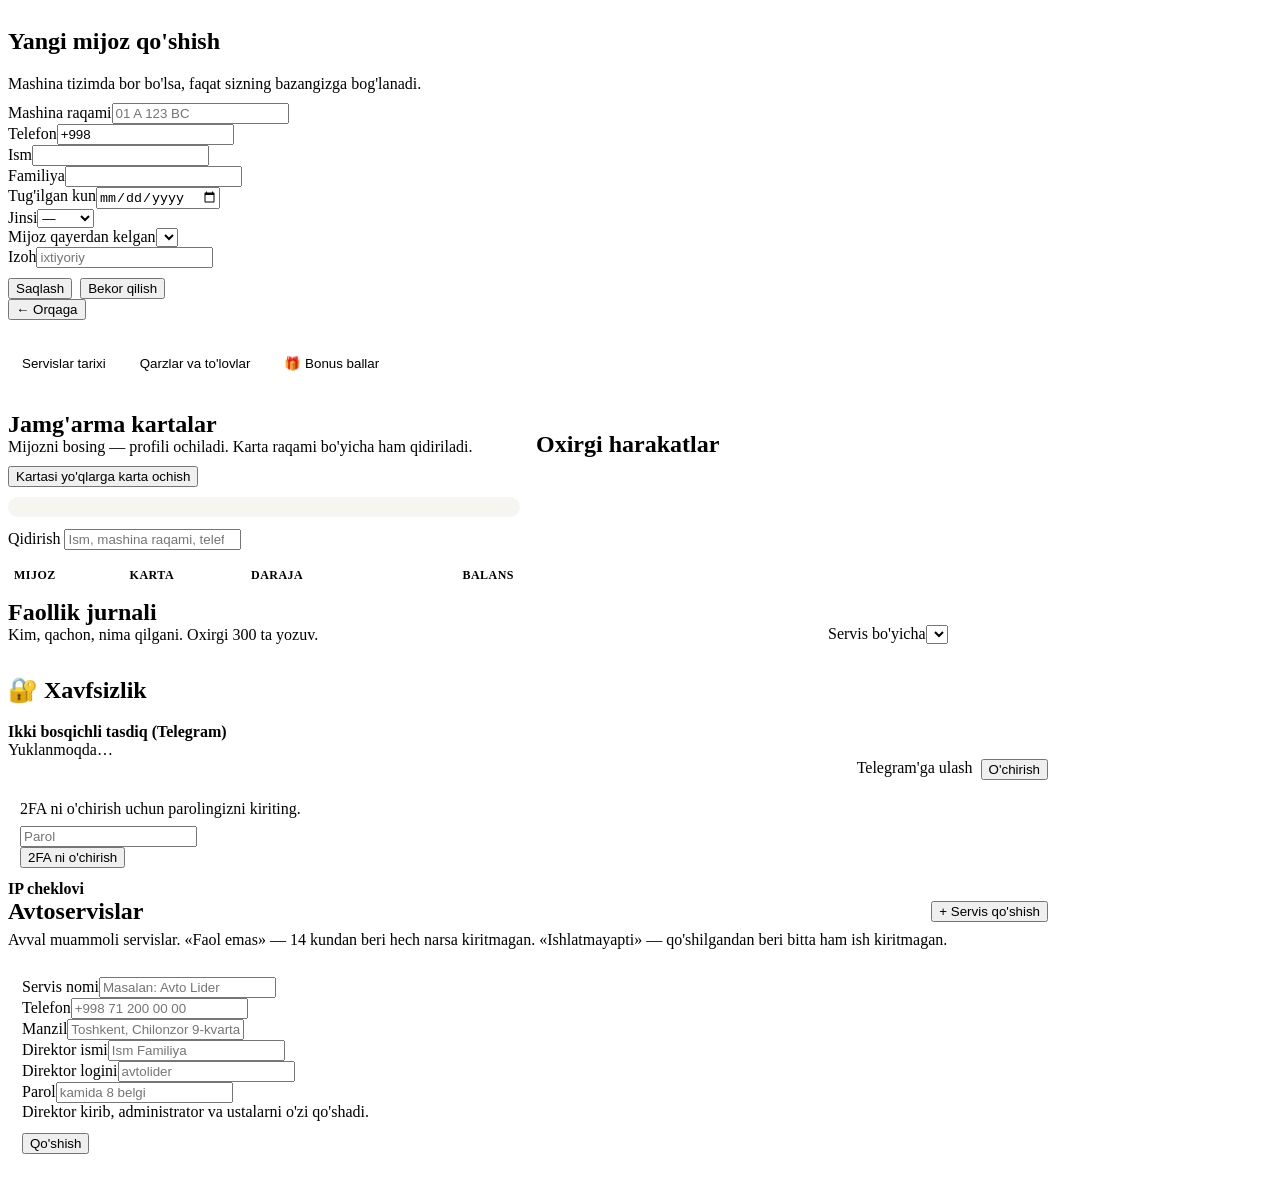
==== commit 7a9204ba: "Mijozni Telegramga ulash kassada: ish saqlanganda QR kod, chek (QR bilan), «Tayyor» xabarida ulanish" ====
--- a/src/main/resources/static/admin.html
+++ b/src/main/resources/static/admin.html
@@ -101,6 +101,30 @@
     .pts-minus { color: var(--bad); font-weight: 700; }
 
     [hidden] { display: none !important; }
+
+    /* Mijozni Telegramga ulash: QR kod kartasi */
+    .qrbox { display: flex; gap: 14px; align-items: center; flex-wrap: wrap; margin-top: 10px; padding: 12px; background: #fff; border: 1px solid var(--line); border-radius: 12px; }
+    .qrbox img { width: 150px; height: 150px; image-rendering: pixelated; flex: none; }
+    .qrbox .qrtext { flex: 1; min-width: 180px; font-size: 14px; }
+    .qrbox .qrtext b { display: block; margin-bottom: 4px; }
+    .qrbox .qrlink { font-family: ui-monospace, Consolas, monospace; font-size: 12px; word-break: break-all; color: var(--muted); }
+
+    /* Chek (58/80 mm termal printer). Ekranda ko'rinmaydi, faqat chop etilganda */
+    #receipt { display: none; }
+    @media print {
+      body > *:not(#receipt) { display: none !important; }
+      body { background: #fff !important; margin: 0; }
+      #receipt { display: block; width: 72mm; margin: 0 auto; padding: 2mm; font: 12px/1.35 ui-monospace, Consolas, monospace; color: #000; }
+      #receipt h1 { font-size: 16px; margin: 0 0 2px; text-align: center; }
+      #receipt .c { text-align: center; }
+      #receipt .hr { border-top: 1px dashed #000; margin: 6px 0; }
+      #receipt table { width: 100%; border-collapse: collapse; }
+      #receipt td { padding: 1px 0; vertical-align: top; }
+      #receipt td.r { text-align: right; white-space: nowrap; }
+      #receipt img { width: 42mm; height: 42mm; display: block; margin: 4px auto; image-rendering: pixelated; }
+      #receipt .small { font-size: 11px; }
+      @page { margin: 4mm; }
+    }
   </style>
 </head>
 <body class="has-scene scene-service">
@@ -292,6 +316,18 @@
   </div>
 
   <!-- To'lov / narx oynasi -->
+  <!-- Mijozni Telegramga ulash: QR va chek (oxirgi ishlar va profil tugmalaridan ochiladi) -->
+  <div id="qrModal" class="hidden" role="dialog" aria-modal="true" aria-labelledby="qrTitle"
+       style="position:fixed;inset:0;background:rgba(20,32,40,.45);z-index:50;display:flex;align-items:center;justify-content:center;padding:16px">
+    <div class="card" style="width:min(520px,100%);max-height:90vh;overflow:auto;margin:0">
+      <div style="display:flex;justify-content:space-between;align-items:center;gap:10px">
+        <h2 id="qrTitle" style="margin:0">Telegramga ulash</h2>
+        <button class="btn-ghost btn-sm" type="button" id="qrClose" aria-label="Yopish">✕</button>
+      </div>
+      <div id="qrBody" class="small" style="margin-top:8px">Yuklanmoqda…</div>
+    </div>
+  </div>
+
   <div id="payModal" class="hidden" role="dialog" aria-modal="true" aria-labelledby="payTitle"
        style="position:fixed;inset:0;background:rgba(20,32,40,.45);z-index:50;display:flex;align-items:center;justify-content:center;padding:16px">
     <div class="card" style="width:min(460px,100%);max-height:90vh;overflow:auto;margin:0">
@@ -494,6 +530,9 @@
   </div>
 </div>
 
+<!-- Chek — body ning bevosita farzandi: chop etishda faqat shu ko'rinadi (JS to'ldiradi) -->
+<div id="receipt" aria-hidden="true"></div>
+
 <script>
 (() => {
   const $ = (id) => document.getElementById(id);
@@ -695,7 +734,7 @@
   const addMonths = (m) => { const b = $('rDone').value ? parse($('rDone').value) : new Date(); b.setMonth(b.getMonth() + m); return iso(b); };
 
   function itemVal(code) {
-    if (!itemVals[code]) itemVals[code] = { next: addMonths(DEFAULT_MONTHS[code] || 6), price: '', name: '', touched: false };
+    if (!itemVals[code]) itemVals[code] = { next: addMonths(DEFAULT_MONTHS[code] || 6), nextKm: '', price: '', name: '', touched: false };
     return itemVals[code];
   }
   function renderTypes() {
@@ -711,6 +750,8 @@
         (code === 'OTHER' ? '<div class="field"><label for="it-name-' + id + '">Nima qilindi (nomi)</label><input id="it-name-' + id + '" data-f="name" maxlength="80" value="' + esc(v.name) + '" placeholder="Masalan: Generator remonti"></div>' : '') +
         '<div class="row"><div class="field"><label for="it-next-' + id + '">Keyingi almashtirish</label><input id="it-next-' + id + '" data-f="next" type="date" value="' + esc(v.next) + '">' +
         '<div class="chips"><span class="chip" data-m="3">+3 oy</span><span class="chip" data-m="6">+6 oy</span><span class="chip" data-m="12">+1 yil</span></div></div>' +
+        '<div class="field"><label for="it-km-' + id + '">Keyingi probeg, km</label><input id="it-km-' + id + '" data-f="nextKm" type="number" min="0" inputmode="numeric" placeholder="ixtiyoriy" value="' + esc(v.nextKm) + '">' +
+        '<div class="chips"><span class="chip" data-km="5000">+5 000</span><span class="chip" data-km="10000">+10 000</span><span class="chip" data-km="15000">+15 000</span></div></div>' +
         (master ? '' : '<div class="field"><label for="it-price-' + id + '">Narxi, so\'m</label><input id="it-price-' + id + '" data-f="price" inputmode="numeric" autocomplete="off" placeholder="masalan 250 000" value="' + esc(v.price) + '"></div>') +
         '</div></div>';
     }).join('') || '<div class="hint">Yuqoridan bajarilgan ishni tanlang.</div>';
@@ -731,6 +772,16 @@
   $('rItems').addEventListener('click', (e) => {
     const rm = e.target.closest('[data-rm]');
     if (rm) { selTypes = selTypes.filter(x => x !== rm.dataset.rm); renderTypes(); return; }
+    // "+10 000" — hozirgi probeg (rKm) ustiga qo'shib keyingi probegni to'ldiradi
+    const kch = e.target.closest('.chip[data-km]');
+    if (kch) {
+      const box = kch.closest('[data-item]'), v = itemVal(box.dataset.item);
+      const base = Number($('rKm').value) || 0;
+      if (!base) { $('rKm').focus(); $('saveResult').innerHTML = '<div class="result warn">Avval hozirgi probegni («Probeg, km») kiriting.</div>'; return; }
+      v.nextKm = String(base + Number(kch.dataset.km));
+      box.querySelector('[data-f="nextKm"]').value = v.nextKm;
+      return;
+    }
     const ch = e.target.closest('.chip[data-m]'); if (!ch) return;
     const box = ch.closest('[data-item]'), v = itemVal(box.dataset.item);
     v.next = addMonths(Number(ch.dataset.m)); v.touched = true;
@@ -763,7 +814,9 @@
       lookupLoy = c.loyalty || null;
       renderLoyWork();
       if (c.exists) {
+        if (c.currentMileage != null && !$('rKm').value) $('rKm').placeholder = 'oxirgi: ' + Number(c.currentMileage).toLocaleString('ru-RU') + ' km';
         $('ownerBox').innerHTML = '<div class="ownerbox"><b>' + esc(c.firstName + ' ' + c.lastName) + '</b>' + (c.phoneDisplay ? ' · ' + esc(c.phoneDisplay) : '') + ' ' + tgBadge(c.telegramConnected) +
+          (c.currentMileage != null ? '<span class="small" style="margin-left:8px">🛣 ' + Number(c.currentMileage).toLocaleString('ru-RU') + ' km</span>' : '') +
           (c.activeServices.length ? '<div class="small" style="margin-top:6px">Hozirgi servislar: ' + c.activeServices.map(esc).join('; ') + '</div>' : '') + '</div>' +
           (c.blacklistReason ? '<div class="msg show err" style="margin-top:8px">⛔ <b>Qora ro\'yxatda:</b> ' + esc(c.blacklistReason) + '</div>' : '');
         show('ownerBox', true); show('newOwner', false);
@@ -777,7 +830,8 @@
     const master = me.role === 'MASTER';
     if (!selTypes.length) { $('saveResult').innerHTML = '<div class="result warn">Nima qilinganini tanlang — kamida bitta ish.</div>'; return; }
     const items = selTypes.map(c => { const v = itemVal(c); return {
-      type: c, customName: c === 'OTHER' ? (v.name.trim() || null) : null, nextDate: v.next || null, nextMileage: null,
+      type: c, customName: c === 'OTHER' ? (v.name.trim() || null) : null, nextDate: v.next || null,
+      nextMileage: Number(v.nextKm) > 0 ? Number(v.nextKm) : null,
       price: master ? null : (num(v.price) || null) }; });
     const body = {
       plateNumber: $('rPlate').value,
@@ -800,7 +854,16 @@
       const rec = r.record, warn = r.readyDelivered === false;
       let html = '<div class="result ' + (warn ? 'warn' : 'ok') + '">' + esc(r.message);
       if (warn) html += '<div class="btns">' + telLink(rec.phone, rec.phoneDisplay) + '</div>';
-      if (r.carCreated && rec.carUrl) html += '<div class="btns"><span class="small">Mijoz sahifasi:</span> <button class="btn-ghost btn-sm" type="button" data-copy="' + esc(rec.carUrl) + '">Havolani nusxalash</button></div>';
+      if (r.connect) {
+        lastReceipt = { connect: r.connect, records: r.records || [rec], when: new Date() };
+        // Ulanmagan mijozga QR darhol ko'rsatiladi; ulanganga ham chek chiqarish mumkin
+        if (!r.connect.telegramConnected) html += qrBoxHtml(r.connect);
+        html += '<div class="btns"><button class="btn-sm" type="button" data-print="last">🖨 Chek chiqarish (QR bilan)</button>' +
+          (r.connect.telegramConnected ? '' : '<button class="btn-ghost btn-sm" type="button" data-copy="' + esc(r.connect.telegramLink || r.connect.carUrl) + '">Ulash havolasini nusxalash</button>') +
+          (r.carCreated && rec.carUrl ? '<button class="btn-ghost btn-sm" type="button" data-copy="' + esc(rec.carUrl) + '">Mijoz sahifasi havolasi</button>' : '') + '</div>';
+      } else if (r.carCreated && rec.carUrl) {
+        html += '<div class="btns"><span class="small">Mijoz sahifasi:</span> <button class="btn-ghost btn-sm" type="button" data-copy="' + esc(rec.carUrl) + '">Havolani nusxalash</button></div>';
+      }
       $('saveResult').innerHTML = html + '</div>';
       resetForm();
       loadWork();
@@ -844,11 +907,86 @@
             (r.remaining > 0 ? ' · <b style="color:var(--bad)">qarz ' + sum(r.remaining) + '</b> (muddat ' + fmt(r.payDueDate) + ') ' +
               '<button class="btn-sm" type="button" data-pay="' + r.id + '" data-car="' + (r.carId || '') + '" data-rem="' + r.remaining + '" data-label="' + esc(r.plateDisplay + ' · ' + r.serviceName + ' · ' + r.ownerName) + '">💵 To\'lov</button>' : ' · to\'liq to\'langan') + '</div>') +
         (master ? '' : '<div class="btns">' +
-          (r.telegramConnected ? '<button class="btn-tg btn-sm" type="button" data-ready="' + r.id + '">✅ Tayyor, keling</button>' : '<span class="small">Telegram ulanmagan — qo\'ng\'iroq qiling</span>') +
+          (r.telegramConnected ? '<button class="btn-tg btn-sm" type="button" data-ready="' + r.id + '">✅ Tayyor, keling</button>'
+            : '<button class="btn-ghost btn-sm" type="button" data-qr="' + (r.carId || '') + '">📲 QR — Telegramga ulash</button>') +
+          (r.carId ? '<button class="btn-ghost btn-sm" type="button" data-receipt="' + r.id + '" data-qr-car="' + r.carId + '">🖨 Chek</button>' : '') +
           telLink(r.phone, r.phoneDisplay) +
           (r.readyNotifiedAt ? '<span class="small">Xabar yuborilgan: ' + esc(fmtTime(r.readyNotifiedAt)) + '</span>' : '') + '</div>') +
         '</div>').join('') : '<div class="empty">Hali ish kiritilmagan</div>';
     } catch (err) { }
+  }
+
+  // ================= MIJOZNI TELEGRAMGA ULASH: QR VA CHEK =================
+  // Mijoz o'zi ulanmaydi — shuning uchun ish saqlanganda QR ekranda ko'rsatiladi va chekka chiqariladi.
+  // QR t.me/Bot?start=TOKEN ga olib boradi: START → «Raqamni yuborish» → ulandi, eslatmalar Telegramga keladi.
+  let lastReceipt = null;
+  function qrBoxHtml(c) {
+    if (!c || !c.qrPng) return '';
+    return '<div class="qrbox"><img src="' + c.qrPng + '" alt="Telegram botga ulash QR kodi">' +
+      '<div class="qrtext"><b>📲 Mijoz telefon kamerasi bilan skaner qilsin</b>' +
+      'Bot ochiladi → <b>START</b> → <b>«📱 Raqamni yuborish»</b>. Shundan keyin servis eslatmalari va «Tayyor» xabari Telegramga bepul keladi.' +
+      '<div class="qrlink" style="margin-top:6px">' + esc(c.telegramLink || c.carUrl) + '</div></div></div>';
+  }
+  async function openQr(carId) {
+    show('qrModal', true);
+    $('qrBody').innerHTML = 'Yuklanmoqda…';
+    try {
+      const c = await api('/center/cars/' + carId + '/connect');
+      $('qrTitle').textContent = c.plateDisplay + ' · ' + c.ownerName;
+      $('qrBody').innerHTML = (c.telegramConnected ? '<div class="result ok">Bu mijoz Telegramga ulangan ✓</div>' : '') +
+        qrBoxHtml(c) +
+        '<div class="btns"><button class="btn-sm" type="button" id="qrPrint">🖨 Chek chiqarish (QR bilan)</button>' +
+        '<button class="btn-ghost btn-sm" type="button" data-copy="' + esc(c.telegramLink || c.carUrl) + '">Havolani nusxalash</button></div>';
+      $('qrPrint').onclick = () => printReceipt({ connect: c, records: [], when: new Date() });
+    } catch (err) { $('qrBody').innerHTML = '<div class="result warn">' + esc(err.message) + '</div>'; }
+  }
+  $('qrClose').onclick = () => show('qrModal', false);
+  $('qrModal').addEventListener('click', (e) => { if (e.target === $('qrModal')) show('qrModal', false); });
+
+  /** Oxirgi ishlar ro'yxatidan: shu yozuv (va o'sha tashrifdagi boshqa ishlar) uchun chek. */
+  async function printReceiptFor(recordId, carId) {
+    try {
+      const c = await api('/center/cars/' + carId + '/connect');
+      const d = await api('/center/dashboard');
+      const rec = (d.recent || []).find(x => x.id === recordId);
+      const sameVisit = rec ? (d.recent || []).filter(x => x.carId === rec.carId && x.doneDate === rec.doneDate) : [];
+      printReceipt({ connect: c, records: sameVisit.length ? sameVisit : (rec ? [rec] : []), when: rec ? new Date(rec.doneDate) : new Date() });
+    } catch (err) { alert(err.message); }
+  }
+
+  /** Chek: servis, sana, mashina, ishlar (narx/to'langan/qarz), keyingi muddatlar, QR + ulash taklifi. */
+  function printReceipt(x) {
+    const c = x.connect, list = x.records || [];
+    const dd = x.when || new Date();
+    const total = list.reduce((s, r) => s + (r.price || 0), 0), paid = list.reduce((s, r) => s + (r.paid || 0), 0), rem = list.reduce((s, r) => s + (r.remaining || 0), 0);
+    let h = '<h1>' + esc(c.centerName) + '</h1>' +
+      '<div class="c small">' + esc(c.centerAddress || '') + (c.centerPhone ? (c.centerAddress ? ' · ' : '') + esc(c.centerPhone) : '') + '</div>' +
+      '<div class="hr"></div>' +
+      '<table><tr><td>Sana</td><td class="r">' + pad(dd.getDate()) + '.' + pad(dd.getMonth() + 1) + '.' + dd.getFullYear() + '</td></tr>' +
+      '<tr><td>Mashina</td><td class="r"><b>' + esc(c.plateDisplay) + '</b></td></tr>' +
+      '<tr><td>Mijoz</td><td class="r">' + esc(c.ownerName) + '</td></tr></table>';
+    if (list.length) {
+      h += '<div class="hr"></div><table>' + list.map(r =>
+        '<tr><td>' + esc(r.serviceName) + (r.masterName ? '<div class="small">usta: ' + esc(r.masterName) + '</div>' : '') + '</td><td class="r">' + (r.price != null ? sum(r.price) : '') + '</td></tr>' +
+        (r.nextDate ? '<tr><td class="small" colspan="2">↳ keyingisi: ' + fmt(r.nextDate) + (r.mileage != null ? ' · probeg ' + Number(r.mileage).toLocaleString('ru-RU') + ' km' : '') + '</td></tr>' : '')).join('') + '</table>';
+      if (total > 0) h += '<div class="hr"></div><table><tr><td>Jami</td><td class="r"><b>' + sum(total) + '</b></td></tr>' +
+        '<tr><td>To\'langan</td><td class="r">' + sum(paid) + '</td></tr>' + (rem > 0 ? '<tr><td>Qarz</td><td class="r"><b>' + sum(rem) + '</b></td></tr>' : '') + '</table>';
+    }
+    h += '<div class="hr"></div>';
+    if (c.telegramConnected) {
+      h += '<div class="c small">Eslatmalar Telegram botga keladi ✓</div>';
+    } else if (c.qrPng) {
+      h += '<div class="c"><b>Servis vaqtini eslatib turamiz!</b></div>' +
+        '<div class="c small">QR ni telefon kamerasi bilan skaner qiling → Telegram botda START → «Raqamni yuborish». Moy, filtr va boshqa servislar vaqti kelganda bepul eslatma keladi.</div>' +
+        '<img src="' + c.qrPng + '" alt="QR">' +
+        '<div class="c small">' + esc(c.telegramLink || c.carUrl) + '</div>';
+    }
+    h += '<div class="c small" style="margin-top:6px">Mashina sahifasi: ' + esc(c.carUrl) + '</div><div class="c" style="margin-top:6px">Rahmat! 🙏</div>';
+    $('receipt').innerHTML = h;
+    // Rasm yuklanishini kutib, chop etish oynasini ochamiz
+    const img = $('receipt').querySelector('img');
+    const go = () => window.print();
+    if (img && !img.complete) img.onload = go; else setTimeout(go, 50);
   }
 
   // ================= DIREKTOR: XODIMLAR =================
@@ -1305,8 +1443,8 @@
         : '<span style="color:var(--muted)">● Ulanmagan</span> <button class="btn-ghost btn-sm" type="button" id="profLinkBtn">Ulash</button>') + '</div></div>' +
       fact('Mashina raqami', c.plateDisplay) + fact('Mijoz qayerdan kelgan', d.source || '—') + fact('Tashriflar', c.visits + ' ta') +
       '</div>' +
-      (linkOpen ? '<div class="linkbox">Mijozga shu havolani yuboring (SMS yoki boshqa messenjer orqali). U botni ochib, raqamini tasdiqlasa, eslatmalar Telegramga keladi:<br><b>' + esc(d.telegramLink) + '</b>' +
-        '<div class="btns"><button class="btn-sm" type="button" data-copy="' + esc(d.telegramLink) + '">Nusxalash</button></div></div>' : '') +
+      (linkOpen ? '<div class="linkbox">Mijoz telefonida QR ni skaner qilsin (yoki havolani yuboring). Botda START va «Raqamni yuborish» bosilsa, eslatmalar Telegramga keladi:<br><b>' + esc(d.telegramLink) + '</b>' +
+        '<div class="btns"><button class="btn-sm" type="button" data-qr="' + c.id + '">📲 QR ko\'rsatish</button><button class="btn-ghost btn-sm" type="button" data-copy="' + esc(d.telegramLink) + '">Nusxalash</button></div></div>' : '') +
       (c.blacklisted ? '<div class="msg show err" style="margin-top:6px">⛔ <b>Qora ro\'yxatda:</b> ' + esc(c.blacklistReason || '') +
         (d.blacklistedBy ? '<div class="small">' + esc(d.blacklistedBy) + ', ' + esc(fmtTime(d.blacklistedAt)) + '</div>' : '') + '</div>' : '') +
       (blEdit ? '<form id="blForm" novalidate class="linkbox"><label for="blReason">Qora ro\'yxatga qo\'shish sababi</label>' +
@@ -1744,11 +1882,14 @@
       b.disabled = true;
       try {
         const r = await api('/center/records/' + d.ready + '/ready', { method: 'POST' });
-        b.textContent = r.delivered ? 'Yuborildi ✓' : 'Yetkazilmadi — qo\'ng\'iroq qiling';
+        b.textContent = r.delivered ? 'Yuborildi ✓ (' + r.channel + ')' : 'Yetkazilmadi — QR ko\'rsating / qo\'ng\'iroq qiling';
         setTimeout(loadWork, 1200);
       } catch (err) { b.textContent = err.message; setTimeout(() => { b.disabled = false; b.textContent = '✅ Tayyor, keling'; }, 3000); }
       return;
     }
+    if (d.qr !== undefined && d.qr !== '' && !d.receipt) { openQr(Number(d.qr)); return; }
+    if (d.receipt) { printReceiptFor(Number(d.receipt), Number(d.qrCar)); return; }
+    if (d.print === 'last') { if (lastReceipt) printReceipt(lastReceipt); return; }
     if (d.copy) {
       try { await navigator.clipboard.writeText(d.copy); b.textContent = 'Nusxalandi ✓'; }
       catch (err) { b.outerHTML = '<input readonly value="' + esc(d.copy) + '" onclick="this.select()">'; }
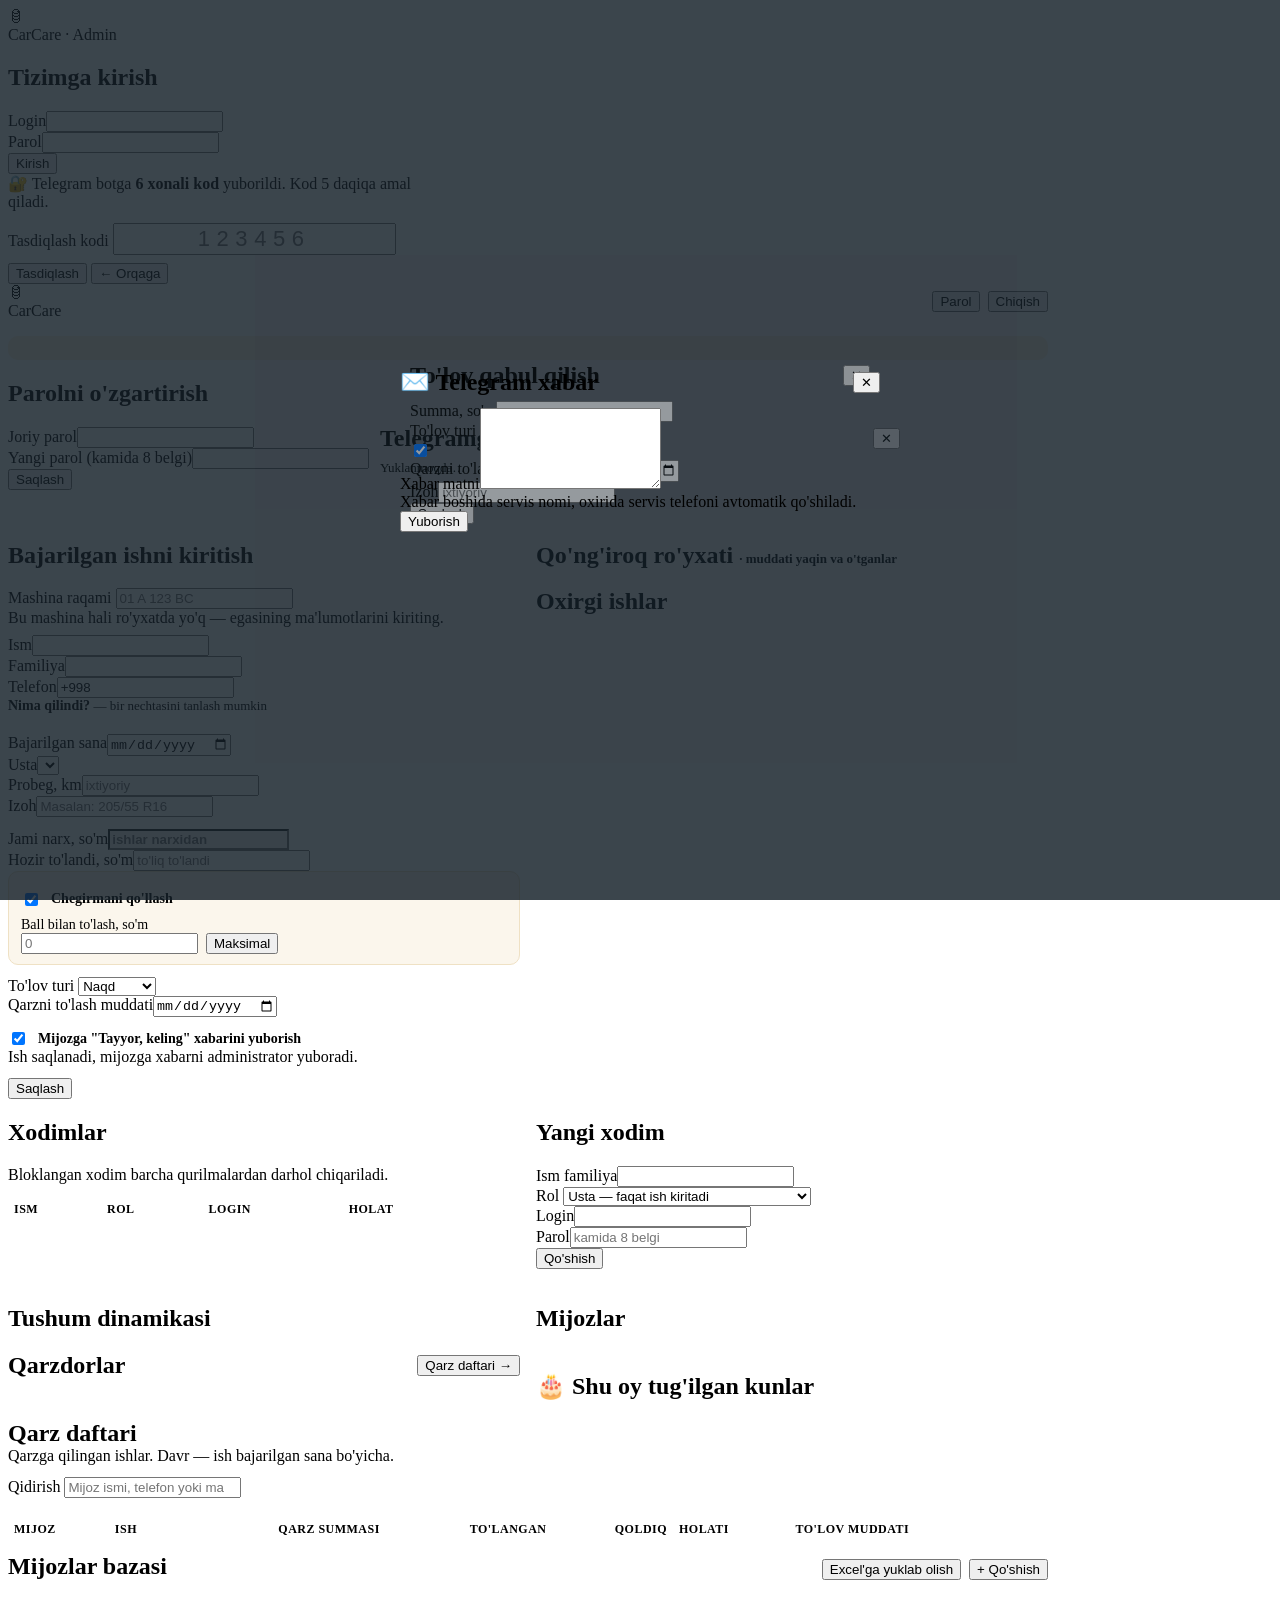
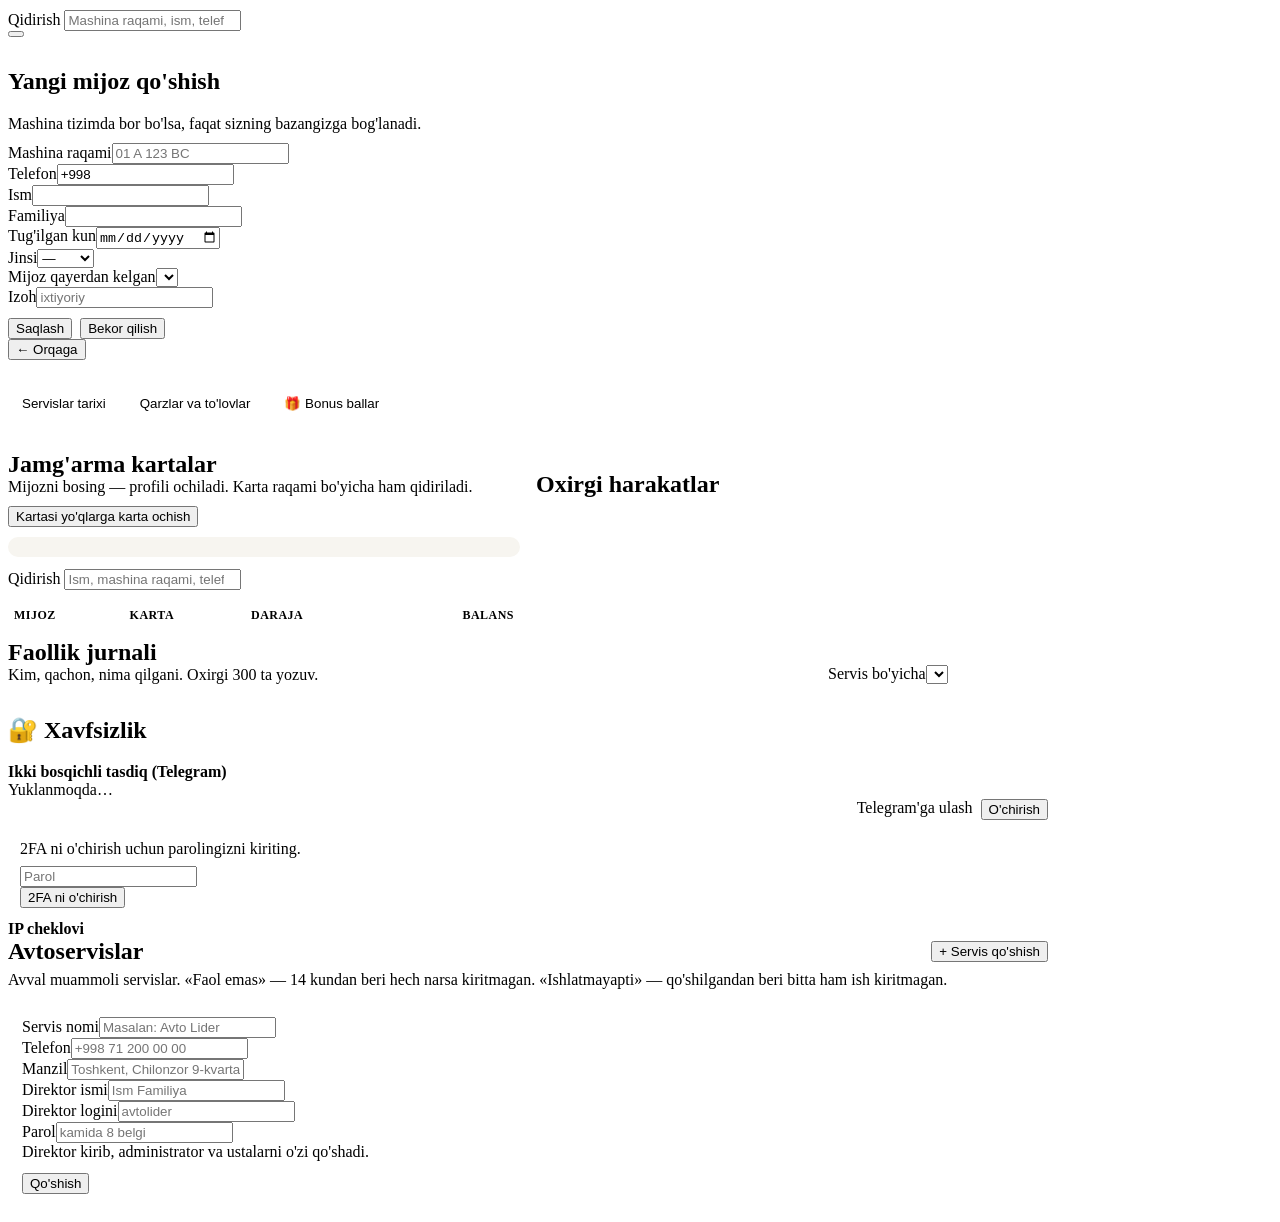
==== commit a601dd4a: "Servislardan oylik to'lov: obuna (200 000 so'm/oy), sinov va imtiyoz muddati, to'lamaganini bloklash" ====
--- a/src/main/resources/static/admin.html
+++ b/src/main/resources/static/admin.html
@@ -169,6 +169,8 @@
       <button class="btn-ghost btn-sm" id="logout" type="button">Chiqish</button>
     </div>
   </div>
+  <!-- Obuna (oylik to'lov) ogohlantirishi — servis xodimlariga, muddat yaqinlashganda yoki o'tganda -->
+  <div id="subBanner" class="result warn hidden" style="margin-bottom:14px"></div>
   <div id="pwCard" class="card hidden" style="max-width:420px">
     <h2>Parolni o'zgartirish</h2>
     <div id="pwMsg" class="msg"></div>
@@ -533,6 +535,7 @@
 <!-- Chek — body ning bevosita farzandi: chop etishda faqat shu ko'rinadi (JS to'ldiradi) -->
 <div id="receipt" aria-hidden="true"></div>
 
+<script src="/i18n.js"></script>
 <script>
 (() => {
   const $ = (id) => document.getElementById(id);
@@ -561,9 +564,9 @@
     try {
       res = await fetch('/api/admin' + path, {
         ...opts,
-        headers: { 'Content-Type': 'application/json', ...(token ? { Authorization: 'Bearer ' + token } : {}) }
+        headers: { 'Content-Type': 'application/json', 'X-Lang': LANG, ...(token ? { Authorization: 'Bearer ' + token } : {}) }
       });
-    } catch (e) { throw new Error('Server bilan aloqa yo\'q. Internetni tekshirib, birozdan keyin qayta urinib ko\'ring.'); }
+    } catch (e) { throw new Error(T('Server bilan aloqa yo\'q. Internetni tekshirib, birozdan keyin qayta urinib ko\'ring.')); }
     if (res.status === 204) return null;
     const body = await res.json().catch(() => ({}));
     if ((res.status === 401 || res.status === 403) && path !== '/login' && path !== '/me' && !path.startsWith('/password')) {
@@ -600,10 +603,23 @@
     show('vTop', true);
     $('topTitle').textContent = me.role === 'SUPER_ADMIN' ? 'Super admin' : me.centerName;
     $('who').textContent = me.fullName + ' · ' + me.roleLabel;
+    renderSubBanner(me.subscription);
     const tabs = TABS[me.role] || [];
     $('tabs').innerHTML = tabs.map(([k, l]) => '<button type="button" data-tab="' + k + '">' + l + '</button>').join('');
     show('tabs', tabs.length > 1);
     openTab(tabs[0][0]);
+  }
+
+  /** Servis xodimiga obuna holati: 7 kun qolganda yoki imtiyoz kunlarida ogohlantirish. */
+  function renderSubBanner(s) {
+    const b = $('subBanner');
+    if (!s || !s.until || s.state === 'ACTIVE' || s.state === 'NONE') { show('subBanner', false); return; }
+    const price = sum(s.monthlyPrice);
+    b.className = 'result ' + (s.state === 'EXPIRING' ? 'warn' : 'warn');
+    b.innerHTML = s.state === 'EXPIRING'
+      ? '⏳ <b>Obuna ' + fmt(s.until) + ' gacha</b> · ' + s.daysLeft + ' kun qoldi. Oylik to\'lov ' + price + '. Super adminga to\'lab, muddatni uzaytiring — aks holda panel yopiladi.'
+      : '❗ <b>Obuna muddati ' + fmt(s.until) + ' da tugadi.</b> Imtiyoz kunlari: yana ' + (s.graceDays + s.daysLeft) + ' kun, keyin panelga kirish yopiladi. Oylik to\'lov ' + price + ' — super adminga to\'lang.';
+    show('subBanner', true);
   }
 
   function openTab(k) {
@@ -647,8 +663,8 @@
       start();
     } catch (err) {
       flash('loginMsg', err.message, 'err');
-      // Kod eskirgan yoki urinishlar tugagan — login/parolga qaytamiz
-      if (/eskirgan|muddati|tugadi/i.test(err.message)) { loginChallenge = null; showCodeStep(false); }
+      // Kod eskirgan yoki urinishlar tugagan — login/parolga qaytamiz (xabar o'zbek yoki rus tilida)
+      if (/eskirgan|muddati|tugadi|устарел|истекло|исчерпаны/i.test(err.message)) { loginChallenge = null; showCodeStep(false); }
     }
   };
   $('codeBack').onclick = () => { loginChallenge = null; showCodeStep(false); $('loginMsg').className = 'msg'; };
@@ -704,7 +720,7 @@
     $('recentTitle').textContent = master ? 'Mening ishlarim' : 'Oxirgi ishlar';
     if (typesLoaded) { renderItems(); return; }
     typesLoaded = true;
-    TYPES = await fetch('/api/service-types').then(r => r.json());
+    TYPES = await fetch('/api/service-types', { headers: { 'X-Lang': LANG } }).then(r => r.json());
     resetForm();
   }
 
@@ -1639,7 +1655,7 @@
 
   $('custExport').onclick = async () => {
     try {
-      const res = await fetch('/api/admin/center/customers/export', { headers: { Authorization: 'Bearer ' + token } });
+      const res = await fetch('/api/admin/center/customers/export', { headers: { Authorization: 'Bearer ' + token, 'X-Lang': LANG } });
       if (!res.ok) { const b = await res.json().catch(() => ({})); throw new Error(b.error || 'Yuklab bo\'lmadi'); }
       const blob = await res.blob();
       const a = document.createElement('a');
@@ -1835,10 +1851,12 @@
     loadTwoFactor();
     try {
       const o = await api('/super/overview');
+      subPrice = o.subscriptionPrice || 200000;
       $('sTiles').innerHTML = [
         [o.activeCenters + ' / ' + o.centers, 'Faol servislar'],
         [o.totalRecords, 'Jami kiritilgan ishlar'],
-        [o.returnRatePct == null ? '—' : o.returnRatePct + '%', 'Mijozlar qaytib kelishi']
+        [o.returnRatePct == null ? '—' : o.returnRatePct + '%', 'Mijozlar qaytib kelishi'],
+        [o.expiredCenters, 'Obunasi tugagan (bloklangan)']
       ].map(([v, l]) => '<div class="tile"><b>' + esc(v) + '</b><span>' + l + '</span></div>').join('');
 
       $('centers').innerHTML = o.list.length ? o.list.map(c => {
@@ -1848,6 +1866,7 @@
           '<div class="item-top"><div><div class="item-title">' + esc(c.name) + '</div>' +
           '<div class="small">' + esc([c.address, c.phoneDisplay].filter(Boolean).join(' · ')) + '</div>' +
           '<div class="small">Direktor: ' + esc(c.directorName || '—') + (c.directorUsername ? ' (' + esc(c.directorUsername) + ')' : '') + ' · xodimlar: ' + c.staffCount + '</div></div>' + statusPill(c.status) + '</div>' +
+          '<div class="small" style="margin-top:6px">💳 Obuna: ' + subPill(c.subscription) + '</div>' +
           '<div class="statline small"><span>Ishlar: <b>' + s.totalRecords + '</b></span><span>30 kunda: <b>' + s.last30Days + '</b></span>' +
           '<span>Oxirgi faollik: <b>' + last + '</b></span><span>Mijozlar: <b>' + s.customers + '</b></span></div>' +
           '<div class="statline small"><span>Vaqti kelgan: <b>' + s.due + '</b></span><span style="color:var(--ok)">Qaytib kelgan: <b>' + s.returned + '</b></span>' +
@@ -1857,10 +1876,68 @@
           ((s.elsewhere + s.missing) ? '<button class="btn-sm" type="button" data-missed="' + c.id + '">Kelmaganlar va sababi</button>' : '') +
           '<button class="btn-ghost btn-sm" type="button" data-toggle="' + c.id + '" data-active="' + c.active + '">' + (c.active ? 'O\'chirish' : 'Yoqish') + '</button>' +
           '<button class="btn-ghost btn-sm" type="button" data-pw="' + c.id + '">Direktor parolini tiklash</button>' +
-          '</div><div class="pwslot"></div><div class="missedslot"></div></div>';
+          '<button class="btn-sm" type="button" data-sub="' + c.id + '">💳 Obuna to\'lovi</button>' +
+          '</div><div class="pwslot"></div><div class="missedslot"></div><div class="subslot"></div></div>';
       }).join('') : '<div class="empty">Hali servis qo\'shilmagan. «+ Servis qo\'shish» tugmasini bosing.</div>';
     } catch (err) { }
   }
+
+  // ---------- Obuna (oylik to'lov) ----------
+  let subPrice = 200000;
+  function subPill(s) {
+    if (!s || !s.until) return '<span class="pill grey">belgilanmagan</span>';
+    const d = fmt(s.until);
+    if (s.state === 'EXPIRED') return '<span class="pill bad">Tugagan · ' + d + ' · bloklangan</span>';
+    if (s.state === 'GRACE') return '<span class="pill bad">Tugagan · ' + d + ' · imtiyoz: ' + (s.graceDays + s.daysLeft) + ' kun</span>';
+    if (s.state === 'EXPIRING') return '<span class="pill warn">' + d + ' gacha · ' + s.daysLeft + ' kun qoldi</span>';
+    return '<span class="pill ok">' + d + ' gacha · ' + s.daysLeft + ' kun</span>';
+  }
+  async function openSub(centerId) {
+    const slot = $('center-' + centerId).querySelector('.subslot');
+    if (slot.innerHTML) { slot.innerHTML = ''; return; }
+    slot.innerHTML = '<div class="missed">Yuklanmoqda…</div>';
+    try {
+      const d = await api('/super/centers/' + centerId + '/subscription');
+      renderSub(slot, centerId, d);
+    } catch (err) { slot.innerHTML = '<div class="msg show err">' + esc(err.message) + '</div>'; }
+  }
+  function renderSub(slot, centerId, d) {
+    const s = d.info;
+    slot.innerHTML = '<div class="missed">' +
+      '<div style="display:flex;justify-content:space-between;gap:10px;flex-wrap:wrap;align-items:center"><div><b>💳 Obuna</b> · oylik to\'lov <b>' + sum(subPrice) + '</b><div class="small" style="margin-top:4px">Holati: ' + subPill(s) + '</div></div></div>' +
+      '<form class="subPay" data-center="' + centerId + '" novalidate style="margin-top:10px"><div class="row">' +
+      '<div class="field"><label>Necha oy</label><select name="months">' + [1, 2, 3, 6, 12].map(m => '<option value="' + m + '"' + (m === 1 ? ' selected' : '') + '>' + m + ' oy</option>').join('') + '</select></div>' +
+      '<div class="field"><label>Summa, so\'m</label><input name="amount" inputmode="numeric" autocomplete="off" value="' + subPrice.toLocaleString('ru-RU').replace(/ /g, ' ') + '"></div></div>' +
+      '<div class="field"><label>Izoh</label><input name="note" maxlength="200" placeholder="masalan: naqd, Click, o\'tkazma"></div>' +
+      '<div class="hint" style="margin-bottom:8px">Muddat ' + (s.until && s.daysLeft >= 0 ? fmt(s.until) + ' dan' : 'bugundan') + ' boshlab uzayadi. To\'lov qabul qilingach bloklangan servis darhol ochiladi.</div>' +
+      '<div class="btns"><button class="btn-sm" type="submit">💳 To\'lovni qabul qilish</button></div></form>' +
+      '<form class="subSet" data-center="' + centerId + '" novalidate style="margin-top:10px;border-top:1px dashed var(--line);padding-top:10px"><div class="row">' +
+      '<div class="field"><label>Muddatni qo\'lda belgilash</label><input name="until" type="date" value="' + esc(s.until || '') + '"></div>' +
+      '<div class="field"><label>Sabab</label><input name="note" maxlength="200" placeholder="masalan: sinov uzaytirildi"></div></div>' +
+      '<div class="btns"><button class="btn-ghost btn-sm" type="submit">Saqlash</button></div></form>' +
+      '<div style="margin-top:10px"><b>To\'lovlar tarixi</b>' + (d.payments.length ? d.payments.map(p =>
+        '<div class="logrow"><time>' + esc(fmtTime(p.at)) + '</time><div><b>' + sum(p.amount) + '</b> <span class="meta">· ' + p.months + ' oy · ' + fmt(p.periodFrom) + ' — ' + fmt(p.periodTo) + ' · ' + esc(p.recordedBy || '') + '</span>' +
+        (p.note ? '<div class="small">' + esc(p.note) + '</div>' : '') + '</div></div>').join('') : '<div class="small" style="margin-top:4px">Hali to\'lov yo\'q</div>') + '</div></div>';
+    const f = slot.querySelector('.subPay');
+    const months = f.querySelector('[name=months]'), amount = f.querySelector('[name=amount]');
+    months.onchange = () => { amount.value = (Number(months.value) * subPrice).toLocaleString('ru-RU').replace(/ /g, ' '); };
+    amount.addEventListener('input', () => group(amount));
+  }
+  document.addEventListener('submit', async (e) => {
+    const f = e.target;
+    if (!f.classList || !(f.classList.contains('subPay') || f.classList.contains('subSet'))) return;
+    e.preventDefault();
+    const id = f.dataset.center, slot = f.closest('.subslot');
+    const btn = f.querySelector('button[type=submit]'); btn.disabled = true;
+    try {
+      const d = f.classList.contains('subPay')
+        ? await api('/super/centers/' + id + '/subscription', { method: 'POST', body: JSON.stringify({ months: Number(f.months.value), amount: num(f.amount.value), note: f.note.value || null }) })
+        : await api('/super/centers/' + id + '/subscription', { method: 'PATCH', body: JSON.stringify({ until: f.until.value || null, note: f.note.value || null }) });
+      renderSub(slot, id, d);
+      flash('cMsg', f.classList.contains('subPay') ? 'To\'lov qabul qilindi, muddat uzaytirildi' : 'Obuna muddati o\'zgartirildi');
+      setTimeout(loadSuper, 1500); // ro'yxatdagi holat belgisi yangilanadi
+    } catch (err) { flash('cMsg', err.message, 'err'); btn.disabled = false; }
+  });
 
   // ================= TUGMALAR =================
   document.addEventListener('click', async (e) => {
@@ -1927,6 +2004,7 @@
       } catch (err) { slot.innerHTML = '<div class="msg show err">' + esc(err.message) + '</div>'; }
       return;
     }
+    if (d.sub) { openSub(d.sub); return; }
     if (d.toggle) {
       const active = d.active === 'true';
       if (active && d.sure !== '1') { b.dataset.sure = '1'; b.textContent = 'Rostdan o\'chirasizmi? Yana bosing'; return; }
